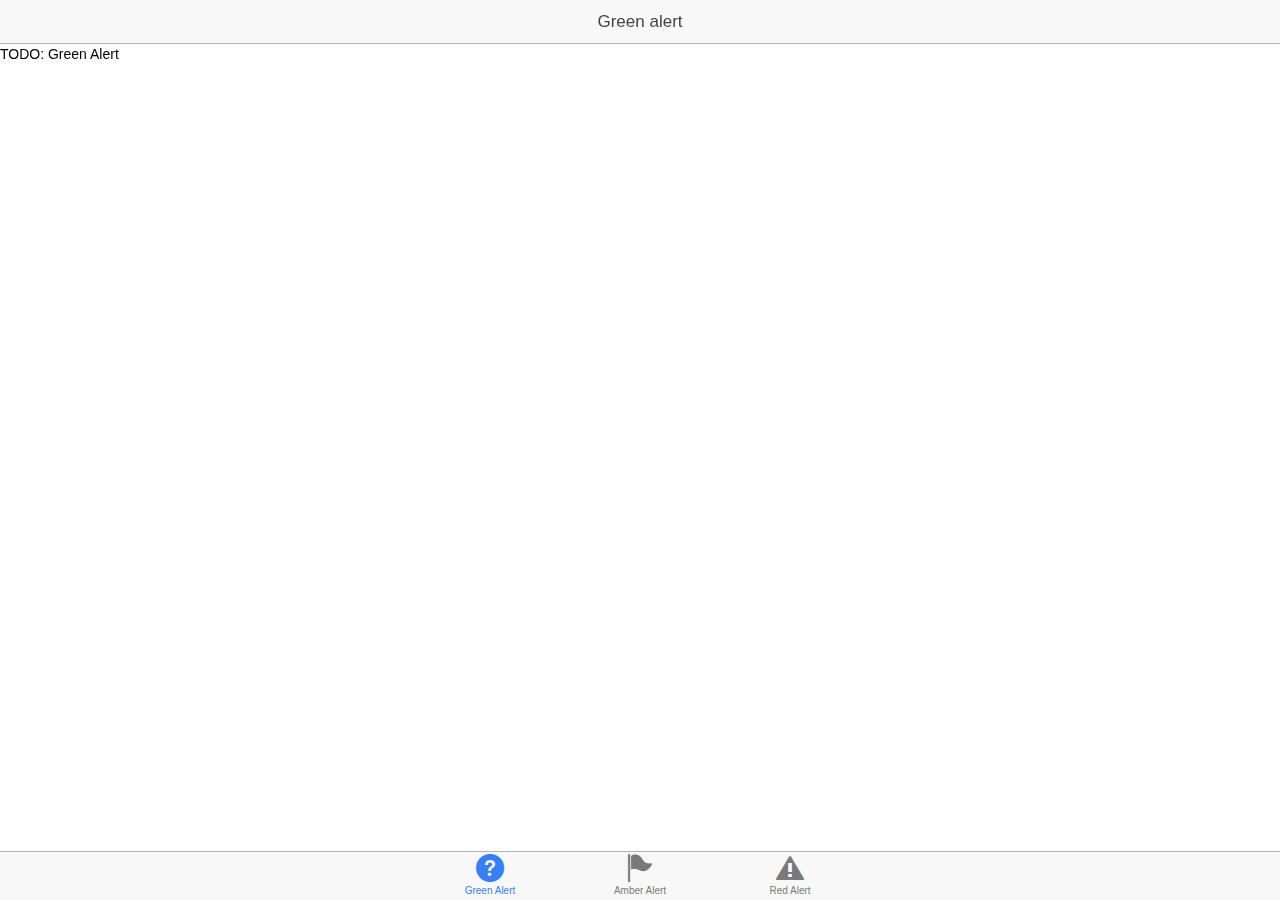
==== app/www/index.html @ bfc2c906 "Ionic tab app, with some changes." ====
<!DOCTYPE html>
<html>
  <head>
    <meta charset="utf-8">
    <meta name="viewport" content="initial-scale=1, maximum-scale=1, user-scalable=no, width=device-width">
    <title></title>

    <link rel="manifest" href="manifest.json">

    <!-- un-comment this code to enable service worker
    <script>
      if ('serviceWorker' in navigator) {
        navigator.serviceWorker.register('service-worker.js')
          .then(() => console.log('service worker installed'))
          .catch(err => console.log('Error', err));
      }
    </script>-->

    <link href="lib/ionic/css/ionic.css" rel="stylesheet">
    <link href="css/style.css" rel="stylesheet">

    <!-- IF using Sass (run gulp sass first), then uncomment below and remove the CSS includes above
    <link href="css/ionic.app.css" rel="stylesheet">
    -->

    <!-- ionic/angularjs js -->
    <script src="lib/ionic/js/ionic.bundle.js"></script>

    <!-- cordova script (this will be a 404 during development) -->
    <script src="cordova.js"></script>

    <!-- your app's js -->
    <script src="js/app.js"></script>
    <script src="js/controllers.js"></script>
    <script src="js/services.js"></script>
  </head>
  <body ng-app="starter">
    <!--
      The nav bar that will be updated as we navigate between views.
    -->
    <ion-nav-bar class="bar-stable">
      <ion-nav-back-button>
      </ion-nav-back-button>
    </ion-nav-bar>
    <!--
      The views will be rendered in the <ion-nav-view> directive below
      Templates are in the /templates folder (but you could also
      have templates inline in this html file if you'd like).
    -->
    <ion-nav-view></ion-nav-view>
  </body>
</html>
---- app/www/lib/ionic/css/ionic.css ----
@charset "UTF-8";
/*!
 * Copyright 2015 Drifty Co.
 * http://drifty.com/
 *
 * Ionic, v1.3.2
 * A powerful HTML5 mobile app framework.
 * http://ionicframework.com/
 *
 * By @maxlynch, @benjsperry, @adamdbradley <3
 *
 * Licensed under the MIT license. Please see LICENSE for more information.
 *
 */
/*!
  Ionicons, v2.0.1
  Created by Ben Sperry for the Ionic Framework, http://ionicons.com/
  https://twitter.com/benjsperry  https://twitter.com/ionicframework
  MIT License: https://github.com/driftyco/ionicons

  Android-style icons originally built by Google’s
  Material Design Icons: https://github.com/google/material-design-icons
  used under CC BY http://creativecommons.org/licenses/by/4.0/
  Modified icons to fit ionicon’s grid from original.
*/
@font-face {
  font-family: "Ionicons";
  src: url("../fonts/ionicons.eot?v=2.0.1");
  src: url("../fonts/ionicons.eot?v=2.0.1#iefix") format("embedded-opentype"), url("../fonts/ionicons.ttf?v=2.0.1") format("truetype"), url("../fonts/ionicons.woff?v=2.0.1") format("woff"), url("../fonts/ionicons.woff") format("woff"), url("../fonts/ionicons.svg?v=2.0.1#Ionicons") format("svg");
  font-weight: normal;
  font-style: normal; }

.ion, .ionicons,
.ion-alert:before,
.ion-alert-circled:before,
.ion-android-add:before,
.ion-android-add-circle:before,
.ion-android-alarm-clock:before,
.ion-android-alert:before,
.ion-android-apps:before,
.ion-android-archive:before,
.ion-android-arrow-back:before,
.ion-android-arrow-down:before,
.ion-android-arrow-dropdown:before,
.ion-android-arrow-dropdown-circle:before,
.ion-android-arrow-dropleft:before,
.ion-android-arrow-dropleft-circle:before,
.ion-android-arrow-dropright:before,
.ion-android-arrow-dropright-circle:before,
.ion-android-arrow-dropup:before,
.ion-android-arrow-dropup-circle:before,
.ion-android-arrow-forward:before,
.ion-android-arrow-up:before,
.ion-android-attach:before,
.ion-android-bar:before,
.ion-android-bicycle:before,
.ion-android-boat:before,
.ion-android-bookmark:before,
.ion-android-bulb:before,
.ion-android-bus:before,
.ion-android-calendar:before,
.ion-android-call:before,
.ion-android-camera:before,
.ion-android-cancel:before,
.ion-android-car:before,
.ion-android-cart:before,
.ion-android-chat:before,
.ion-android-checkbox:before,
.ion-android-checkbox-blank:before,
.ion-android-checkbox-outline:before,
.ion-android-checkbox-outline-blank:before,
.ion-android-checkmark-circle:before,
.ion-android-clipboard:before,
.ion-android-close:before,
.ion-android-cloud:before,
.ion-android-cloud-circle:before,
.ion-android-cloud-done:before,
.ion-android-cloud-outline:before,
.ion-android-color-palette:before,
.ion-android-compass:before,
.ion-android-contact:before,
.ion-android-contacts:before,
.ion-android-contract:before,
.ion-android-create:before,
.ion-android-delete:before,
.ion-android-desktop:before,
.ion-android-document:before,
.ion-android-done:before,
.ion-android-done-all:before,
.ion-android-download:before,
.ion-android-drafts:before,
.ion-android-exit:before,
.ion-android-expand:before,
.ion-android-favorite:before,
.ion-android-favorite-outline:before,
.ion-android-film:before,
.ion-android-folder:before,
.ion-android-folder-open:before,
.ion-android-funnel:before,
.ion-android-globe:before,
.ion-android-hand:before,
.ion-android-hangout:before,
.ion-android-happy:before,
.ion-android-home:before,
.ion-android-image:before,
.ion-android-laptop:before,
.ion-android-list:before,
.ion-android-locate:before,
.ion-android-lock:before,
.ion-android-mail:before,
.ion-android-map:before,
.ion-android-menu:before,
.ion-android-microphone:before,
.ion-android-microphone-off:before,
.ion-android-more-horizontal:before,
.ion-android-more-vertical:before,
.ion-android-navigate:before,
.ion-android-notifications:before,
.ion-android-notifications-none:before,
.ion-android-notifications-off:before,
.ion-android-open:before,
.ion-android-options:before,
.ion-android-people:before,
.ion-android-person:before,
.ion-android-person-add:before,
.ion-android-phone-landscape:before,
.ion-android-phone-portrait:before,
.ion-android-pin:before,
.ion-android-plane:before,
.ion-android-playstore:before,
.ion-android-print:before,
.ion-android-radio-button-off:before,
.ion-android-radio-button-on:before,
.ion-android-refresh:before,
.ion-android-remove:before,
.ion-android-remove-circle:before,
.ion-android-restaurant:before,
.ion-android-sad:before,
.ion-android-search:before,
.ion-android-send:before,
.ion-android-settings:before,
.ion-android-share:before,
.ion-android-share-alt:before,
.ion-android-star:before,
.ion-android-star-half:before,
.ion-android-star-outline:before,
.ion-android-stopwatch:before,
.ion-android-subway:before,
.ion-android-sunny:before,
.ion-android-sync:before,
.ion-android-textsms:before,
.ion-android-time:before,
.ion-android-train:before,
.ion-android-unlock:before,
.ion-android-upload:before,
.ion-android-volume-down:before,
.ion-android-volume-mute:before,
.ion-android-volume-off:before,
.ion-android-volume-up:before,
.ion-android-walk:before,
.ion-android-warning:before,
.ion-android-watch:before,
.ion-android-wifi:before,
.ion-aperture:before,
.ion-archive:before,
.ion-arrow-down-a:before,
.ion-arrow-down-b:before,
.ion-arrow-down-c:before,
.ion-arrow-expand:before,
.ion-arrow-graph-down-left:before,
.ion-arrow-graph-down-right:before,
.ion-arrow-graph-up-left:before,
.ion-arrow-graph-up-right:before,
.ion-arrow-left-a:before,
.ion-arrow-left-b:before,
.ion-arrow-left-c:before,
.ion-arrow-move:before,
.ion-arrow-resize:before,
.ion-arrow-return-left:before,
.ion-arrow-return-right:before,
.ion-arrow-right-a:before,
.ion-arrow-right-b:before,
.ion-arrow-right-c:before,
.ion-arrow-shrink:before,
.ion-arrow-swap:before,
.ion-arrow-up-a:before,
.ion-arrow-up-b:before,
.ion-arrow-up-c:before,
.ion-asterisk:before,
.ion-at:before,
.ion-backspace:before,
.ion-backspace-outline:before,
.ion-bag:before,
.ion-battery-charging:before,
.ion-battery-empty:before,
.ion-battery-full:before,
.ion-battery-half:before,
.ion-battery-low:before,
.ion-beaker:before,
.ion-beer:before,
.ion-bluetooth:before,
.ion-bonfire:before,
.ion-bookmark:before,
.ion-bowtie:before,
.ion-briefcase:before,
.ion-bug:before,
.ion-calculator:before,
.ion-calendar:before,
.ion-camera:before,
.ion-card:before,
.ion-cash:before,
.ion-chatbox:before,
.ion-chatbox-working:before,
.ion-chatboxes:before,
.ion-chatbubble:before,
.ion-chatbubble-working:before,
.ion-chatbubbles:before,
.ion-checkmark:before,
.ion-checkmark-circled:before,
.ion-checkmark-round:before,
.ion-chevron-down:before,
.ion-chevron-left:before,
.ion-chevron-right:before,
.ion-chevron-up:before,
.ion-clipboard:before,
.ion-clock:before,
.ion-close:before,
.ion-close-circled:before,
.ion-close-round:before,
.ion-closed-captioning:before,
.ion-cloud:before,
.ion-code:before,
.ion-code-download:before,
.ion-code-working:before,
.ion-coffee:before,
.ion-compass:before,
.ion-compose:before,
.ion-connection-bars:before,
.ion-contrast:before,
.ion-crop:before,
.ion-cube:before,
.ion-disc:before,
.ion-document:before,
.ion-document-text:before,
.ion-drag:before,
.ion-earth:before,
.ion-easel:before,
.ion-edit:before,
.ion-egg:before,
.ion-eject:before,
.ion-email:before,
.ion-email-unread:before,
.ion-erlenmeyer-flask:before,
.ion-erlenmeyer-flask-bubbles:before,
.ion-eye:before,
.ion-eye-disabled:before,
.ion-female:before,
.ion-filing:before,
.ion-film-marker:before,
.ion-fireball:before,
.ion-flag:before,
.ion-flame:before,
.ion-flash:before,
.ion-flash-off:before,
.ion-folder:before,
.ion-fork:before,
.ion-fork-repo:before,
.ion-forward:before,
.ion-funnel:before,
.ion-gear-a:before,
.ion-gear-b:before,
.ion-grid:before,
.ion-hammer:before,
.ion-happy:before,
.ion-happy-outline:before,
.ion-headphone:before,
.ion-heart:before,
.ion-heart-broken:before,
.ion-help:before,
.ion-help-buoy:before,
.ion-help-circled:before,
.ion-home:before,
.ion-icecream:before,
.ion-image:before,
.ion-images:before,
.ion-information:before,
.ion-information-circled:before,
.ion-ionic:before,
.ion-ios-alarm:before,
.ion-ios-alarm-outline:before,
.ion-ios-albums:before,
.ion-ios-albums-outline:before,
.ion-ios-americanfootball:before,
.ion-ios-americanfootball-outline:before,
.ion-ios-analytics:before,
.ion-ios-analytics-outline:before,
.ion-ios-arrow-back:before,
.ion-ios-arrow-down:before,
.ion-ios-arrow-forward:before,
.ion-ios-arrow-left:before,
.ion-ios-arrow-right:before,
.ion-ios-arrow-thin-down:before,
.ion-ios-arrow-thin-left:before,
.ion-ios-arrow-thin-right:before,
.ion-ios-arrow-thin-up:before,
.ion-ios-arrow-up:before,
.ion-ios-at:before,
.ion-ios-at-outline:before,
.ion-ios-barcode:before,
.ion-ios-barcode-outline:before,
.ion-ios-baseball:before,
.ion-ios-baseball-outline:before,
.ion-ios-basketball:before,
.ion-ios-basketball-outline:before,
.ion-ios-bell:before,
.ion-ios-bell-outline:before,
.ion-ios-body:before,
.ion-ios-body-outline:before,
.ion-ios-bolt:before,
.ion-ios-bolt-outline:before,
.ion-ios-book:before,
.ion-ios-book-outline:before,
.ion-ios-bookmarks:before,
.ion-ios-bookmarks-outline:before,
.ion-ios-box:before,
.ion-ios-box-outline:before,
.ion-ios-briefcase:before,
.ion-ios-briefcase-outline:before,
.ion-ios-browsers:before,
.ion-ios-browsers-outline:before,
.ion-ios-calculator:before,
.ion-ios-calculator-outline:before,
.ion-ios-calendar:before,
.ion-ios-calendar-outline:before,
.ion-ios-camera:before,
.ion-ios-camera-outline:before,
.ion-ios-cart:before,
.ion-ios-cart-outline:before,
.ion-ios-chatboxes:before,
.ion-ios-chatboxes-outline:before,
.ion-ios-chatbubble:before,
.ion-ios-chatbubble-outline:before,
.ion-ios-checkmark:before,
.ion-ios-checkmark-empty:before,
.ion-ios-checkmark-outline:before,
.ion-ios-circle-filled:before,
.ion-ios-circle-outline:before,
.ion-ios-clock:before,
.ion-ios-clock-outline:before,
.ion-ios-close:before,
.ion-ios-close-empty:before,
.ion-ios-close-outline:before,
.ion-ios-cloud:before,
.ion-ios-cloud-download:before,
.ion-ios-cloud-download-outline:before,
.ion-ios-cloud-outline:before,
.ion-ios-cloud-upload:before,
.ion-ios-cloud-upload-outline:before,
.ion-ios-cloudy:before,
.ion-ios-cloudy-night:before,
.ion-ios-cloudy-night-outline:before,
.ion-ios-cloudy-outline:before,
.ion-ios-cog:before,
.ion-ios-cog-outline:before,
.ion-ios-color-filter:before,
.ion-ios-color-filter-outline:before,
.ion-ios-color-wand:before,
.ion-ios-color-wand-outline:before,
.ion-ios-compose:before,
.ion-ios-compose-outline:before,
.ion-ios-contact:before,
.ion-ios-contact-outline:before,
.ion-ios-copy:before,
.ion-ios-copy-outline:before,
.ion-ios-crop:before,
.ion-ios-crop-strong:before,
.ion-ios-download:before,
.ion-ios-download-outline:before,
.ion-ios-drag:before,
.ion-ios-email:before,
.ion-ios-email-outline:before,
.ion-ios-eye:before,
.ion-ios-eye-outline:before,
.ion-ios-fastforward:before,
.ion-ios-fastforward-outline:before,
.ion-ios-filing:before,
.ion-ios-filing-outline:before,
.ion-ios-film:before,
.ion-ios-film-outline:before,
.ion-ios-flag:before,
.ion-ios-flag-outline:before,
.ion-ios-flame:before,
.ion-ios-flame-outline:before,
.ion-ios-flask:before,
.ion-ios-flask-outline:before,
.ion-ios-flower:before,
.ion-ios-flower-outline:before,
.ion-ios-folder:before,
.ion-ios-folder-outline:before,
.ion-ios-football:before,
.ion-ios-football-outline:before,
.ion-ios-game-controller-a:before,
.ion-ios-game-controller-a-outline:before,
.ion-ios-game-controller-b:before,
.ion-ios-game-controller-b-outline:before,
.ion-ios-gear:before,
.ion-ios-gear-outline:before,
.ion-ios-glasses:before,
.ion-ios-glasses-outline:before,
.ion-ios-grid-view:before,
.ion-ios-grid-view-outline:before,
.ion-ios-heart:before,
.ion-ios-heart-outline:before,
.ion-ios-help:before,
.ion-ios-help-empty:before,
.ion-ios-help-outline:before,
.ion-ios-home:before,
.ion-ios-home-outline:before,
.ion-ios-infinite:before,
.ion-ios-infinite-outline:before,
.ion-ios-information:before,
.ion-ios-information-empty:before,
.ion-ios-information-outline:before,
.ion-ios-ionic-outline:before,
.ion-ios-keypad:before,
.ion-ios-keypad-outline:before,
.ion-ios-lightbulb:before,
.ion-ios-lightbulb-outline:before,
.ion-ios-list:before,
.ion-ios-list-outline:before,
.ion-ios-location:before,
.ion-ios-location-outline:before,
.ion-ios-locked:before,
.ion-ios-locked-outline:before,
.ion-ios-loop:before,
.ion-ios-loop-strong:before,
.ion-ios-medical:before,
.ion-ios-medical-outline:before,
.ion-ios-medkit:before,
.ion-ios-medkit-outline:before,
.ion-ios-mic:before,
.ion-ios-mic-off:before,
.ion-ios-mic-outline:before,
.ion-ios-minus:before,
.ion-ios-minus-empty:before,
.ion-ios-minus-outline:before,
.ion-ios-monitor:before,
.ion-ios-monitor-outline:before,
.ion-ios-moon:before,
.ion-ios-moon-outline:before,
.ion-ios-more:before,
.ion-ios-more-outline:before,
.ion-ios-musical-note:before,
.ion-ios-musical-notes:before,
.ion-ios-navigate:before,
.ion-ios-navigate-outline:before,
.ion-ios-nutrition:before,
.ion-ios-nutrition-outline:before,
.ion-ios-paper:before,
.ion-ios-paper-outline:before,
.ion-ios-paperplane:before,
.ion-ios-paperplane-outline:before,
.ion-ios-partlysunny:before,
.ion-ios-partlysunny-outline:before,
.ion-ios-pause:before,
.ion-ios-pause-outline:before,
.ion-ios-paw:before,
.ion-ios-paw-outline:before,
.ion-ios-people:before,
.ion-ios-people-outline:before,
.ion-ios-person:before,
.ion-ios-person-outline:before,
.ion-ios-personadd:before,
.ion-ios-personadd-outline:before,
.ion-ios-photos:before,
.ion-ios-photos-outline:before,
.ion-ios-pie:before,
.ion-ios-pie-outline:before,
.ion-ios-pint:before,
.ion-ios-pint-outline:before,
.ion-ios-play:before,
.ion-ios-play-outline:before,
.ion-ios-plus:before,
.ion-ios-plus-empty:before,
.ion-ios-plus-outline:before,
.ion-ios-pricetag:before,
.ion-ios-pricetag-outline:before,
.ion-ios-pricetags:before,
.ion-ios-pricetags-outline:before,
.ion-ios-printer:before,
.ion-ios-printer-outline:before,
.ion-ios-pulse:before,
.ion-ios-pulse-strong:before,
.ion-ios-rainy:before,
.ion-ios-rainy-outline:before,
.ion-ios-recording:before,
.ion-ios-recording-outline:before,
.ion-ios-redo:before,
.ion-ios-redo-outline:before,
.ion-ios-refresh:before,
.ion-ios-refresh-empty:before,
.ion-ios-refresh-outline:before,
.ion-ios-reload:before,
.ion-ios-reverse-camera:before,
.ion-ios-reverse-camera-outline:before,
.ion-ios-rewind:before,
.ion-ios-rewind-outline:before,
.ion-ios-rose:before,
.ion-ios-rose-outline:before,
.ion-ios-search:before,
.ion-ios-search-strong:before,
.ion-ios-settings:before,
.ion-ios-settings-strong:before,
.ion-ios-shuffle:before,
.ion-ios-shuffle-strong:before,
.ion-ios-skipbackward:before,
.ion-ios-skipbackward-outline:before,
.ion-ios-skipforward:before,
.ion-ios-skipforward-outline:before,
.ion-ios-snowy:before,
.ion-ios-speedometer:before,
.ion-ios-speedometer-outline:before,
.ion-ios-star:before,
.ion-ios-star-half:before,
.ion-ios-star-outline:before,
.ion-ios-stopwatch:before,
.ion-ios-stopwatch-outline:before,
.ion-ios-sunny:before,
.ion-ios-sunny-outline:before,
.ion-ios-telephone:before,
.ion-ios-telephone-outline:before,
.ion-ios-tennisball:before,
.ion-ios-tennisball-outline:before,
.ion-ios-thunderstorm:before,
.ion-ios-thunderstorm-outline:before,
.ion-ios-time:before,
.ion-ios-time-outline:before,
.ion-ios-timer:before,
.ion-ios-timer-outline:before,
.ion-ios-toggle:before,
.ion-ios-toggle-outline:before,
.ion-ios-trash:before,
.ion-ios-trash-outline:before,
.ion-ios-undo:before,
.ion-ios-undo-outline:before,
.ion-ios-unlocked:before,
.ion-ios-unlocked-outline:before,
.ion-ios-upload:before,
.ion-ios-upload-outline:before,
.ion-ios-videocam:before,
.ion-ios-videocam-outline:before,
.ion-ios-volume-high:before,
.ion-ios-volume-low:before,
.ion-ios-wineglass:before,
.ion-ios-wineglass-outline:before,
.ion-ios-world:before,
.ion-ios-world-outline:before,
.ion-ipad:before,
.ion-iphone:before,
.ion-ipod:before,
.ion-jet:before,
.ion-key:before,
.ion-knife:before,
.ion-laptop:before,
.ion-leaf:before,
.ion-levels:before,
.ion-lightbulb:before,
.ion-link:before,
.ion-load-a:before,
.ion-load-b:before,
.ion-load-c:before,
.ion-load-d:before,
.ion-location:before,
.ion-lock-combination:before,
.ion-locked:before,
.ion-log-in:before,
.ion-log-out:before,
.ion-loop:before,
.ion-magnet:before,
.ion-male:before,
.ion-man:before,
.ion-map:before,
.ion-medkit:before,
.ion-merge:before,
.ion-mic-a:before,
.ion-mic-b:before,
.ion-mic-c:before,
.ion-minus:before,
.ion-minus-circled:before,
.ion-minus-round:before,
.ion-model-s:before,
.ion-monitor:before,
.ion-more:before,
.ion-mouse:before,
.ion-music-note:before,
.ion-navicon:before,
.ion-navicon-round:before,
.ion-navigate:before,
.ion-network:before,
.ion-no-smoking:before,
.ion-nuclear:before,
.ion-outlet:before,
.ion-paintbrush:before,
.ion-paintbucket:before,
.ion-paper-airplane:before,
.ion-paperclip:before,
.ion-pause:before,
.ion-person:before,
.ion-person-add:before,
.ion-person-stalker:before,
.ion-pie-graph:before,
.ion-pin:before,
.ion-pinpoint:before,
.ion-pizza:before,
.ion-plane:before,
.ion-planet:before,
.ion-play:before,
.ion-playstation:before,
.ion-plus:before,
.ion-plus-circled:before,
.ion-plus-round:before,
.ion-podium:before,
.ion-pound:before,
.ion-power:before,
.ion-pricetag:before,
.ion-pricetags:before,
.ion-printer:before,
.ion-pull-request:before,
.ion-qr-scanner:before,
.ion-quote:before,
.ion-radio-waves:before,
.ion-record:before,
.ion-refresh:before,
.ion-reply:before,
.ion-reply-all:before,
.ion-ribbon-a:before,
.ion-ribbon-b:before,
.ion-sad:before,
.ion-sad-outline:before,
.ion-scissors:before,
.ion-search:before,
.ion-settings:before,
.ion-share:before,
.ion-shuffle:before,
.ion-skip-backward:before,
.ion-skip-forward:before,
.ion-social-android:before,
.ion-social-android-outline:before,
.ion-social-angular:before,
.ion-social-angular-outline:before,
.ion-social-apple:before,
.ion-social-apple-outline:before,
.ion-social-bitcoin:before,
.ion-social-bitcoin-outline:before,
.ion-social-buffer:before,
.ion-social-buffer-outline:before,
.ion-social-chrome:before,
.ion-social-chrome-outline:before,
.ion-social-codepen:before,
.ion-social-codepen-outline:before,
.ion-social-css3:before,
.ion-social-css3-outline:before,
.ion-social-designernews:before,
.ion-social-designernews-outline:before,
.ion-social-dribbble:before,
.ion-social-dribbble-outline:before,
.ion-social-dropbox:before,
.ion-social-dropbox-outline:before,
.ion-social-euro:before,
.ion-social-euro-outline:before,
.ion-social-facebook:before,
.ion-social-facebook-outline:before,
.ion-social-foursquare:before,
.ion-social-foursquare-outline:before,
.ion-social-freebsd-devil:before,
.ion-social-github:before,
.ion-social-github-outline:before,
.ion-social-google:before,
.ion-social-google-outline:before,
.ion-social-googleplus:before,
.ion-social-googleplus-outline:before,
.ion-social-hackernews:before,
.ion-social-hackernews-outline:before,
.ion-social-html5:before,
.ion-social-html5-outline:before,
.ion-social-instagram:before,
.ion-social-instagram-outline:before,
.ion-social-javascript:before,
.ion-social-javascript-outline:before,
.ion-social-linkedin:before,
.ion-social-linkedin-outline:before,
.ion-social-markdown:before,
.ion-social-nodejs:before,
.ion-social-octocat:before,
.ion-social-pinterest:before,
.ion-social-pinterest-outline:before,
.ion-social-python:before,
.ion-social-reddit:before,
.ion-social-reddit-outline:before,
.ion-social-rss:before,
.ion-social-rss-outline:before,
.ion-social-sass:before,
.ion-social-skype:before,
.ion-social-skype-outline:before,
.ion-social-snapchat:before,
.ion-social-snapchat-outline:before,
.ion-social-tumblr:before,
.ion-social-tumblr-outline:before,
.ion-social-tux:before,
.ion-social-twitch:before,
.ion-social-twitch-outline:before,
.ion-social-twitter:before,
.ion-social-twitter-outline:before,
.ion-social-usd:before,
.ion-social-usd-outline:before,
.ion-social-vimeo:before,
.ion-social-vimeo-outline:before,
.ion-social-whatsapp:before,
.ion-social-whatsapp-outline:before,
.ion-social-windows:before,
.ion-social-windows-outline:before,
.ion-social-wordpress:before,
.ion-social-wordpress-outline:before,
.ion-social-yahoo:before,
.ion-social-yahoo-outline:before,
.ion-social-yen:before,
.ion-social-yen-outline:before,
.ion-social-youtube:before,
.ion-social-youtube-outline:before,
.ion-soup-can:before,
.ion-soup-can-outline:before,
.ion-speakerphone:before,
.ion-speedometer:before,
.ion-spoon:before,
.ion-star:before,
.ion-stats-bars:before,
.ion-steam:before,
.ion-stop:before,
.ion-thermometer:before,
.ion-thumbsdown:before,
.ion-thumbsup:before,
.ion-toggle:before,
.ion-toggle-filled:before,
.ion-transgender:before,
.ion-trash-a:before,
.ion-trash-b:before,
.ion-trophy:before,
.ion-tshirt:before,
.ion-tshirt-outline:before,
.ion-umbrella:before,
.ion-university:before,
.ion-unlocked:before,
.ion-upload:before,
.ion-usb:before,
.ion-videocamera:before,
.ion-volume-high:before,
.ion-volume-low:before,
.ion-volume-medium:before,
.ion-volume-mute:before,
.ion-wand:before,
.ion-waterdrop:before,
.ion-wifi:before,
.ion-wineglass:before,
.ion-woman:before,
.ion-wrench:before,
.ion-xbox:before {
  display: inline-block;
  font-family: "Ionicons";
  speak: none;
  font-style: normal;
  font-weight: normal;
  font-variant: normal;
  text-transform: none;
  text-rendering: auto;
  line-height: 1;
  -webkit-font-smoothing: antialiased;
  -moz-osx-font-smoothing: grayscale; }

.ion-alert:before {
  content: ""; }

.ion-alert-circled:before {
  content: ""; }

.ion-android-add:before {
  content: ""; }

.ion-android-add-circle:before {
  content: ""; }

.ion-android-alarm-clock:before {
  content: ""; }

.ion-android-alert:before {
  content: ""; }

.ion-android-apps:before {
  content: ""; }

.ion-android-archive:before {
  content: ""; }

.ion-android-arrow-back:before {
  content: ""; }

.ion-android-arrow-down:before {
  content: ""; }

.ion-android-arrow-dropdown:before {
  content: ""; }

.ion-android-arrow-dropdown-circle:before {
  content: ""; }

.ion-android-arrow-dropleft:before {
  content: ""; }

.ion-android-arrow-dropleft-circle:before {
  content: ""; }

.ion-android-arrow-dropright:before {
  content: ""; }

.ion-android-arrow-dropright-circle:before {
  content: ""; }

.ion-android-arrow-dropup:before {
  content: ""; }

.ion-android-arrow-dropup-circle:before {
  content: ""; }

.ion-android-arrow-forward:before {
  content: ""; }

.ion-android-arrow-up:before {
  content: ""; }

.ion-android-attach:before {
  content: ""; }

.ion-android-bar:before {
  content: ""; }

.ion-android-bicycle:before {
  content: ""; }

.ion-android-boat:before {
  content: ""; }

.ion-android-bookmark:before {
  content: ""; }

.ion-android-bulb:before {
  content: ""; }

.ion-android-bus:before {
  content: ""; }

.ion-android-calendar:before {
  content: ""; }

.ion-android-call:before {
  content: ""; }

.ion-android-camera:before {
  content: ""; }

.ion-android-cancel:before {
  content: ""; }

.ion-android-car:before {
  content: ""; }

.ion-android-cart:before {
  content: ""; }

.ion-android-chat:before {
  content: ""; }

.ion-android-checkbox:before {
  content: ""; }

.ion-android-checkbox-blank:before {
  content: ""; }

.ion-android-checkbox-outline:before {
  content: ""; }

.ion-android-checkbox-outline-blank:before {
  content: ""; }

.ion-android-checkmark-circle:before {
  content: ""; }

.ion-android-clipboard:before {
  content: ""; }

.ion-android-close:before {
  content: ""; }

.ion-android-cloud:before {
  content: ""; }

.ion-android-cloud-circle:before {
  content: ""; }

.ion-android-cloud-done:before {
  content: ""; }

.ion-android-cloud-outline:before {
  content: ""; }

.ion-android-color-palette:before {
  content: ""; }

.ion-android-compass:before {
  content: ""; }

.ion-android-contact:before {
  content: ""; }

.ion-android-contacts:before {
  content: ""; }

.ion-android-contract:before {
  content: ""; }

.ion-android-create:before {
  content: ""; }

.ion-android-delete:before {
  content: ""; }

.ion-android-desktop:before {
  content: ""; }

.ion-android-document:before {
  content: ""; }

.ion-android-done:before {
  content: ""; }

.ion-android-done-all:before {
  content: ""; }

.ion-android-download:before {
  content: ""; }

.ion-android-drafts:before {
  content: ""; }

.ion-android-exit:before {
  content: ""; }

.ion-android-expand:before {
  content: ""; }

.ion-android-favorite:before {
  content: ""; }

.ion-android-favorite-outline:before {
  content: ""; }

.ion-android-film:before {
  content: ""; }

.ion-android-folder:before {
  content: ""; }

.ion-android-folder-open:before {
  content: ""; }

.ion-android-funnel:before {
  content: ""; }

.ion-android-globe:before {
  content: ""; }

.ion-android-hand:before {
  content: ""; }

.ion-android-hangout:before {
  content: ""; }

.ion-android-happy:before {
  content: ""; }

.ion-android-home:before {
  content: ""; }

.ion-android-image:before {
  content: ""; }

.ion-android-laptop:before {
  content: ""; }

.ion-android-list:before {
  content: ""; }

.ion-android-locate:before {
  content: ""; }

.ion-android-lock:before {
  content: ""; }

.ion-android-mail:before {
  content: ""; }

.ion-android-map:before {
  content: ""; }

.ion-android-menu:before {
  content: ""; }

.ion-android-microphone:before {
  content: ""; }

.ion-android-microphone-off:before {
  content: ""; }

.ion-android-more-horizontal:before {
  content: ""; }

.ion-android-more-vertical:before {
  content: ""; }

.ion-android-navigate:before {
  content: ""; }

.ion-android-notifications:before {
  content: ""; }

.ion-android-notifications-none:before {
  content: ""; }

.ion-android-notifications-off:before {
  content: ""; }

.ion-android-open:before {
  content: ""; }

.ion-android-options:before {
  content: ""; }

.ion-android-people:before {
  content: ""; }

.ion-android-person:before {
  content: ""; }

.ion-android-person-add:before {
  content: ""; }

.ion-android-phone-landscape:before {
  content: ""; }

.ion-android-phone-portrait:before {
  content: ""; }

.ion-android-pin:before {
  content: ""; }

.ion-android-plane:before {
  content: ""; }

.ion-android-playstore:before {
  content: ""; }

.ion-android-print:before {
  content: ""; }

.ion-android-radio-button-off:before {
  content: ""; }

.ion-android-radio-button-on:before {
  content: ""; }

.ion-android-refresh:before {
  content: ""; }

.ion-android-remove:before {
  content: ""; }

.ion-android-remove-circle:before {
  content: ""; }

.ion-android-restaurant:before {
  content: ""; }

.ion-android-sad:before {
  content: ""; }

.ion-android-search:before {
  content: ""; }

.ion-android-send:before {
  content: ""; }

.ion-android-settings:before {
  content: ""; }

.ion-android-share:before {
  content: ""; }

.ion-android-share-alt:before {
  content: ""; }

.ion-android-star:before {
  content: ""; }

.ion-android-star-half:before {
  content: ""; }

.ion-android-star-outline:before {
  content: ""; }

.ion-android-stopwatch:before {
  content: ""; }

.ion-android-subway:before {
  content: ""; }

.ion-android-sunny:before {
  content: ""; }

.ion-android-sync:before {
  content: ""; }

.ion-android-textsms:before {
  content: ""; }

.ion-android-time:before {
  content: ""; }

.ion-android-train:before {
  content: ""; }

.ion-android-unlock:before {
  content: ""; }

.ion-android-upload:before {
  content: ""; }

.ion-android-volume-down:before {
  content: ""; }

.ion-android-volume-mute:before {
  content: ""; }

.ion-android-volume-off:before {
  content: ""; }

.ion-android-volume-up:before {
  content: ""; }

.ion-android-walk:before {
  content: ""; }

.ion-android-warning:before {
  content: ""; }

.ion-android-watch:before {
  content: ""; }

.ion-android-wifi:before {
  content: ""; }

.ion-aperture:before {
  content: ""; }

.ion-archive:before {
  content: ""; }

.ion-arrow-down-a:before {
  content: ""; }

.ion-arrow-down-b:before {
  content: ""; }

.ion-arrow-down-c:before {
  content: ""; }

.ion-arrow-expand:before {
  content: ""; }

.ion-arrow-graph-down-left:before {
  content: ""; }

.ion-arrow-graph-down-right:before {
  content: ""; }

.ion-arrow-graph-up-left:before {
  content: ""; }

.ion-arrow-graph-up-right:before {
  content: ""; }

.ion-arrow-left-a:before {
  content: ""; }

.ion-arrow-left-b:before {
  content: ""; }

.ion-arrow-left-c:before {
  content: ""; }

.ion-arrow-move:before {
  content: ""; }

.ion-arrow-resize:before {
  content: ""; }

.ion-arrow-return-left:before {
  content: ""; }

.ion-arrow-return-right:before {
  content: ""; }

.ion-arrow-right-a:before {
  content: ""; }

.ion-arrow-right-b:before {
  content: ""; }

.ion-arrow-right-c:before {
  content: ""; }

.ion-arrow-shrink:before {
  content: ""; }

.ion-arrow-swap:before {
  content: ""; }

.ion-arrow-up-a:before {
  content: ""; }

.ion-arrow-up-b:before {
  content: ""; }

.ion-arrow-up-c:before {
  content: ""; }

.ion-asterisk:before {
  content: ""; }

.ion-at:before {
  content: ""; }

.ion-backspace:before {
  content: ""; }

.ion-backspace-outline:before {
  content: ""; }

.ion-bag:before {
  content: ""; }

.ion-battery-charging:before {
  content: ""; }

.ion-battery-empty:before {
  content: ""; }

.ion-battery-full:before {
  content: ""; }

.ion-battery-half:before {
  content: ""; }

.ion-battery-low:before {
  content: ""; }

.ion-beaker:before {
  content: ""; }

.ion-beer:before {
  content: ""; }

.ion-bluetooth:before {
  content: ""; }

.ion-bonfire:before {
  content: ""; }

.ion-bookmark:before {
  content: ""; }

.ion-bowtie:before {
  content: ""; }

.ion-briefcase:before {
  content: ""; }

.ion-bug:before {
  content: ""; }

.ion-calculator:before {
  content: ""; }

.ion-calendar:before {
  content: ""; }

.ion-camera:before {
  content: ""; }

.ion-card:before {
  content: ""; }

.ion-cash:before {
  content: ""; }

.ion-chatbox:before {
  content: ""; }

.ion-chatbox-working:before {
  content: ""; }

.ion-chatboxes:before {
  content: ""; }

.ion-chatbubble:before {
  content: ""; }

.ion-chatbubble-working:before {
  content: ""; }

.ion-chatbubbles:before {
  content: ""; }

.ion-checkmark:before {
  content: ""; }

.ion-checkmark-circled:before {
  content: ""; }

.ion-checkmark-round:before {
  content: ""; }

.ion-chevron-down:before {
  content: ""; }

.ion-chevron-left:before {
  content: ""; }

.ion-chevron-right:before {
  content: ""; }

.ion-chevron-up:before {
  content: ""; }

.ion-clipboard:before {
  content: ""; }

.ion-clock:before {
  content: ""; }

.ion-close:before {
  content: ""; }

.ion-close-circled:before {
  content: ""; }

.ion-close-round:before {
  content: ""; }

.ion-closed-captioning:before {
  content: ""; }

.ion-cloud:before {
  content: ""; }

.ion-code:before {
  content: ""; }

.ion-code-download:before {
  content: ""; }

.ion-code-working:before {
  content: ""; }

.ion-coffee:before {
  content: ""; }

.ion-compass:before {
  content: ""; }

.ion-compose:before {
  content: ""; }

.ion-connection-bars:before {
  content: ""; }

.ion-contrast:before {
  content: ""; }

.ion-crop:before {
  content: ""; }

.ion-cube:before {
  content: ""; }

.ion-disc:before {
  content: ""; }

.ion-document:before {
  content: ""; }

.ion-document-text:before {
  content: ""; }

.ion-drag:before {
  content: ""; }

.ion-earth:before {
  content: ""; }

.ion-easel:before {
  content: ""; }

.ion-edit:before {
  content: ""; }

.ion-egg:before {
  content: ""; }

.ion-eject:before {
  content: ""; }

.ion-email:before {
  content: ""; }

.ion-email-unread:before {
  content: ""; }

.ion-erlenmeyer-flask:before {
  content: ""; }

.ion-erlenmeyer-flask-bubbles:before {
  content: ""; }

.ion-eye:before {
  content: ""; }

.ion-eye-disabled:before {
  content: ""; }

.ion-female:before {
  content: ""; }

.ion-filing:before {
  content: ""; }

.ion-film-marker:before {
  content: ""; }

.ion-fireball:before {
  content: ""; }

.ion-flag:before {
  content: ""; }

.ion-flame:before {
  content: ""; }

.ion-flash:before {
  content: ""; }

.ion-flash-off:before {
  content: ""; }

.ion-folder:before {
  content: ""; }

.ion-fork:before {
  content: ""; }

.ion-fork-repo:before {
  content: ""; }

.ion-forward:before {
  content: ""; }

.ion-funnel:before {
  content: ""; }

.ion-gear-a:before {
  content: ""; }

.ion-gear-b:before {
  content: ""; }

.ion-grid:before {
  content: ""; }

.ion-hammer:before {
  content: ""; }

.ion-happy:before {
  content: ""; }

.ion-happy-outline:before {
  content: ""; }

.ion-headphone:before {
  content: ""; }

.ion-heart:before {
  content: ""; }

.ion-heart-broken:before {
  content: ""; }

.ion-help:before {
  content: ""; }

.ion-help-buoy:before {
  content: ""; }

.ion-help-circled:before {
  content: ""; }

.ion-home:before {
  content: ""; }

.ion-icecream:before {
  content: ""; }

.ion-image:before {
  content: ""; }

.ion-images:before {
  content: ""; }

.ion-information:before {
  content: ""; }

.ion-information-circled:before {
  content: ""; }

.ion-ionic:before {
  content: ""; }

.ion-ios-alarm:before {
  content: ""; }

.ion-ios-alarm-outline:before {
  content: ""; }

.ion-ios-albums:before {
  content: ""; }

.ion-ios-albums-outline:before {
  content: ""; }

.ion-ios-americanfootball:before {
  content: ""; }

.ion-ios-americanfootball-outline:before {
  content: ""; }

.ion-ios-analytics:before {
  content: ""; }

.ion-ios-analytics-outline:before {
  content: ""; }

.ion-ios-arrow-back:before {
  content: ""; }

.ion-ios-arrow-down:before {
  content: ""; }

.ion-ios-arrow-forward:before {
  content: ""; }

.ion-ios-arrow-left:before {
  content: ""; }

.ion-ios-arrow-right:before {
  content: ""; }

.ion-ios-arrow-thin-down:before {
  content: ""; }

.ion-ios-arrow-thin-left:before {
  content: ""; }

.ion-ios-arrow-thin-right:before {
  content: ""; }

.ion-ios-arrow-thin-up:before {
  content: ""; }

.ion-ios-arrow-up:before {
  content: ""; }

.ion-ios-at:before {
  content: ""; }

.ion-ios-at-outline:before {
  content: ""; }

.ion-ios-barcode:before {
  content: ""; }

.ion-ios-barcode-outline:before {
  content: ""; }

.ion-ios-baseball:before {
  content: ""; }

.ion-ios-baseball-outline:before {
  content: ""; }

.ion-ios-basketball:before {
  content: ""; }

.ion-ios-basketball-outline:before {
  content: ""; }

.ion-ios-bell:before {
  content: ""; }

.ion-ios-bell-outline:before {
  content: ""; }

.ion-ios-body:before {
  content: ""; }

.ion-ios-body-outline:before {
  content: ""; }

.ion-ios-bolt:before {
  content: ""; }

.ion-ios-bolt-outline:before {
  content: ""; }

.ion-ios-book:before {
  content: ""; }

.ion-ios-book-outline:before {
  content: ""; }

.ion-ios-bookmarks:before {
  content: ""; }

.ion-ios-bookmarks-outline:before {
  content: ""; }

.ion-ios-box:before {
  content: ""; }

.ion-ios-box-outline:before {
  content: ""; }

.ion-ios-briefcase:before {
  content: ""; }

.ion-ios-briefcase-outline:before {
  content: ""; }

.ion-ios-browsers:before {
  content: ""; }

.ion-ios-browsers-outline:before {
  content: ""; }

.ion-ios-calculator:before {
  content: ""; }

.ion-ios-calculator-outline:before {
  content: ""; }

.ion-ios-calendar:before {
  content: ""; }

.ion-ios-calendar-outline:before {
  content: ""; }

.ion-ios-camera:before {
  content: ""; }

.ion-ios-camera-outline:before {
  content: ""; }

.ion-ios-cart:before {
  content: ""; }

.ion-ios-cart-outline:before {
  content: ""; }

.ion-ios-chatboxes:before {
  content: ""; }

.ion-ios-chatboxes-outline:before {
  content: ""; }

.ion-ios-chatbubble:before {
  content: ""; }

.ion-ios-chatbubble-outline:before {
  content: ""; }

.ion-ios-checkmark:before {
  content: ""; }

.ion-ios-checkmark-empty:before {
  content: ""; }

.ion-ios-checkmark-outline:before {
  content: ""; }

.ion-ios-circle-filled:before {
  content: ""; }

.ion-ios-circle-outline:before {
  content: ""; }

.ion-ios-clock:before {
  content: ""; }

.ion-ios-clock-outline:before {
  content: ""; }

.ion-ios-close:before {
  content: ""; }

.ion-ios-close-empty:before {
  content: ""; }

.ion-ios-close-outline:before {
  content: ""; }

.ion-ios-cloud:before {
  content: ""; }

.ion-ios-cloud-download:before {
  content: ""; }

.ion-ios-cloud-download-outline:before {
  content: ""; }

.ion-ios-cloud-outline:before {
  content: ""; }

.ion-ios-cloud-upload:before {
  content: ""; }

.ion-ios-cloud-upload-outline:before {
  content: ""; }

.ion-ios-cloudy:before {
  content: ""; }

.ion-ios-cloudy-night:before {
  content: ""; }

.ion-ios-cloudy-night-outline:before {
  content: ""; }

.ion-ios-cloudy-outline:before {
  content: ""; }

.ion-ios-cog:before {
  content: ""; }

.ion-ios-cog-outline:before {
  content: ""; }

.ion-ios-color-filter:before {
  content: ""; }

.ion-ios-color-filter-outline:before {
  content: ""; }

.ion-ios-color-wand:before {
  content: ""; }

.ion-ios-color-wand-outline:before {
  content: ""; }

.ion-ios-compose:before {
  content: ""; }

.ion-ios-compose-outline:before {
  content: ""; }

.ion-ios-contact:before {
  content: ""; }

.ion-ios-contact-outline:before {
  content: ""; }

.ion-ios-copy:before {
  content: ""; }

.ion-ios-copy-outline:before {
  content: ""; }

.ion-ios-crop:before {
  content: ""; }

.ion-ios-crop-strong:before {
  content: ""; }

.ion-ios-download:before {
  content: ""; }

.ion-ios-download-outline:before {
  content: ""; }

.ion-ios-drag:before {
  content: ""; }

.ion-ios-email:before {
  content: ""; }

.ion-ios-email-outline:before {
  content: ""; }

.ion-ios-eye:before {
  content: ""; }

.ion-ios-eye-outline:before {
  content: ""; }

.ion-ios-fastforward:before {
  content: ""; }

.ion-ios-fastforward-outline:before {
  content: ""; }

.ion-ios-filing:before {
  content: ""; }

.ion-ios-filing-outline:before {
  content: ""; }

.ion-ios-film:before {
  content: ""; }

.ion-ios-film-outline:before {
  content: ""; }

.ion-ios-flag:before {
  content: ""; }

.ion-ios-flag-outline:before {
  content: ""; }

.ion-ios-flame:before {
  content: ""; }

.ion-ios-flame-outline:before {
  content: ""; }

.ion-ios-flask:before {
  content: ""; }

.ion-ios-flask-outline:before {
  content: ""; }

.ion-ios-flower:before {
  content: ""; }

.ion-ios-flower-outline:before {
  content: ""; }

.ion-ios-folder:before {
  content: ""; }

.ion-ios-folder-outline:before {
  content: ""; }

.ion-ios-football:before {
  content: ""; }

.ion-ios-football-outline:before {
  content: ""; }

.ion-ios-game-controller-a:before {
  content: ""; }

.ion-ios-game-controller-a-outline:before {
  content: ""; }

.ion-ios-game-controller-b:before {
  content: ""; }

.ion-ios-game-controller-b-outline:before {
  content: ""; }

.ion-ios-gear:before {
  content: ""; }

.ion-ios-gear-outline:before {
  content: ""; }

.ion-ios-glasses:before {
  content: ""; }

.ion-ios-glasses-outline:before {
  content: ""; }

.ion-ios-grid-view:before {
  content: ""; }

.ion-ios-grid-view-outline:before {
  content: ""; }

.ion-ios-heart:before {
  content: ""; }

.ion-ios-heart-outline:before {
  content: ""; }

.ion-ios-help:before {
  content: ""; }

.ion-ios-help-empty:before {
  content: ""; }

.ion-ios-help-outline:before {
  content: ""; }

.ion-ios-home:before {
  content: ""; }

.ion-ios-home-outline:before {
  content: ""; }

.ion-ios-infinite:before {
  content: ""; }

.ion-ios-infinite-outline:before {
  content: ""; }

.ion-ios-information:before {
  content: ""; }

.ion-ios-information-empty:before {
  content: ""; }

.ion-ios-information-outline:before {
  content: ""; }

.ion-ios-ionic-outline:before {
  content: ""; }

.ion-ios-keypad:before {
  content: ""; }

.ion-ios-keypad-outline:before {
  content: ""; }

.ion-ios-lightbulb:before {
  content: ""; }

.ion-ios-lightbulb-outline:before {
  content: ""; }

.ion-ios-list:before {
  content: ""; }

.ion-ios-list-outline:before {
  content: ""; }

.ion-ios-location:before {
  content: ""; }

.ion-ios-location-outline:before {
  content: ""; }

.ion-ios-locked:before {
  content: ""; }

.ion-ios-locked-outline:before {
  content: ""; }

.ion-ios-loop:before {
  content: ""; }

.ion-ios-loop-strong:before {
  content: ""; }

.ion-ios-medical:before {
  content: ""; }

.ion-ios-medical-outline:before {
  content: ""; }

.ion-ios-medkit:before {
  content: ""; }

.ion-ios-medkit-outline:before {
  content: ""; }

.ion-ios-mic:before {
  content: ""; }

.ion-ios-mic-off:before {
  content: ""; }

.ion-ios-mic-outline:before {
  content: ""; }

.ion-ios-minus:before {
  content: ""; }

.ion-ios-minus-empty:before {
  content: ""; }

.ion-ios-minus-outline:before {
  content: ""; }

.ion-ios-monitor:before {
  content: ""; }

.ion-ios-monitor-outline:before {
  content: ""; }

.ion-ios-moon:before {
  content: ""; }

.ion-ios-moon-outline:before {
  content: ""; }

.ion-ios-more:before {
  content: ""; }

.ion-ios-more-outline:before {
  content: ""; }

.ion-ios-musical-note:before {
  content: ""; }

.ion-ios-musical-notes:before {
  content: ""; }

.ion-ios-navigate:before {
  content: ""; }

.ion-ios-navigate-outline:before {
  content: ""; }

.ion-ios-nutrition:before {
  content: ""; }

.ion-ios-nutrition-outline:before {
  content: ""; }

.ion-ios-paper:before {
  content: ""; }

.ion-ios-paper-outline:before {
  content: ""; }

.ion-ios-paperplane:before {
  content: ""; }

.ion-ios-paperplane-outline:before {
  content: ""; }

.ion-ios-partlysunny:before {
  content: ""; }

.ion-ios-partlysunny-outline:before {
  content: ""; }

.ion-ios-pause:before {
  content: ""; }

.ion-ios-pause-outline:before {
  content: ""; }

.ion-ios-paw:before {
  content: ""; }

.ion-ios-paw-outline:before {
  content: ""; }

.ion-ios-people:before {
  content: ""; }

.ion-ios-people-outline:before {
  content: ""; }

.ion-ios-person:before {
  content: ""; }

.ion-ios-person-outline:before {
  content: ""; }

.ion-ios-personadd:before {
  content: ""; }

.ion-ios-personadd-outline:before {
  content: ""; }

.ion-ios-photos:before {
  content: ""; }

.ion-ios-photos-outline:before {
  content: ""; }

.ion-ios-pie:before {
  content: ""; }

.ion-ios-pie-outline:before {
  content: ""; }

.ion-ios-pint:before {
  content: ""; }

.ion-ios-pint-outline:before {
  content: ""; }

.ion-ios-play:before {
  content: ""; }

.ion-ios-play-outline:before {
  content: ""; }

.ion-ios-plus:before {
  content: ""; }

.ion-ios-plus-empty:before {
  content: ""; }

.ion-ios-plus-outline:before {
  content: ""; }

.ion-ios-pricetag:before {
  content: ""; }

.ion-ios-pricetag-outline:before {
  content: ""; }

.ion-ios-pricetags:before {
  content: ""; }

.ion-ios-pricetags-outline:before {
  content: ""; }

.ion-ios-printer:before {
  content: ""; }

.ion-ios-printer-outline:before {
  content: ""; }

.ion-ios-pulse:before {
  content: ""; }

.ion-ios-pulse-strong:before {
  content: ""; }

.ion-ios-rainy:before {
  content: ""; }

.ion-ios-rainy-outline:before {
  content: ""; }

.ion-ios-recording:before {
  content: ""; }

.ion-ios-recording-outline:before {
  content: ""; }

.ion-ios-redo:before {
  content: ""; }

.ion-ios-redo-outline:before {
  content: ""; }

.ion-ios-refresh:before {
  content: ""; }

.ion-ios-refresh-empty:before {
  content: ""; }

.ion-ios-refresh-outline:before {
  content: ""; }

.ion-ios-reload:before {
  content: ""; }

.ion-ios-reverse-camera:before {
  content: ""; }

.ion-ios-reverse-camera-outline:before {
  content: ""; }

.ion-ios-rewind:before {
  content: ""; }

.ion-ios-rewind-outline:before {
  content: ""; }

.ion-ios-rose:before {
  content: ""; }

.ion-ios-rose-outline:before {
  content: ""; }

.ion-ios-search:before {
  content: ""; }

.ion-ios-search-strong:before {
  content: ""; }

.ion-ios-settings:before {
  content: ""; }

.ion-ios-settings-strong:before {
  content: ""; }

.ion-ios-shuffle:before {
  content: ""; }

.ion-ios-shuffle-strong:before {
  content: ""; }

.ion-ios-skipbackward:before {
  content: ""; }

.ion-ios-skipbackward-outline:before {
  content: ""; }

.ion-ios-skipforward:before {
  content: ""; }

.ion-ios-skipforward-outline:before {
  content: ""; }

.ion-ios-snowy:before {
  content: ""; }

.ion-ios-speedometer:before {
  content: ""; }

.ion-ios-speedometer-outline:before {
  content: ""; }

.ion-ios-star:before {
  content: ""; }

.ion-ios-star-half:before {
  content: ""; }

.ion-ios-star-outline:before {
  content: ""; }

.ion-ios-stopwatch:before {
  content: ""; }

.ion-ios-stopwatch-outline:before {
  content: ""; }

.ion-ios-sunny:before {
  content: ""; }

.ion-ios-sunny-outline:before {
  content: ""; }

.ion-ios-telephone:before {
  content: ""; }

.ion-ios-telephone-outline:before {
  content: ""; }

.ion-ios-tennisball:before {
  content: ""; }

.ion-ios-tennisball-outline:before {
  content: ""; }

.ion-ios-thunderstorm:before {
  content: ""; }

.ion-ios-thunderstorm-outline:before {
  content: ""; }

.ion-ios-time:before {
  content: ""; }

.ion-ios-time-outline:before {
  content: ""; }

.ion-ios-timer:before {
  content: ""; }

.ion-ios-timer-outline:before {
  content: ""; }

.ion-ios-toggle:before {
  content: ""; }

.ion-ios-toggle-outline:before {
  content: ""; }

.ion-ios-trash:before {
  content: ""; }

.ion-ios-trash-outline:before {
  content: ""; }

.ion-ios-undo:before {
  content: ""; }

.ion-ios-undo-outline:before {
  content: ""; }

.ion-ios-unlocked:before {
  content: ""; }

.ion-ios-unlocked-outline:before {
  content: ""; }

.ion-ios-upload:before {
  content: ""; }

.ion-ios-upload-outline:before {
  content: ""; }

.ion-ios-videocam:before {
  content: ""; }

.ion-ios-videocam-outline:before {
  content: ""; }

.ion-ios-volume-high:before {
  content: ""; }

.ion-ios-volume-low:before {
  content: ""; }

.ion-ios-wineglass:before {
  content: ""; }

.ion-ios-wineglass-outline:before {
  content: ""; }

.ion-ios-world:before {
  content: ""; }

.ion-ios-world-outline:before {
  content: ""; }

.ion-ipad:before {
  content: ""; }

.ion-iphone:before {
  content: ""; }

.ion-ipod:before {
  content: ""; }

.ion-jet:before {
  content: ""; }

.ion-key:before {
  content: ""; }

.ion-knife:before {
  content: ""; }

.ion-laptop:before {
  content: ""; }

.ion-leaf:before {
  content: ""; }

.ion-levels:before {
  content: ""; }

.ion-lightbulb:before {
  content: ""; }

.ion-link:before {
  content: ""; }

.ion-load-a:before {
  content: ""; }

.ion-load-b:before {
  content: ""; }

.ion-load-c:before {
  content: ""; }

.ion-load-d:before {
  content: ""; }

.ion-location:before {
  content: ""; }

.ion-lock-combination:before {
  content: ""; }

.ion-locked:before {
  content: ""; }

.ion-log-in:before {
  content: ""; }

.ion-log-out:before {
  content: ""; }

.ion-loop:before {
  content: ""; }

.ion-magnet:before {
  content: ""; }

.ion-male:before {
  content: ""; }

.ion-man:before {
  content: ""; }

.ion-map:before {
  content: ""; }

.ion-medkit:before {
  content: ""; }

.ion-merge:before {
  content: ""; }

.ion-mic-a:before {
  content: ""; }

.ion-mic-b:before {
  content: ""; }

.ion-mic-c:before {
  content: ""; }

.ion-minus:before {
  content: ""; }

.ion-minus-circled:before {
  content: ""; }

.ion-minus-round:before {
  content: ""; }

.ion-model-s:before {
  content: ""; }

.ion-monitor:before {
  content: ""; }

.ion-more:before {
  content: ""; }

.ion-mouse:before {
  content: ""; }

.ion-music-note:before {
  content: ""; }

.ion-navicon:before {
  content: ""; }

.ion-navicon-round:before {
  content: ""; }

.ion-navigate:before {
  content: ""; }

.ion-network:before {
  content: ""; }

.ion-no-smoking:before {
  content: ""; }

.ion-nuclear:before {
  content: ""; }

.ion-outlet:before {
  content: ""; }

.ion-paintbrush:before {
  content: ""; }

.ion-paintbucket:before {
  content: ""; }

.ion-paper-airplane:before {
  content: ""; }

.ion-paperclip:before {
  content: ""; }

.ion-pause:before {
  content: ""; }

.ion-person:before {
  content: ""; }

.ion-person-add:before {
  content: ""; }

.ion-person-stalker:before {
  content: ""; }

.ion-pie-graph:before {
  content: ""; }

.ion-pin:before {
  content: ""; }

.ion-pinpoint:before {
  content: ""; }

.ion-pizza:before {
  content: ""; }

.ion-plane:before {
  content: ""; }

.ion-planet:before {
  content: ""; }

.ion-play:before {
  content: ""; }

.ion-playstation:before {
  content: ""; }

.ion-plus:before {
  content: ""; }

.ion-plus-circled:before {
  content: ""; }

.ion-plus-round:before {
  content: ""; }

.ion-podium:before {
  content: ""; }

.ion-pound:before {
  content: ""; }

.ion-power:before {
  content: ""; }

.ion-pricetag:before {
  content: ""; }

.ion-pricetags:before {
  content: ""; }

.ion-printer:before {
  content: ""; }

.ion-pull-request:before {
  content: ""; }

.ion-qr-scanner:before {
  content: ""; }

.ion-quote:before {
  content: ""; }

.ion-radio-waves:before {
  content: ""; }

.ion-record:before {
  content: ""; }

.ion-refresh:before {
  content: ""; }

.ion-reply:before {
  content: ""; }

.ion-reply-all:before {
  content: ""; }

.ion-ribbon-a:before {
  content: ""; }

.ion-ribbon-b:before {
  content: ""; }

.ion-sad:before {
  content: ""; }

.ion-sad-outline:before {
  content: ""; }

.ion-scissors:before {
  content: ""; }

.ion-search:before {
  content: ""; }

.ion-settings:before {
  content: ""; }

.ion-share:before {
  content: ""; }

.ion-shuffle:before {
  content: ""; }

.ion-skip-backward:before {
  content: ""; }

.ion-skip-forward:before {
  content: ""; }

.ion-social-android:before {
  content: ""; }

.ion-social-android-outline:before {
  content: ""; }

.ion-social-angular:before {
  content: ""; }

.ion-social-angular-outline:before {
  content: ""; }

.ion-social-apple:before {
  content: ""; }

.ion-social-apple-outline:before {
  content: ""; }

.ion-social-bitcoin:before {
  content: ""; }

.ion-social-bitcoin-outline:before {
  content: ""; }

.ion-social-buffer:before {
  content: ""; }

.ion-social-buffer-outline:before {
  content: ""; }

.ion-social-chrome:before {
  content: ""; }

.ion-social-chrome-outline:before {
  content: ""; }

.ion-social-codepen:before {
  content: ""; }

.ion-social-codepen-outline:before {
  content: ""; }

.ion-social-css3:before {
  content: ""; }

.ion-social-css3-outline:before {
  content: ""; }

.ion-social-designernews:before {
  content: ""; }

.ion-social-designernews-outline:before {
  content: ""; }

.ion-social-dribbble:before {
  content: ""; }

.ion-social-dribbble-outline:before {
  content: ""; }

.ion-social-dropbox:before {
  content: ""; }

.ion-social-dropbox-outline:before {
  content: ""; }

.ion-social-euro:before {
  content: ""; }

.ion-social-euro-outline:before {
  content: ""; }

.ion-social-facebook:before {
  content: ""; }

.ion-social-facebook-outline:before {
  content: ""; }

.ion-social-foursquare:before {
  content: ""; }

.ion-social-foursquare-outline:before {
  content: ""; }

.ion-social-freebsd-devil:before {
  content: ""; }

.ion-social-github:before {
  content: ""; }

.ion-social-github-outline:before {
  content: ""; }

.ion-social-google:before {
  content: ""; }

.ion-social-google-outline:before {
  content: ""; }

.ion-social-googleplus:before {
  content: ""; }

.ion-social-googleplus-outline:before {
  content: ""; }

.ion-social-hackernews:before {
  content: ""; }

.ion-social-hackernews-outline:before {
  content: ""; }

.ion-social-html5:before {
  content: ""; }

.ion-social-html5-outline:before {
  content: ""; }

.ion-social-instagram:before {
  content: ""; }

.ion-social-instagram-outline:before {
  content: ""; }

.ion-social-javascript:before {
  content: ""; }

.ion-social-javascript-outline:before {
  content: ""; }

.ion-social-linkedin:before {
  content: ""; }

.ion-social-linkedin-outline:before {
  content: ""; }

.ion-social-markdown:before {
  content: ""; }

.ion-social-nodejs:before {
  content: ""; }

.ion-social-octocat:before {
  content: ""; }

.ion-social-pinterest:before {
  content: ""; }

.ion-social-pinterest-outline:before {
  content: ""; }

.ion-social-python:before {
  content: ""; }

.ion-social-reddit:before {
  content: ""; }

.ion-social-reddit-outline:before {
  content: ""; }

.ion-social-rss:before {
  content: ""; }

.ion-social-rss-outline:before {
  content: ""; }

.ion-social-sass:before {
  content: ""; }

.ion-social-skype:before {
  content: ""; }

.ion-social-skype-outline:before {
  content: ""; }

.ion-social-snapchat:before {
  content: ""; }

.ion-social-snapchat-outline:before {
  content: ""; }

.ion-social-tumblr:before {
  content: ""; }

.ion-social-tumblr-outline:before {
  content: ""; }

.ion-social-tux:before {
  content: ""; }

.ion-social-twitch:before {
  content: ""; }

.ion-social-twitch-outline:before {
  content: ""; }

.ion-social-twitter:before {
  content: ""; }

.ion-social-twitter-outline:before {
  content: ""; }

.ion-social-usd:before {
  content: ""; }

.ion-social-usd-outline:before {
  content: ""; }

.ion-social-vimeo:before {
  content: ""; }

.ion-social-vimeo-outline:before {
  content: ""; }

.ion-social-whatsapp:before {
  content: ""; }

.ion-social-whatsapp-outline:before {
  content: ""; }

.ion-social-windows:before {
  content: ""; }

.ion-social-windows-outline:before {
  content: ""; }

.ion-social-wordpress:before {
  content: ""; }

.ion-social-wordpress-outline:before {
  content: ""; }

.ion-social-yahoo:before {
  content: ""; }

.ion-social-yahoo-outline:before {
  content: ""; }

.ion-social-yen:before {
  content: ""; }

.ion-social-yen-outline:before {
  content: ""; }

.ion-social-youtube:before {
  content: ""; }

.ion-social-youtube-outline:before {
  content: ""; }

.ion-soup-can:before {
  content: ""; }

.ion-soup-can-outline:before {
  content: ""; }

.ion-speakerphone:before {
  content: ""; }

.ion-speedometer:before {
  content: ""; }

.ion-spoon:before {
  content: ""; }

.ion-star:before {
  content: ""; }

.ion-stats-bars:before {
  content: ""; }

.ion-steam:before {
  content: ""; }

.ion-stop:before {
  content: ""; }

.ion-thermometer:before {
  content: ""; }

.ion-thumbsdown:before {
  content: ""; }

.ion-thumbsup:before {
  content: ""; }

.ion-toggle:before {
  content: ""; }

.ion-toggle-filled:before {
  content: ""; }

.ion-transgender:before {
  content: ""; }

.ion-trash-a:before {
  content: ""; }

.ion-trash-b:before {
  content: ""; }

.ion-trophy:before {
  content: ""; }

.ion-tshirt:before {
  content: ""; }

.ion-tshirt-outline:before {
  content: ""; }

.ion-umbrella:before {
  content: ""; }

.ion-university:before {
  content: ""; }

.ion-unlocked:before {
  content: ""; }

.ion-upload:before {
  content: ""; }

.ion-usb:before {
  content: ""; }

.ion-videocamera:before {
  content: ""; }

.ion-volume-high:before {
  content: ""; }

.ion-volume-low:before {
  content: ""; }

.ion-volume-medium:before {
  content: ""; }

.ion-volume-mute:before {
  content: ""; }

.ion-wand:before {
  content: ""; }

.ion-waterdrop:before {
  content: ""; }

.ion-wifi:before {
  content: ""; }

.ion-wineglass:before {
  content: ""; }

.ion-woman:before {
  content: ""; }

.ion-wrench:before {
  content: ""; }

.ion-xbox:before {
  content: ""; }

/**
 * Resets
 * --------------------------------------------------
 * Adapted from normalize.css and some reset.css. We don't care even one
 * bit about old IE, so we don't need any hacks for that in here.
 *
 * There are probably other things we could remove here, as well.
 *
 * normalize.css v2.1.2 | MIT License | git.io/normalize

 * Eric Meyer's Reset CSS v2.0 (http://meyerweb.com/eric/tools/css/reset/)
 * http://cssreset.com
 */
html, body, div, span, applet, object, iframe,
h1, h2, h3, h4, h5, h6, p, blockquote, pre,
a, abbr, acronym, address, big, cite, code,
del, dfn, em, img, ins, kbd, q, s, samp,
small, strike, strong, sub, sup, tt, var,
b, i, u, center,
dl, dt, dd, ol, ul, li,
fieldset, form, label, legend,
table, caption, tbody, tfoot, thead, tr, th, td,
article, aside, canvas, details, embed, fieldset,
figure, figcaption, footer, header, hgroup,
menu, nav, output, ruby, section, summary,
time, mark, audio, video {
  margin: 0;
  padding: 0;
  border: 0;
  vertical-align: baseline;
  font: inherit;
  font-size: 100%; }

ol, ul {
  list-style: none; }

blockquote, q {
  quotes: none; }

blockquote:before, blockquote:after,
q:before, q:after {
  content: '';
  content: none; }

/**
 * Prevent modern browsers from displaying `audio` without controls.
 * Remove excess height in iOS 5 devices.
 */
audio:not([controls]) {
  display: none;
  height: 0; }

/**
 * Hide the `template` element in IE, Safari, and Firefox < 22.
 */
[hidden],
template {
  display: none; }

script {
  display: none !important; }

/* ==========================================================================
   Base
   ========================================================================== */
/**
 * 1. Set default font family to sans-serif.
 * 2. Prevent iOS text size adjust after orientation change, without disabling
 *  user zoom.
 */
html {
  -webkit-user-select: none;
  -moz-user-select: none;
  -ms-user-select: none;
  user-select: none;
  font-family: sans-serif;
  /* 1 */
  -webkit-text-size-adjust: 100%;
  -ms-text-size-adjust: 100%;
  /* 2 */
  -webkit-text-size-adjust: 100%;
  /* 2 */ }

/**
 * Remove default margin.
 */
body {
  margin: 0;
  line-height: 1; }

/**
 * Remove default outlines.
 */
a,
button,
:focus,
a:focus,
button:focus,
a:active,
a:hover {
  outline: 0; }

/* *
 * Remove tap highlight color
 */
a {
  -webkit-user-drag: none;
  -webkit-tap-highlight-color: transparent;
  -webkit-tap-highlight-color: transparent; }
  a[href]:hover {
    cursor: pointer; }

/* ==========================================================================
   Typography
   ========================================================================== */
/**
 * Address style set to `bolder` in Firefox 4+, Safari 5, and Chrome.
 */
b,
strong {
  font-weight: bold; }

/**
 * Address styling not present in Safari 5 and Chrome.
 */
dfn {
  font-style: italic; }

/**
 * Address differences between Firefox and other browsers.
 */
hr {
  -moz-box-sizing: content-box;
  box-sizing: content-box;
  height: 0; }

/**
 * Correct font family set oddly in Safari 5 and Chrome.
 */
code,
kbd,
pre,
samp {
  font-size: 1em;
  font-family: monospace, serif; }

/**
 * Improve readability of pre-formatted text in all browsers.
 */
pre {
  white-space: pre-wrap; }

/**
 * Set consistent quote types.
 */
q {
  quotes: "\201C" "\201D" "\2018" "\2019"; }

/**
 * Address inconsistent and variable font size in all browsers.
 */
small {
  font-size: 80%; }

/**
 * Prevent `sub` and `sup` affecting `line-height` in all browsers.
 */
sub,
sup {
  position: relative;
  vertical-align: baseline;
  font-size: 75%;
  line-height: 0; }

sup {
  top: -0.5em; }

sub {
  bottom: -0.25em; }

/**
 * Define consistent border, margin, and padding.
 */
fieldset {
  margin: 0 2px;
  padding: 0.35em 0.625em 0.75em;
  border: 1px solid #c0c0c0; }

/**
 * 1. Correct `color` not being inherited in IE 8/9.
 * 2. Remove padding so people aren't caught out if they zero out fieldsets.
 */
legend {
  padding: 0;
  /* 2 */
  border: 0;
  /* 1 */ }

/**
 * 1. Correct font family not being inherited in all browsers.
 * 2. Correct font size not being inherited in all browsers.
 * 3. Address margins set differently in Firefox 4+, Safari 5, and Chrome.
 * 4. Remove any default :focus styles
 * 5. Make sure webkit font smoothing is being inherited
 * 6. Remove default gradient in Android Firefox / FirefoxOS
 */
button,
input,
select,
textarea {
  margin: 0;
  /* 3 */
  font-size: 100%;
  /* 2 */
  font-family: inherit;
  /* 1 */
  outline-offset: 0;
  /* 4 */
  outline-style: none;
  /* 4 */
  outline-width: 0;
  /* 4 */
  -webkit-font-smoothing: inherit;
  /* 5 */
  background-image: none;
  /* 6 */ }

/**
 * Address Firefox 4+ setting `line-height` on `input` using `importnt` in
 * the UA stylesheet.
 */
button,
input {
  line-height: normal; }

/**
 * Address inconsistent `text-transform` inheritance for `button` and `select`.
 * All other form control elements do not inherit `text-transform` values.
 * Correct `button` style inheritance in Chrome, Safari 5+, and IE 8+.
 * Correct `select` style inheritance in Firefox 4+ and Opera.
 */
button,
select {
  text-transform: none; }

/**
 * 1. Avoid the WebKit bug in Android 4.0.* where (2) destroys native `audio`
 *  and `video` controls.
 * 2. Correct inability to style clickable `input` types in iOS.
 * 3. Improve usability and consistency of cursor style between image-type
 *  `input` and others.
 */
button,
html input[type="button"],
input[type="reset"],
input[type="submit"] {
  cursor: pointer;
  /* 3 */
  -webkit-appearance: button;
  /* 2 */ }

/**
 * Re-set default cursor for disabled elements.
 */
button[disabled],
html input[disabled] {
  cursor: default; }

/**
 * 1. Address `appearance` set to `searchfield` in Safari 5 and Chrome.
 * 2. Address `box-sizing` set to `border-box` in Safari 5 and Chrome
 *  (include `-moz` to future-proof).
 */
input[type="search"] {
  -webkit-box-sizing: content-box;
  /* 2 */
  -moz-box-sizing: content-box;
  box-sizing: content-box;
  -webkit-appearance: textfield;
  /* 1 */ }

/**
 * Remove inner padding and search cancel button in Safari 5 and Chrome
 * on OS X.
 */
input[type="search"]::-webkit-search-cancel-button,
input[type="search"]::-webkit-search-decoration {
  -webkit-appearance: none; }

/**
 * Remove inner padding and border in Firefox 4+.
 */
button::-moz-focus-inner,
input::-moz-focus-inner {
  padding: 0;
  border: 0; }

/**
 * 1. Remove default vertical scrollbar in IE 8/9.
 * 2. Improve readability and alignment in all browsers.
 */
textarea {
  overflow: auto;
  /* 1 */
  vertical-align: top;
  /* 2 */ }

img {
  -webkit-user-drag: none; }

/* ==========================================================================
   Tables
   ========================================================================== */
/**
 * Remove most spacing between table cells.
 */
table {
  border-spacing: 0;
  border-collapse: collapse; }

/**
 * Scaffolding
 * --------------------------------------------------
 */
*,
*:before,
*:after {
  -webkit-box-sizing: border-box;
  -moz-box-sizing: border-box;
  box-sizing: border-box; }

html {
  overflow: hidden;
  -ms-touch-action: pan-y;
  touch-action: pan-y; }

body,
.ionic-body {
  -webkit-touch-callout: none;
  -webkit-font-smoothing: antialiased;
  font-smoothing: antialiased;
  -webkit-text-size-adjust: none;
  -moz-text-size-adjust: none;
  text-size-adjust: none;
  -webkit-tap-highlight-color: transparent;
  -webkit-tap-highlight-color: transparent;
  -webkit-user-select: none;
  -moz-user-select: none;
  -ms-user-select: none;
  user-select: none;
  top: 0;
  right: 0;
  bottom: 0;
  left: 0;
  overflow: hidden;
  margin: 0;
  padding: 0;
  color: #000;
  word-wrap: break-word;
  font-size: 14px;
  font-family: -apple-system;
  font-family: "-apple-system", "Helvetica Neue", "Roboto", "Segoe UI", sans-serif;
  line-height: 20px;
  text-rendering: optimizeLegibility;
  -webkit-backface-visibility: hidden;
  -webkit-user-drag: none;
  -ms-content-zooming: none; }

body.grade-b,
body.grade-c {
  text-rendering: auto; }

.content {
  position: relative; }

.scroll-content {
  position: absolute;
  top: 0;
  right: 0;
  bottom: 0;
  left: 0;
  overflow: hidden;
  margin-top: -1px;
  padding-top: 1px;
  margin-bottom: -1px;
  width: auto;
  height: auto; }

.menu .scroll-content.scroll-content-false {
  z-index: 11; }

.scroll-view {
  position: relative;
  display: block;
  overflow: hidden;
  margin-top: -1px; }
  .scroll-view.overflow-scroll {
    position: relative; }
  .scroll-view.scroll-x {
    overflow-x: scroll;
    overflow-y: hidden; }
  .scroll-view.scroll-y {
    overflow-x: hidden;
    overflow-y: scroll; }
  .scroll-view.scroll-xy {
    overflow-x: scroll;
    overflow-y: scroll; }

/**
 * Scroll is the scroll view component available for complex and custom
 * scroll view functionality.
 */
.scroll {
  -webkit-user-select: none;
  -moz-user-select: none;
  -ms-user-select: none;
  user-select: none;
  -webkit-touch-callout: none;
  -webkit-text-size-adjust: none;
  -moz-text-size-adjust: none;
  text-size-adjust: none;
  -webkit-transform-origin: left top;
  transform-origin: left top; }

/**
 * Set ms-viewport to prevent MS "page squish" and allow fluid scrolling
 * https://msdn.microsoft.com/en-us/library/ie/hh869615(v=vs.85).aspx
 */
@-ms-viewport {
  width: device-width; }

.scroll-bar {
  position: absolute;
  z-index: 9999; }

.ng-animate .scroll-bar {
  visibility: hidden; }

.scroll-bar-h {
  right: 2px;
  bottom: 3px;
  left: 2px;
  height: 3px; }
  .scroll-bar-h .scroll-bar-indicator {
    height: 100%; }

.scroll-bar-v {
  top: 2px;
  right: 3px;
  bottom: 2px;
  width: 3px; }
  .scroll-bar-v .scroll-bar-indicator {
    width: 100%; }

.scroll-bar-indicator {
  position: absolute;
  border-radius: 4px;
  background: rgba(0, 0, 0, 0.3);
  opacity: 1;
  -webkit-transition: opacity 0.3s linear;
  transition: opacity 0.3s linear; }
  .scroll-bar-indicator.scroll-bar-fade-out {
    opacity: 0; }

.platform-android .scroll-bar-indicator {
  border-radius: 0; }

.grade-b .scroll-bar-indicator,
.grade-c .scroll-bar-indicator {
  background: #aaa; }
  .grade-b .scroll-bar-indicator.scroll-bar-fade-out,
  .grade-c .scroll-bar-indicator.scroll-bar-fade-out {
    -webkit-transition: none;
    transition: none; }

ion-infinite-scroll {
  height: 60px;
  width: 100%;
  display: block;
  display: -webkit-box;
  display: -webkit-flex;
  display: -moz-box;
  display: -moz-flex;
  display: -ms-flexbox;
  display: flex;
  -webkit-box-direction: normal;
  -webkit-box-orient: horizontal;
  -webkit-flex-direction: row;
  -moz-flex-direction: row;
  -ms-flex-direction: row;
  flex-direction: row;
  -webkit-box-pack: center;
  -ms-flex-pack: center;
  -webkit-justify-content: center;
  -moz-justify-content: center;
  justify-content: center;
  -webkit-box-align: center;
  -ms-flex-align: center;
  -webkit-align-items: center;
  -moz-align-items: center;
  align-items: center; }
  ion-infinite-scroll .icon {
    color: #666666;
    font-size: 30px;
    color: #666666; }
  ion-infinite-scroll:not(.active) .spinner,
  ion-infinite-scroll:not(.active) .icon:before {
    display: none; }

.overflow-scroll {
  overflow-x: hidden;
  overflow-y: scroll;
  -webkit-overflow-scrolling: touch;
  -ms-overflow-style: -ms-autohiding-scrollbar;
  top: 0;
  right: 0;
  bottom: 0;
  left: 0;
  position: absolute; }
  .overflow-scroll.pane {
    overflow-x: hidden;
    overflow-y: scroll; }
  .overflow-scroll .scroll {
    position: static;
    height: 100%;
    -webkit-transform: translate3d(0, 0, 0); }

/* If you change these, change platform.scss as well */
.has-header {
  top: 44px; }

.no-header {
  top: 0; }

.has-subheader {
  top: 88px; }

.has-tabs-top {
  top: 93px; }

.has-header.has-subheader.has-tabs-top {
  top: 137px; }

.has-footer {
  bottom: 44px; }

.has-subfooter {
  bottom: 88px; }

.has-tabs,
.bar-footer.has-tabs {
  bottom: 49px; }
  .has-tabs.pane,
  .bar-footer.has-tabs.pane {
    bottom: 49px;
    height: auto; }

.bar-subfooter.has-tabs {
  bottom: 93px; }

.has-footer.has-tabs {
  bottom: 93px; }

.pane {
  -webkit-transform: translate3d(0, 0, 0);
  transform: translate3d(0, 0, 0);
  -webkit-transition-duration: 0;
  transition-duration: 0;
  z-index: 1; }

.view {
  z-index: 1; }

.pane,
.view {
  position: absolute;
  top: 0;
  right: 0;
  bottom: 0;
  left: 0;
  width: 100%;
  height: 100%;
  background-color: #fff;
  overflow: hidden; }

.view-container {
  position: absolute;
  display: block;
  width: 100%;
  height: 100%; }

/**
 * Typography
 * --------------------------------------------------
 */
p {
  margin: 0 0 10px; }

small {
  font-size: 85%; }

cite {
  font-style: normal; }

.text-left {
  text-align: left; }

.text-right {
  text-align: right; }

.text-center {
  text-align: center; }

h1, h2, h3, h4, h5, h6,
.h1, .h2, .h3, .h4, .h5, .h6 {
  color: #000;
  font-weight: 500;
  font-family: "-apple-system", "Helvetica Neue", "Roboto", "Segoe UI", sans-serif;
  line-height: 1.2; }
  h1 small, h2 small, h3 small, h4 small, h5 small, h6 small,
  .h1 small, .h2 small, .h3 small, .h4 small, .h5 small, .h6 small {
    font-weight: normal;
    line-height: 1; }

h1, .h1,
h2, .h2,
h3, .h3 {
  margin-top: 20px;
  margin-bottom: 10px; }
  h1:first-child, .h1:first-child,
  h2:first-child, .h2:first-child,
  h3:first-child, .h3:first-child {
    margin-top: 0; }
  h1 + h1, h1 + .h1,
  h1 + h2, h1 + .h2,
  h1 + h3, h1 + .h3, .h1 + h1, .h1 + .h1,
  .h1 + h2, .h1 + .h2,
  .h1 + h3, .h1 + .h3,
  h2 + h1,
  h2 + .h1,
  h2 + h2,
  h2 + .h2,
  h2 + h3,
  h2 + .h3, .h2 + h1, .h2 + .h1,
  .h2 + h2, .h2 + .h2,
  .h2 + h3, .h2 + .h3,
  h3 + h1,
  h3 + .h1,
  h3 + h2,
  h3 + .h2,
  h3 + h3,
  h3 + .h3, .h3 + h1, .h3 + .h1,
  .h3 + h2, .h3 + .h2,
  .h3 + h3, .h3 + .h3 {
    margin-top: 10px; }

h4, .h4,
h5, .h5,
h6, .h6 {
  margin-top: 10px;
  margin-bottom: 10px; }

h1, .h1 {
  font-size: 36px; }

h2, .h2 {
  font-size: 30px; }

h3, .h3 {
  font-size: 24px; }

h4, .h4 {
  font-size: 18px; }

h5, .h5 {
  font-size: 14px; }

h6, .h6 {
  font-size: 12px; }

h1 small, .h1 small {
  font-size: 24px; }

h2 small, .h2 small {
  font-size: 18px; }

h3 small, .h3 small,
h4 small, .h4 small {
  font-size: 14px; }

dl {
  margin-bottom: 20px; }

dt,
dd {
  line-height: 1.42857; }

dt {
  font-weight: bold; }

blockquote {
  margin: 0 0 20px;
  padding: 10px 20px;
  border-left: 5px solid gray; }
  blockquote p {
    font-weight: 300;
    font-size: 17.5px;
    line-height: 1.25; }
  blockquote p:last-child {
    margin-bottom: 0; }
  blockquote small {
    display: block;
    line-height: 1.42857; }
    blockquote small:before {
      content: '\2014 \00A0'; }

q:before,
q:after,
blockquote:before,
blockquote:after {
  content: ""; }

address {
  display: block;
  margin-bottom: 20px;
  font-style: normal;
  line-height: 1.42857; }

a {
  color: #387ef5; }

a.subdued {
  padding-right: 10px;
  color: #888;
  text-decoration: none; }
  a.subdued:hover {
    text-decoration: none; }
  a.subdued:last-child {
    padding-right: 0; }

/**
 * Action Sheets
 * --------------------------------------------------
 */
.action-sheet-backdrop {
  -webkit-transition: background-color 150ms ease-in-out;
  transition: background-color 150ms ease-in-out;
  position: fixed;
  top: 0;
  left: 0;
  z-index: 11;
  width: 100%;
  height: 100%;
  background-color: transparent; }
  .action-sheet-backdrop.active {
    background-color: rgba(0, 0, 0, 0.4); }

.action-sheet-wrapper {
  -webkit-transform: translate3d(0, 100%, 0);
  transform: translate3d(0, 100%, 0);
  -webkit-transition: all cubic-bezier(0.36, 0.66, 0.04, 1) 500ms;
  transition: all cubic-bezier(0.36, 0.66, 0.04, 1) 500ms;
  position: absolute;
  bottom: 0;
  left: 0;
  right: 0;
  width: 100%;
  max-width: 500px;
  margin: auto; }

.action-sheet-up {
  -webkit-transform: translate3d(0, 0, 0);
  transform: translate3d(0, 0, 0); }

.action-sheet {
  margin-left: 8px;
  margin-right: 8px;
  width: auto;
  z-index: 11;
  overflow: hidden; }
  .action-sheet .button {
    display: block;
    padding: 1px;
    width: 100%;
    border-radius: 0;
    border-color: #d1d3d6;
    background-color: transparent;
    color: #007aff;
    font-size: 21px; }
    .action-sheet .button:hover {
      color: #007aff; }
    .action-sheet .button.destructive {
      color: #ff3b30; }
      .action-sheet .button.destructive:hover {
        color: #ff3b30; }
  .action-sheet .button.active, .action-sheet .button.activated {
    box-shadow: none;
    border-color: #d1d3d6;
    color: #007aff;
    background: #e4e5e7; }

.action-sheet-has-icons .icon {
  position: absolute;
  left: 16px; }

.action-sheet-title {
  padding: 16px;
  color: #8f8f8f;
  text-align: center;
  font-size: 13px; }

.action-sheet-group {
  margin-bottom: 8px;
  border-radius: 4px;
  background-color: #fff;
  overflow: hidden; }
  .action-sheet-group .button {
    border-width: 1px 0px 0px 0px; }
  .action-sheet-group .button:first-child:last-child {
    border-width: 0; }

.action-sheet-options {
  background: #f1f2f3; }

.action-sheet-cancel .button {
  font-weight: 500; }

.action-sheet-open {
  pointer-events: none; }
  .action-sheet-open.modal-open .modal {
    pointer-events: none; }
  .action-sheet-open .action-sheet-backdrop {
    pointer-events: auto; }

.platform-android .action-sheet-backdrop.active {
  background-color: rgba(0, 0, 0, 0.2); }

.platform-android .action-sheet {
  margin: 0; }
  .platform-android .action-sheet .action-sheet-title,
  .platform-android .action-sheet .button {
    text-align: left;
    border-color: transparent;
    font-size: 16px;
    color: inherit; }
  .platform-android .action-sheet .action-sheet-title {
    font-size: 14px;
    padding: 16px;
    color: #666; }
  .platform-android .action-sheet .button.active,
  .platform-android .action-sheet .button.activated {
    background: #e8e8e8; }

.platform-android .action-sheet-group {
  margin: 0;
  border-radius: 0;
  background-color: #fafafa; }

.platform-android .action-sheet-cancel {
  display: none; }

.platform-android .action-sheet-has-icons .button {
  padding-left: 56px; }

.backdrop {
  position: fixed;
  top: 0;
  left: 0;
  z-index: 11;
  width: 100%;
  height: 100%;
  background-color: rgba(0, 0, 0, 0.4);
  visibility: hidden;
  opacity: 0;
  -webkit-transition: 0.1s opacity linear;
  transition: 0.1s opacity linear; }
  .backdrop.visible {
    visibility: visible; }
  .backdrop.active {
    opacity: 1; }

/**
 * Bar (Headers and Footers)
 * --------------------------------------------------
 */
.bar {
  display: -webkit-box;
  display: -webkit-flex;
  display: -moz-box;
  display: -moz-flex;
  display: -ms-flexbox;
  display: flex;
  -webkit-transform: translate3d(0, 0, 0);
  transform: translate3d(0, 0, 0);
  -webkit-user-select: none;
  -moz-user-select: none;
  -ms-user-select: none;
  user-select: none;
  position: absolute;
  right: 0;
  left: 0;
  z-index: 9;
  -webkit-box-sizing: border-box;
  -moz-box-sizing: border-box;
  box-sizing: border-box;
  padding: 5px;
  width: 100%;
  height: 44px;
  border-width: 0;
  border-style: solid;
  border-top: 1px solid transparent;
  border-bottom: 1px solid #ddd;
  background-color: white;
  /* border-width: 1px will actually create 2 device pixels on retina */
  /* this nifty trick sets an actual 1px border on hi-res displays */
  background-size: 0; }
  @media (min--moz-device-pixel-ratio: 1.5), (-webkit-min-device-pixel-ratio: 1.5), (min-device-pixel-ratio: 1.5), (min-resolution: 144dpi), (min-resolution: 1.5dppx) {
    .bar {
      border: none;
      background-image: linear-gradient(0deg, #ddd, #ddd 50%, transparent 50%);
      background-position: bottom;
      background-size: 100% 1px;
      background-repeat: no-repeat; } }
  .bar.bar-clear {
    border: none;
    background: none;
    color: #fff; }
    .bar.bar-clear .button {
      color: #fff; }
    .bar.bar-clear .title {
      color: #fff; }
  .bar.item-input-inset .item-input-wrapper {
    margin-top: -1px; }
    .bar.item-input-inset .item-input-wrapper input {
      padding-left: 8px;
      width: 94%;
      height: 28px;
      background: transparent; }
  .bar.bar-light {
    border-color: #ddd;
    background-color: white;
    background-image: linear-gradient(0deg, #ddd, #ddd 50%, transparent 50%);
    color: #444; }
    .bar.bar-light .title {
      color: #444; }
    .bar.bar-light.bar-footer {
      background-image: linear-gradient(180deg, #ddd, #ddd 50%, transparent 50%); }
  .bar.bar-stable {
    border-color: #b2b2b2;
    background-color: #f8f8f8;
    background-image: linear-gradient(0deg, #b2b2b2, #b2b2b2 50%, transparent 50%);
    color: #444; }
    .bar.bar-stable .title {
      color: #444; }
    .bar.bar-stable.bar-footer {
      background-image: linear-gradient(180deg, #b2b2b2, #b2b2b2 50%, transparent 50%); }
  .bar.bar-positive {
    border-color: #0c60ee;
    background-color: #387ef5;
    background-image: linear-gradient(0deg, #0c60ee, #0c60ee 50%, transparent 50%);
    color: #fff; }
    .bar.bar-positive .title {
      color: #fff; }
    .bar.bar-positive.bar-footer {
      background-image: linear-gradient(180deg, #0c60ee, #0c60ee 50%, transparent 50%); }
  .bar.bar-calm {
    border-color: #0a9dc7;
    background-color: #11c1f3;
    background-image: linear-gradient(0deg, #0a9dc7, #0a9dc7 50%, transparent 50%);
    color: #fff; }
    .bar.bar-calm .title {
      color: #fff; }
    .bar.bar-calm.bar-footer {
      background-image: linear-gradient(180deg, #0a9dc7, #0a9dc7 50%, transparent 50%); }
  .bar.bar-assertive {
    border-color: #e42112;
    background-color: #ef473a;
    background-image: linear-gradient(0deg, #e42112, #e42112 50%, transparent 50%);
    color: #fff; }
    .bar.bar-assertive .title {
      color: #fff; }
    .bar.bar-assertive.bar-footer {
      background-image: linear-gradient(180deg, #e42112, #e42112 50%, transparent 50%); }
  .bar.bar-balanced {
    border-color: #28a54c;
    background-color: #33cd5f;
    background-image: linear-gradient(0deg, #28a54c, #28a54c 50%, transparent 50%);
    color: #fff; }
    .bar.bar-balanced .title {
      color: #fff; }
    .bar.bar-balanced.bar-footer {
      background-image: linear-gradient(180deg, #28a54c, #28a54c 50%, transparent 50%); }
  .bar.bar-energized {
    border-color: #e6b500;
    background-color: #ffc900;
    background-image: linear-gradient(0deg, #e6b500, #e6b500 50%, transparent 50%);
    color: #fff; }
    .bar.bar-energized .title {
      color: #fff; }
    .bar.bar-energized.bar-footer {
      background-image: linear-gradient(180deg, #e6b500, #e6b500 50%, transparent 50%); }
  .bar.bar-royal {
    border-color: #6b46e5;
    background-color: #886aea;
    background-image: linear-gradient(0deg, #6b46e5, #6b46e5 50%, transparent 50%);
    color: #fff; }
    .bar.bar-royal .title {
      color: #fff; }
    .bar.bar-royal.bar-footer {
      background-image: linear-gradient(180deg, #6b46e5, #6b46e5 50%, transparent 50%); }
  .bar.bar-dark {
    border-color: #111;
    background-color: #444444;
    background-image: linear-gradient(0deg, #111, #111 50%, transparent 50%);
    color: #fff; }
    .bar.bar-dark .title {
      color: #fff; }
    .bar.bar-dark.bar-footer {
      background-image: linear-gradient(180deg, #111, #111 50%, transparent 50%); }
  .bar .title {
    display: block;
    position: absolute;
    top: 0;
    right: 0;
    left: 0;
    z-index: 0;
    overflow: hidden;
    margin: 0 10px;
    min-width: 30px;
    height: 43px;
    text-align: center;
    text-overflow: ellipsis;
    white-space: nowrap;
    font-size: 17px;
    font-weight: 500;
    line-height: 44px; }
    .bar .title.title-left {
      text-align: left; }
    .bar .title.title-right {
      text-align: right; }
  .bar .title a {
    color: inherit; }
  .bar .button, .bar button {
    z-index: 1;
    padding: 0 8px;
    min-width: initial;
    min-height: 31px;
    font-weight: 400;
    font-size: 13px;
    line-height: 32px; }
    .bar .button.button-icon:before,
    .bar .button .icon:before, .bar .button.icon:before, .bar .button.icon-left:before, .bar .button.icon-right:before, .bar button.button-icon:before,
    .bar button .icon:before, .bar button.icon:before, .bar button.icon-left:before, .bar button.icon-right:before {
      padding-right: 2px;
      padding-left: 2px;
      font-size: 20px;
      line-height: 32px; }
    .bar .button.button-icon, .bar button.button-icon {
      font-size: 17px; }
      .bar .button.button-icon .icon:before, .bar .button.button-icon:before, .bar .button.button-icon.icon-left:before, .bar .button.button-icon.icon-right:before, .bar button.button-icon .icon:before, .bar button.button-icon:before, .bar button.button-icon.icon-left:before, .bar button.button-icon.icon-right:before {
        vertical-align: top;
        font-size: 32px;
        line-height: 32px; }
    .bar .button.button-clear, .bar button.button-clear {
      padding-right: 2px;
      padding-left: 2px;
      font-weight: 300;
      font-size: 17px; }
      .bar .button.button-clear .icon:before, .bar .button.button-clear.icon:before, .bar .button.button-clear.icon-left:before, .bar .button.button-clear.icon-right:before, .bar button.button-clear .icon:before, .bar button.button-clear.icon:before, .bar button.button-clear.icon-left:before, .bar button.button-clear.icon-right:before {
        font-size: 32px;
        line-height: 32px; }
    .bar .button.back-button, .bar button.back-button {
      display: block;
      margin-right: 5px;
      padding: 0;
      white-space: nowrap;
      font-weight: 400; }
    .bar .button.back-button.active, .bar .button.back-button.activated, .bar button.back-button.active, .bar button.back-button.activated {
      opacity: 0.2; }
  .bar .button-bar > .button,
  .bar .buttons > .button {
    min-height: 31px;
    line-height: 32px; }
  .bar .button-bar + .button,
  .bar .button + .button-bar {
    margin-left: 5px; }
  .bar .buttons,
  .bar .buttons.primary-buttons,
  .bar .buttons.secondary-buttons {
    display: inherit; }
  .bar .buttons span {
    display: inline-block; }
  .bar .buttons-left span {
    margin-right: 5px;
    display: inherit; }
  .bar .buttons-right span {
    margin-left: 5px;
    display: inherit; }
  .bar .title + .button:last-child,
  .bar > .button + .button:last-child,
  .bar > .button.pull-right,
  .bar .buttons.pull-right,
  .bar .title + .buttons {
    position: absolute;
    top: 5px;
    right: 5px;
    bottom: 5px; }

.platform-android .nav-bar-has-subheader .bar {
  background-image: none; }

.platform-android .bar .back-button .icon:before {
  font-size: 24px; }

.platform-android .bar .title {
  font-size: 19px;
  line-height: 44px; }

.bar-light .button {
  border-color: #ddd;
  background-color: white;
  color: #444; }
  .bar-light .button:hover {
    color: #444;
    text-decoration: none; }
  .bar-light .button.active, .bar-light .button.activated {
    border-color: #ccc;
    background-color: #fafafa; }
  .bar-light .button.button-clear {
    border-color: transparent;
    background: none;
    box-shadow: none;
    color: #444;
    font-size: 17px; }
  .bar-light .button.button-icon {
    border-color: transparent;
    background: none; }

.bar-stable .button {
  border-color: #b2b2b2;
  background-color: #f8f8f8;
  color: #444; }
  .bar-stable .button:hover {
    color: #444;
    text-decoration: none; }
  .bar-stable .button.active, .bar-stable .button.activated {
    border-color: #a2a2a2;
    background-color: #e5e5e5; }
  .bar-stable .button.button-clear {
    border-color: transparent;
    background: none;
    box-shadow: none;
    color: #444;
    font-size: 17px; }
  .bar-stable .button.button-icon {
    border-color: transparent;
    background: none; }

.bar-positive .button {
  border-color: #0c60ee;
  background-color: #387ef5;
  color: #fff; }
  .bar-positive .button:hover {
    color: #fff;
    text-decoration: none; }
  .bar-positive .button.active, .bar-positive .button.activated {
    border-color: #0c60ee;
    background-color: #0c60ee; }
  .bar-positive .button.button-clear {
    border-color: transparent;
    background: none;
    box-shadow: none;
    color: #fff;
    font-size: 17px; }
  .bar-positive .button.button-icon {
    border-color: transparent;
    background: none; }

.bar-calm .button {
  border-color: #0a9dc7;
  background-color: #11c1f3;
  color: #fff; }
  .bar-calm .button:hover {
    color: #fff;
    text-decoration: none; }
  .bar-calm .button.active, .bar-calm .button.activated {
    border-color: #0a9dc7;
    background-color: #0a9dc7; }
  .bar-calm .button.button-clear {
    border-color: transparent;
    background: none;
    box-shadow: none;
    color: #fff;
    font-size: 17px; }
  .bar-calm .button.button-icon {
    border-color: transparent;
    background: none; }

.bar-assertive .button {
  border-color: #e42112;
  background-color: #ef473a;
  color: #fff; }
  .bar-assertive .button:hover {
    color: #fff;
    text-decoration: none; }
  .bar-assertive .button.active, .bar-assertive .button.activated {
    border-color: #e42112;
    background-color: #e42112; }
  .bar-assertive .button.button-clear {
    border-color: transparent;
    background: none;
    box-shadow: none;
    color: #fff;
    font-size: 17px; }
  .bar-assertive .button.button-icon {
    border-color: transparent;
    background: none; }

.bar-balanced .button {
  border-color: #28a54c;
  background-color: #33cd5f;
  color: #fff; }
  .bar-balanced .button:hover {
    color: #fff;
    text-decoration: none; }
  .bar-balanced .button.active, .bar-balanced .button.activated {
    border-color: #28a54c;
    background-color: #28a54c; }
  .bar-balanced .button.button-clear {
    border-color: transparent;
    background: none;
    box-shadow: none;
    color: #fff;
    font-size: 17px; }
  .bar-balanced .button.button-icon {
    border-color: transparent;
    background: none; }

.bar-energized .button {
  border-color: #e6b500;
  background-color: #ffc900;
  color: #fff; }
  .bar-energized .button:hover {
    color: #fff;
    text-decoration: none; }
  .bar-energized .button.active, .bar-energized .button.activated {
    border-color: #e6b500;
    background-color: #e6b500; }
  .bar-energized .button.button-clear {
    border-color: transparent;
    background: none;
    box-shadow: none;
    color: #fff;
    font-size: 17px; }
  .bar-energized .button.button-icon {
    border-color: transparent;
    background: none; }

.bar-royal .button {
  border-color: #6b46e5;
  background-color: #886aea;
  color: #fff; }
  .bar-royal .button:hover {
    color: #fff;
    text-decoration: none; }
  .bar-royal .button.active, .bar-royal .button.activated {
    border-color: #6b46e5;
    background-color: #6b46e5; }
  .bar-royal .button.button-clear {
    border-color: transparent;
    background: none;
    box-shadow: none;
    color: #fff;
    font-size: 17px; }
  .bar-royal .button.button-icon {
    border-color: transparent;
    background: none; }

.bar-dark .button {
  border-color: #111;
  background-color: #444444;
  color: #fff; }
  .bar-dark .button:hover {
    color: #fff;
    text-decoration: none; }
  .bar-dark .button.active, .bar-dark .button.activated {
    border-color: #000;
    background-color: #262626; }
  .bar-dark .button.button-clear {
    border-color: transparent;
    background: none;
    box-shadow: none;
    color: #fff;
    font-size: 17px; }
  .bar-dark .button.button-icon {
    border-color: transparent;
    background: none; }

.bar-header {
  top: 0;
  border-top-width: 0;
  border-bottom-width: 1px; }
  .bar-header.has-tabs-top {
    border-bottom-width: 0px;
    background-image: none; }

.tabs-top .bar-header {
  border-bottom-width: 0px;
  background-image: none; }

.bar-footer {
  bottom: 0;
  border-top-width: 1px;
  border-bottom-width: 0;
  background-position: top;
  height: 44px; }
  .bar-footer.item-input-inset {
    position: absolute; }
  .bar-footer .title {
    height: 43px;
    line-height: 44px; }

.bar-tabs {
  padding: 0; }

.bar-subheader {
  top: 44px;
  height: 44px; }
  .bar-subheader .title {
    height: 43px;
    line-height: 44px; }

.bar-subfooter {
  bottom: 44px;
  height: 44px; }
  .bar-subfooter .title {
    height: 43px;
    line-height: 44px; }

.nav-bar-block {
  position: absolute;
  top: 0;
  right: 0;
  left: 0;
  z-index: 9; }

.bar .back-button.hide,
.bar .buttons .hide {
  display: none; }

.nav-bar-tabs-top .bar {
  background-image: none; }

/**
 * Tabs
 * --------------------------------------------------
 * A navigation bar with any number of tab items supported.
 */
.tabs {
  display: -webkit-box;
  display: -webkit-flex;
  display: -moz-box;
  display: -moz-flex;
  display: -ms-flexbox;
  display: flex;
  -webkit-box-direction: normal;
  -webkit-box-orient: horizontal;
  -webkit-flex-direction: horizontal;
  -moz-flex-direction: horizontal;
  -ms-flex-direction: horizontal;
  flex-direction: horizontal;
  -webkit-box-pack: center;
  -ms-flex-pack: center;
  -webkit-justify-content: center;
  -moz-justify-content: center;
  justify-content: center;
  -webkit-transform: translate3d(0, 0, 0);
  transform: translate3d(0, 0, 0);
  border-color: #b2b2b2;
  background-color: #f8f8f8;
  background-image: linear-gradient(0deg, #b2b2b2, #b2b2b2 50%, transparent 50%);
  color: #444;
  position: absolute;
  bottom: 0;
  z-index: 5;
  width: 100%;
  height: 49px;
  border-style: solid;
  border-top-width: 1px;
  background-size: 0;
  line-height: 49px; }
  .tabs .tab-item .badge {
    background-color: #444;
    color: #f8f8f8; }
  @media (min--moz-device-pixel-ratio: 1.5), (-webkit-min-device-pixel-ratio: 1.5), (min-device-pixel-ratio: 1.5), (min-resolution: 144dpi), (min-resolution: 1.5dppx) {
    .tabs {
      padding-top: 2px;
      border-top: none !important;
      border-bottom: none;
      background-position: top;
      background-size: 100% 1px;
      background-repeat: no-repeat; } }

/* Allow parent element of tabs to define color, or just the tab itself */
.tabs-light > .tabs,
.tabs.tabs-light {
  border-color: #ddd;
  background-color: #fff;
  background-image: linear-gradient(0deg, #ddd, #ddd 50%, transparent 50%);
  color: #444; }
  .tabs-light > .tabs .tab-item .badge,
  .tabs.tabs-light .tab-item .badge {
    background-color: #444;
    color: #fff; }

.tabs-stable > .tabs,
.tabs.tabs-stable {
  border-color: #b2b2b2;
  background-color: #f8f8f8;
  background-image: linear-gradient(0deg, #b2b2b2, #b2b2b2 50%, transparent 50%);
  color: #444; }
  .tabs-stable > .tabs .tab-item .badge,
  .tabs.tabs-stable .tab-item .badge {
    background-color: #444;
    color: #f8f8f8; }

.tabs-positive > .tabs,
.tabs.tabs-positive {
  border-color: #0c60ee;
  background-color: #387ef5;
  background-image: linear-gradient(0deg, #0c60ee, #0c60ee 50%, transparent 50%);
  color: #fff; }
  .tabs-positive > .tabs .tab-item .badge,
  .tabs.tabs-positive .tab-item .badge {
    background-color: #fff;
    color: #387ef5; }

.tabs-calm > .tabs,
.tabs.tabs-calm {
  border-color: #0a9dc7;
  background-color: #11c1f3;
  background-image: linear-gradient(0deg, #0a9dc7, #0a9dc7 50%, transparent 50%);
  color: #fff; }
  .tabs-calm > .tabs .tab-item .badge,
  .tabs.tabs-calm .tab-item .badge {
    background-color: #fff;
    color: #11c1f3; }

.tabs-assertive > .tabs,
.tabs.tabs-assertive {
  border-color: #e42112;
  background-color: #ef473a;
  background-image: linear-gradient(0deg, #e42112, #e42112 50%, transparent 50%);
  color: #fff; }
  .tabs-assertive > .tabs .tab-item .badge,
  .tabs.tabs-assertive .tab-item .badge {
    background-color: #fff;
    color: #ef473a; }

.tabs-balanced > .tabs,
.tabs.tabs-balanced {
  border-color: #28a54c;
  background-color: #33cd5f;
  background-image: linear-gradient(0deg, #28a54c, #28a54c 50%, transparent 50%);
  color: #fff; }
  .tabs-balanced > .tabs .tab-item .badge,
  .tabs.tabs-balanced .tab-item .badge {
    background-color: #fff;
    color: #33cd5f; }

.tabs-energized > .tabs,
.tabs.tabs-energized {
  border-color: #e6b500;
  background-color: #ffc900;
  background-image: linear-gradient(0deg, #e6b500, #e6b500 50%, transparent 50%);
  color: #fff; }
  .tabs-energized > .tabs .tab-item .badge,
  .tabs.tabs-energized .tab-item .badge {
    background-color: #fff;
    color: #ffc900; }

.tabs-royal > .tabs,
.tabs.tabs-royal {
  border-color: #6b46e5;
  background-color: #886aea;
  background-image: linear-gradient(0deg, #6b46e5, #6b46e5 50%, transparent 50%);
  color: #fff; }
  .tabs-royal > .tabs .tab-item .badge,
  .tabs.tabs-royal .tab-item .badge {
    background-color: #fff;
    color: #886aea; }

.tabs-dark > .tabs,
.tabs.tabs-dark {
  border-color: #111;
  background-color: #444;
  background-image: linear-gradient(0deg, #111, #111 50%, transparent 50%);
  color: #fff; }
  .tabs-dark > .tabs .tab-item .badge,
  .tabs.tabs-dark .tab-item .badge {
    background-color: #fff;
    color: #444; }

.tabs-striped .tabs {
  background-color: white;
  background-image: none;
  border: none;
  border-bottom: 1px solid #ddd;
  padding-top: 2px; }

.tabs-striped .tab-item.tab-item-active, .tabs-striped .tab-item.active, .tabs-striped .tab-item.activated {
  margin-top: -2px;
  border-style: solid;
  border-width: 2px 0 0 0;
  border-color: #444; }
  .tabs-striped .tab-item.tab-item-active .badge, .tabs-striped .tab-item.active .badge, .tabs-striped .tab-item.activated .badge {
    top: 2px;
    opacity: 1; }

.tabs-striped.tabs-light .tabs {
  background-color: #fff; }

.tabs-striped.tabs-light .tab-item {
  color: rgba(68, 68, 68, 0.4);
  opacity: 1; }
  .tabs-striped.tabs-light .tab-item .badge {
    opacity: 0.4; }
  .tabs-striped.tabs-light .tab-item.tab-item-active, .tabs-striped.tabs-light .tab-item.active, .tabs-striped.tabs-light .tab-item.activated {
    margin-top: -2px;
    color: #444;
    border-style: solid;
    border-width: 2px 0 0 0;
    border-color: #444; }

.tabs-striped.tabs-top .tab-item.tab-item-active .badge, .tabs-striped.tabs-top .tab-item.active .badge, .tabs-striped.tabs-top .tab-item.activated .badge {
  top: 4%; }

.tabs-striped.tabs-stable .tabs {
  background-color: #f8f8f8; }

.tabs-striped.tabs-stable .tab-item {
  color: rgba(68, 68, 68, 0.4);
  opacity: 1; }
  .tabs-striped.tabs-stable .tab-item .badge {
    opacity: 0.4; }
  .tabs-striped.tabs-stable .tab-item.tab-item-active, .tabs-striped.tabs-stable .tab-item.active, .tabs-striped.tabs-stable .tab-item.activated {
    margin-top: -2px;
    color: #444;
    border-style: solid;
    border-width: 2px 0 0 0;
    border-color: #444; }

.tabs-striped.tabs-top .tab-item.tab-item-active .badge, .tabs-striped.tabs-top .tab-item.active .badge, .tabs-striped.tabs-top .tab-item.activated .badge {
  top: 4%; }

.tabs-striped.tabs-positive .tabs {
  background-color: #387ef5; }

.tabs-striped.tabs-positive .tab-item {
  color: rgba(255, 255, 255, 0.4);
  opacity: 1; }
  .tabs-striped.tabs-positive .tab-item .badge {
    opacity: 0.4; }
  .tabs-striped.tabs-positive .tab-item.tab-item-active, .tabs-striped.tabs-positive .tab-item.active, .tabs-striped.tabs-positive .tab-item.activated {
    margin-top: -2px;
    color: #fff;
    border-style: solid;
    border-width: 2px 0 0 0;
    border-color: #fff; }

.tabs-striped.tabs-top .tab-item.tab-item-active .badge, .tabs-striped.tabs-top .tab-item.active .badge, .tabs-striped.tabs-top .tab-item.activated .badge {
  top: 4%; }

.tabs-striped.tabs-calm .tabs {
  background-color: #11c1f3; }

.tabs-striped.tabs-calm .tab-item {
  color: rgba(255, 255, 255, 0.4);
  opacity: 1; }
  .tabs-striped.tabs-calm .tab-item .badge {
    opacity: 0.4; }
  .tabs-striped.tabs-calm .tab-item.tab-item-active, .tabs-striped.tabs-calm .tab-item.active, .tabs-striped.tabs-calm .tab-item.activated {
    margin-top: -2px;
    color: #fff;
    border-style: solid;
    border-width: 2px 0 0 0;
    border-color: #fff; }

.tabs-striped.tabs-top .tab-item.tab-item-active .badge, .tabs-striped.tabs-top .tab-item.active .badge, .tabs-striped.tabs-top .tab-item.activated .badge {
  top: 4%; }

.tabs-striped.tabs-assertive .tabs {
  background-color: #ef473a; }

.tabs-striped.tabs-assertive .tab-item {
  color: rgba(255, 255, 255, 0.4);
  opacity: 1; }
  .tabs-striped.tabs-assertive .tab-item .badge {
    opacity: 0.4; }
  .tabs-striped.tabs-assertive .tab-item.tab-item-active, .tabs-striped.tabs-assertive .tab-item.active, .tabs-striped.tabs-assertive .tab-item.activated {
    margin-top: -2px;
    color: #fff;
    border-style: solid;
    border-width: 2px 0 0 0;
    border-color: #fff; }

.tabs-striped.tabs-top .tab-item.tab-item-active .badge, .tabs-striped.tabs-top .tab-item.active .badge, .tabs-striped.tabs-top .tab-item.activated .badge {
  top: 4%; }

.tabs-striped.tabs-balanced .tabs {
  background-color: #33cd5f; }

.tabs-striped.tabs-balanced .tab-item {
  color: rgba(255, 255, 255, 0.4);
  opacity: 1; }
  .tabs-striped.tabs-balanced .tab-item .badge {
    opacity: 0.4; }
  .tabs-striped.tabs-balanced .tab-item.tab-item-active, .tabs-striped.tabs-balanced .tab-item.active, .tabs-striped.tabs-balanced .tab-item.activated {
    margin-top: -2px;
    color: #fff;
    border-style: solid;
    border-width: 2px 0 0 0;
    border-color: #fff; }

.tabs-striped.tabs-top .tab-item.tab-item-active .badge, .tabs-striped.tabs-top .tab-item.active .badge, .tabs-striped.tabs-top .tab-item.activated .badge {
  top: 4%; }

.tabs-striped.tabs-energized .tabs {
  background-color: #ffc900; }

.tabs-striped.tabs-energized .tab-item {
  color: rgba(255, 255, 255, 0.4);
  opacity: 1; }
  .tabs-striped.tabs-energized .tab-item .badge {
    opacity: 0.4; }
  .tabs-striped.tabs-energized .tab-item.tab-item-active, .tabs-striped.tabs-energized .tab-item.active, .tabs-striped.tabs-energized .tab-item.activated {
    margin-top: -2px;
    color: #fff;
    border-style: solid;
    border-width: 2px 0 0 0;
    border-color: #fff; }

.tabs-striped.tabs-top .tab-item.tab-item-active .badge, .tabs-striped.tabs-top .tab-item.active .badge, .tabs-striped.tabs-top .tab-item.activated .badge {
  top: 4%; }

.tabs-striped.tabs-royal .tabs {
  background-color: #886aea; }

.tabs-striped.tabs-royal .tab-item {
  color: rgba(255, 255, 255, 0.4);
  opacity: 1; }
  .tabs-striped.tabs-royal .tab-item .badge {
    opacity: 0.4; }
  .tabs-striped.tabs-royal .tab-item.tab-item-active, .tabs-striped.tabs-royal .tab-item.active, .tabs-striped.tabs-royal .tab-item.activated {
    margin-top: -2px;
    color: #fff;
    border-style: solid;
    border-width: 2px 0 0 0;
    border-color: #fff; }

.tabs-striped.tabs-top .tab-item.tab-item-active .badge, .tabs-striped.tabs-top .tab-item.active .badge, .tabs-striped.tabs-top .tab-item.activated .badge {
  top: 4%; }

.tabs-striped.tabs-dark .tabs {
  background-color: #444; }

.tabs-striped.tabs-dark .tab-item {
  color: rgba(255, 255, 255, 0.4);
  opacity: 1; }
  .tabs-striped.tabs-dark .tab-item .badge {
    opacity: 0.4; }
  .tabs-striped.tabs-dark .tab-item.tab-item-active, .tabs-striped.tabs-dark .tab-item.active, .tabs-striped.tabs-dark .tab-item.activated {
    margin-top: -2px;
    color: #fff;
    border-style: solid;
    border-width: 2px 0 0 0;
    border-color: #fff; }

.tabs-striped.tabs-top .tab-item.tab-item-active .badge, .tabs-striped.tabs-top .tab-item.active .badge, .tabs-striped.tabs-top .tab-item.activated .badge {
  top: 4%; }

.tabs-striped.tabs-background-light .tabs {
  background-color: #fff;
  background-image: none; }

.tabs-striped.tabs-background-stable .tabs {
  background-color: #f8f8f8;
  background-image: none; }

.tabs-striped.tabs-background-positive .tabs {
  background-color: #387ef5;
  background-image: none; }

.tabs-striped.tabs-background-calm .tabs {
  background-color: #11c1f3;
  background-image: none; }

.tabs-striped.tabs-background-assertive .tabs {
  background-color: #ef473a;
  background-image: none; }

.tabs-striped.tabs-background-balanced .tabs {
  background-color: #33cd5f;
  background-image: none; }

.tabs-striped.tabs-background-energized .tabs {
  background-color: #ffc900;
  background-image: none; }

.tabs-striped.tabs-background-royal .tabs {
  background-color: #886aea;
  background-image: none; }

.tabs-striped.tabs-background-dark .tabs {
  background-color: #444;
  background-image: none; }

.tabs-striped.tabs-color-light .tab-item {
  color: rgba(255, 255, 255, 0.4);
  opacity: 1; }
  .tabs-striped.tabs-color-light .tab-item .badge {
    opacity: 0.4; }
  .tabs-striped.tabs-color-light .tab-item.tab-item-active, .tabs-striped.tabs-color-light .tab-item.active, .tabs-striped.tabs-color-light .tab-item.activated {
    margin-top: -2px;
    color: #fff;
    border: 0 solid #fff;
    border-top-width: 2px; }
    .tabs-striped.tabs-color-light .tab-item.tab-item-active .badge, .tabs-striped.tabs-color-light .tab-item.active .badge, .tabs-striped.tabs-color-light .tab-item.activated .badge {
      top: 2px;
      opacity: 1; }

.tabs-striped.tabs-color-stable .tab-item {
  color: rgba(248, 248, 248, 0.4);
  opacity: 1; }
  .tabs-striped.tabs-color-stable .tab-item .badge {
    opacity: 0.4; }
  .tabs-striped.tabs-color-stable .tab-item.tab-item-active, .tabs-striped.tabs-color-stable .tab-item.active, .tabs-striped.tabs-color-stable .tab-item.activated {
    margin-top: -2px;
    color: #f8f8f8;
    border: 0 solid #f8f8f8;
    border-top-width: 2px; }
    .tabs-striped.tabs-color-stable .tab-item.tab-item-active .badge, .tabs-striped.tabs-color-stable .tab-item.active .badge, .tabs-striped.tabs-color-stable .tab-item.activated .badge {
      top: 2px;
      opacity: 1; }

.tabs-striped.tabs-color-positive .tab-item {
  color: rgba(56, 126, 245, 0.4);
  opacity: 1; }
  .tabs-striped.tabs-color-positive .tab-item .badge {
    opacity: 0.4; }
  .tabs-striped.tabs-color-positive .tab-item.tab-item-active, .tabs-striped.tabs-color-positive .tab-item.active, .tabs-striped.tabs-color-positive .tab-item.activated {
    margin-top: -2px;
    color: #387ef5;
    border: 0 solid #387ef5;
    border-top-width: 2px; }
    .tabs-striped.tabs-color-positive .tab-item.tab-item-active .badge, .tabs-striped.tabs-color-positive .tab-item.active .badge, .tabs-striped.tabs-color-positive .tab-item.activated .badge {
      top: 2px;
      opacity: 1; }

.tabs-striped.tabs-color-calm .tab-item {
  color: rgba(17, 193, 243, 0.4);
  opacity: 1; }
  .tabs-striped.tabs-color-calm .tab-item .badge {
    opacity: 0.4; }
  .tabs-striped.tabs-color-calm .tab-item.tab-item-active, .tabs-striped.tabs-color-calm .tab-item.active, .tabs-striped.tabs-color-calm .tab-item.activated {
    margin-top: -2px;
    color: #11c1f3;
    border: 0 solid #11c1f3;
    border-top-width: 2px; }
    .tabs-striped.tabs-color-calm .tab-item.tab-item-active .badge, .tabs-striped.tabs-color-calm .tab-item.active .badge, .tabs-striped.tabs-color-calm .tab-item.activated .badge {
      top: 2px;
      opacity: 1; }

.tabs-striped.tabs-color-assertive .tab-item {
  color: rgba(239, 71, 58, 0.4);
  opacity: 1; }
  .tabs-striped.tabs-color-assertive .tab-item .badge {
    opacity: 0.4; }
  .tabs-striped.tabs-color-assertive .tab-item.tab-item-active, .tabs-striped.tabs-color-assertive .tab-item.active, .tabs-striped.tabs-color-assertive .tab-item.activated {
    margin-top: -2px;
    color: #ef473a;
    border: 0 solid #ef473a;
    border-top-width: 2px; }
    .tabs-striped.tabs-color-assertive .tab-item.tab-item-active .badge, .tabs-striped.tabs-color-assertive .tab-item.active .badge, .tabs-striped.tabs-color-assertive .tab-item.activated .badge {
      top: 2px;
      opacity: 1; }

.tabs-striped.tabs-color-balanced .tab-item {
  color: rgba(51, 205, 95, 0.4);
  opacity: 1; }
  .tabs-striped.tabs-color-balanced .tab-item .badge {
    opacity: 0.4; }
  .tabs-striped.tabs-color-balanced .tab-item.tab-item-active, .tabs-striped.tabs-color-balanced .tab-item.active, .tabs-striped.tabs-color-balanced .tab-item.activated {
    margin-top: -2px;
    color: #33cd5f;
    border: 0 solid #33cd5f;
    border-top-width: 2px; }
    .tabs-striped.tabs-color-balanced .tab-item.tab-item-active .badge, .tabs-striped.tabs-color-balanced .tab-item.active .badge, .tabs-striped.tabs-color-balanced .tab-item.activated .badge {
      top: 2px;
      opacity: 1; }

.tabs-striped.tabs-color-energized .tab-item {
  color: rgba(255, 201, 0, 0.4);
  opacity: 1; }
  .tabs-striped.tabs-color-energized .tab-item .badge {
    opacity: 0.4; }
  .tabs-striped.tabs-color-energized .tab-item.tab-item-active, .tabs-striped.tabs-color-energized .tab-item.active, .tabs-striped.tabs-color-energized .tab-item.activated {
    margin-top: -2px;
    color: #ffc900;
    border: 0 solid #ffc900;
    border-top-width: 2px; }
    .tabs-striped.tabs-color-energized .tab-item.tab-item-active .badge, .tabs-striped.tabs-color-energized .tab-item.active .badge, .tabs-striped.tabs-color-energized .tab-item.activated .badge {
      top: 2px;
      opacity: 1; }

.tabs-striped.tabs-color-royal .tab-item {
  color: rgba(136, 106, 234, 0.4);
  opacity: 1; }
  .tabs-striped.tabs-color-royal .tab-item .badge {
    opacity: 0.4; }
  .tabs-striped.tabs-color-royal .tab-item.tab-item-active, .tabs-striped.tabs-color-royal .tab-item.active, .tabs-striped.tabs-color-royal .tab-item.activated {
    margin-top: -2px;
    color: #886aea;
    border: 0 solid #886aea;
    border-top-width: 2px; }
    .tabs-striped.tabs-color-royal .tab-item.tab-item-active .badge, .tabs-striped.tabs-color-royal .tab-item.active .badge, .tabs-striped.tabs-color-royal .tab-item.activated .badge {
      top: 2px;
      opacity: 1; }

.tabs-striped.tabs-color-dark .tab-item {
  color: rgba(68, 68, 68, 0.4);
  opacity: 1; }
  .tabs-striped.tabs-color-dark .tab-item .badge {
    opacity: 0.4; }
  .tabs-striped.tabs-color-dark .tab-item.tab-item-active, .tabs-striped.tabs-color-dark .tab-item.active, .tabs-striped.tabs-color-dark .tab-item.activated {
    margin-top: -2px;
    color: #444;
    border: 0 solid #444;
    border-top-width: 2px; }
    .tabs-striped.tabs-color-dark .tab-item.tab-item-active .badge, .tabs-striped.tabs-color-dark .tab-item.active .badge, .tabs-striped.tabs-color-dark .tab-item.activated .badge {
      top: 2px;
      opacity: 1; }

.tabs-background-light .tabs,
.tabs-background-light > .tabs {
  background-color: #fff;
  background-image: linear-gradient(0deg, #ddd, #ddd 50%, transparent 50%);
  border-color: #ddd; }

.tabs-background-stable .tabs,
.tabs-background-stable > .tabs {
  background-color: #f8f8f8;
  background-image: linear-gradient(0deg, #b2b2b2, #b2b2b2 50%, transparent 50%);
  border-color: #b2b2b2; }

.tabs-background-positive .tabs,
.tabs-background-positive > .tabs {
  background-color: #387ef5;
  background-image: linear-gradient(0deg, #0c60ee, #0c60ee 50%, transparent 50%);
  border-color: #0c60ee; }

.tabs-background-calm .tabs,
.tabs-background-calm > .tabs {
  background-color: #11c1f3;
  background-image: linear-gradient(0deg, #0a9dc7, #0a9dc7 50%, transparent 50%);
  border-color: #0a9dc7; }

.tabs-background-assertive .tabs,
.tabs-background-assertive > .tabs {
  background-color: #ef473a;
  background-image: linear-gradient(0deg, #e42112, #e42112 50%, transparent 50%);
  border-color: #e42112; }

.tabs-background-balanced .tabs,
.tabs-background-balanced > .tabs {
  background-color: #33cd5f;
  background-image: linear-gradient(0deg, #28a54c, #28a54c 50%, transparent 50%);
  border-color: #28a54c; }

.tabs-background-energized .tabs,
.tabs-background-energized > .tabs {
  background-color: #ffc900;
  background-image: linear-gradient(0deg, #e6b500, #e6b500 50%, transparent 50%);
  border-color: #e6b500; }

.tabs-background-royal .tabs,
.tabs-background-royal > .tabs {
  background-color: #886aea;
  background-image: linear-gradient(0deg, #6b46e5, #6b46e5 50%, transparent 50%);
  border-color: #6b46e5; }

.tabs-background-dark .tabs,
.tabs-background-dark > .tabs {
  background-color: #444;
  background-image: linear-gradient(0deg, #111, #111 50%, transparent 50%);
  border-color: #111; }

.tabs-color-light .tab-item {
  color: rgba(255, 255, 255, 0.4);
  opacity: 1; }
  .tabs-color-light .tab-item .badge {
    opacity: 0.4; }
  .tabs-color-light .tab-item.tab-item-active, .tabs-color-light .tab-item.active, .tabs-color-light .tab-item.activated {
    color: #fff;
    border: 0 solid #fff; }
    .tabs-color-light .tab-item.tab-item-active .badge, .tabs-color-light .tab-item.active .badge, .tabs-color-light .tab-item.activated .badge {
      opacity: 1; }

.tabs-color-stable .tab-item {
  color: rgba(248, 248, 248, 0.4);
  opacity: 1; }
  .tabs-color-stable .tab-item .badge {
    opacity: 0.4; }
  .tabs-color-stable .tab-item.tab-item-active, .tabs-color-stable .tab-item.active, .tabs-color-stable .tab-item.activated {
    color: #f8f8f8;
    border: 0 solid #f8f8f8; }
    .tabs-color-stable .tab-item.tab-item-active .badge, .tabs-color-stable .tab-item.active .badge, .tabs-color-stable .tab-item.activated .badge {
      opacity: 1; }

.tabs-color-positive .tab-item {
  color: rgba(56, 126, 245, 0.4);
  opacity: 1; }
  .tabs-color-positive .tab-item .badge {
    opacity: 0.4; }
  .tabs-color-positive .tab-item.tab-item-active, .tabs-color-positive .tab-item.active, .tabs-color-positive .tab-item.activated {
    color: #387ef5;
    border: 0 solid #387ef5; }
    .tabs-color-positive .tab-item.tab-item-active .badge, .tabs-color-positive .tab-item.active .badge, .tabs-color-positive .tab-item.activated .badge {
      opacity: 1; }

.tabs-color-calm .tab-item {
  color: rgba(17, 193, 243, 0.4);
  opacity: 1; }
  .tabs-color-calm .tab-item .badge {
    opacity: 0.4; }
  .tabs-color-calm .tab-item.tab-item-active, .tabs-color-calm .tab-item.active, .tabs-color-calm .tab-item.activated {
    color: #11c1f3;
    border: 0 solid #11c1f3; }
    .tabs-color-calm .tab-item.tab-item-active .badge, .tabs-color-calm .tab-item.active .badge, .tabs-color-calm .tab-item.activated .badge {
      opacity: 1; }

.tabs-color-assertive .tab-item {
  color: rgba(239, 71, 58, 0.4);
  opacity: 1; }
  .tabs-color-assertive .tab-item .badge {
    opacity: 0.4; }
  .tabs-color-assertive .tab-item.tab-item-active, .tabs-color-assertive .tab-item.active, .tabs-color-assertive .tab-item.activated {
    color: #ef473a;
    border: 0 solid #ef473a; }
    .tabs-color-assertive .tab-item.tab-item-active .badge, .tabs-color-assertive .tab-item.active .badge, .tabs-color-assertive .tab-item.activated .badge {
      opacity: 1; }

.tabs-color-balanced .tab-item {
  color: rgba(51, 205, 95, 0.4);
  opacity: 1; }
  .tabs-color-balanced .tab-item .badge {
    opacity: 0.4; }
  .tabs-color-balanced .tab-item.tab-item-active, .tabs-color-balanced .tab-item.active, .tabs-color-balanced .tab-item.activated {
    color: #33cd5f;
    border: 0 solid #33cd5f; }
    .tabs-color-balanced .tab-item.tab-item-active .badge, .tabs-color-balanced .tab-item.active .badge, .tabs-color-balanced .tab-item.activated .badge {
      opacity: 1; }

.tabs-color-energized .tab-item {
  color: rgba(255, 201, 0, 0.4);
  opacity: 1; }
  .tabs-color-energized .tab-item .badge {
    opacity: 0.4; }
  .tabs-color-energized .tab-item.tab-item-active, .tabs-color-energized .tab-item.active, .tabs-color-energized .tab-item.activated {
    color: #ffc900;
    border: 0 solid #ffc900; }
    .tabs-color-energized .tab-item.tab-item-active .badge, .tabs-color-energized .tab-item.active .badge, .tabs-color-energized .tab-item.activated .badge {
      opacity: 1; }

.tabs-color-royal .tab-item {
  color: rgba(136, 106, 234, 0.4);
  opacity: 1; }
  .tabs-color-royal .tab-item .badge {
    opacity: 0.4; }
  .tabs-color-royal .tab-item.tab-item-active, .tabs-color-royal .tab-item.active, .tabs-color-royal .tab-item.activated {
    color: #886aea;
    border: 0 solid #886aea; }
    .tabs-color-royal .tab-item.tab-item-active .badge, .tabs-color-royal .tab-item.active .badge, .tabs-color-royal .tab-item.activated .badge {
      opacity: 1; }

.tabs-color-dark .tab-item {
  color: rgba(68, 68, 68, 0.4);
  opacity: 1; }
  .tabs-color-dark .tab-item .badge {
    opacity: 0.4; }
  .tabs-color-dark .tab-item.tab-item-active, .tabs-color-dark .tab-item.active, .tabs-color-dark .tab-item.activated {
    color: #444;
    border: 0 solid #444; }
    .tabs-color-dark .tab-item.tab-item-active .badge, .tabs-color-dark .tab-item.active .badge, .tabs-color-dark .tab-item.activated .badge {
      opacity: 1; }

ion-tabs.tabs-color-active-light .tab-item {
  color: #444; }
  ion-tabs.tabs-color-active-light .tab-item.tab-item-active, ion-tabs.tabs-color-active-light .tab-item.active, ion-tabs.tabs-color-active-light .tab-item.activated {
    color: #fff; }

ion-tabs.tabs-striped.tabs-color-active-light .tab-item.tab-item-active, ion-tabs.tabs-striped.tabs-color-active-light .tab-item.active, ion-tabs.tabs-striped.tabs-color-active-light .tab-item.activated {
  border-color: #fff;
  color: #fff; }

ion-tabs.tabs-color-active-stable .tab-item {
  color: #444; }
  ion-tabs.tabs-color-active-stable .tab-item.tab-item-active, ion-tabs.tabs-color-active-stable .tab-item.active, ion-tabs.tabs-color-active-stable .tab-item.activated {
    color: #f8f8f8; }

ion-tabs.tabs-striped.tabs-color-active-stable .tab-item.tab-item-active, ion-tabs.tabs-striped.tabs-color-active-stable .tab-item.active, ion-tabs.tabs-striped.tabs-color-active-stable .tab-item.activated {
  border-color: #f8f8f8;
  color: #f8f8f8; }

ion-tabs.tabs-color-active-positive .tab-item {
  color: #444; }
  ion-tabs.tabs-color-active-positive .tab-item.tab-item-active, ion-tabs.tabs-color-active-positive .tab-item.active, ion-tabs.tabs-color-active-positive .tab-item.activated {
    color: #387ef5; }

ion-tabs.tabs-striped.tabs-color-active-positive .tab-item.tab-item-active, ion-tabs.tabs-striped.tabs-color-active-positive .tab-item.active, ion-tabs.tabs-striped.tabs-color-active-positive .tab-item.activated {
  border-color: #387ef5;
  color: #387ef5; }

ion-tabs.tabs-color-active-calm .tab-item {
  color: #444; }
  ion-tabs.tabs-color-active-calm .tab-item.tab-item-active, ion-tabs.tabs-color-active-calm .tab-item.active, ion-tabs.tabs-color-active-calm .tab-item.activated {
    color: #11c1f3; }

ion-tabs.tabs-striped.tabs-color-active-calm .tab-item.tab-item-active, ion-tabs.tabs-striped.tabs-color-active-calm .tab-item.active, ion-tabs.tabs-striped.tabs-color-active-calm .tab-item.activated {
  border-color: #11c1f3;
  color: #11c1f3; }

ion-tabs.tabs-color-active-assertive .tab-item {
  color: #444; }
  ion-tabs.tabs-color-active-assertive .tab-item.tab-item-active, ion-tabs.tabs-color-active-assertive .tab-item.active, ion-tabs.tabs-color-active-assertive .tab-item.activated {
    color: #ef473a; }

ion-tabs.tabs-striped.tabs-color-active-assertive .tab-item.tab-item-active, ion-tabs.tabs-striped.tabs-color-active-assertive .tab-item.active, ion-tabs.tabs-striped.tabs-color-active-assertive .tab-item.activated {
  border-color: #ef473a;
  color: #ef473a; }

ion-tabs.tabs-color-active-balanced .tab-item {
  color: #444; }
  ion-tabs.tabs-color-active-balanced .tab-item.tab-item-active, ion-tabs.tabs-color-active-balanced .tab-item.active, ion-tabs.tabs-color-active-balanced .tab-item.activated {
    color: #33cd5f; }

ion-tabs.tabs-striped.tabs-color-active-balanced .tab-item.tab-item-active, ion-tabs.tabs-striped.tabs-color-active-balanced .tab-item.active, ion-tabs.tabs-striped.tabs-color-active-balanced .tab-item.activated {
  border-color: #33cd5f;
  color: #33cd5f; }

ion-tabs.tabs-color-active-energized .tab-item {
  color: #444; }
  ion-tabs.tabs-color-active-energized .tab-item.tab-item-active, ion-tabs.tabs-color-active-energized .tab-item.active, ion-tabs.tabs-color-active-energized .tab-item.activated {
    color: #ffc900; }

ion-tabs.tabs-striped.tabs-color-active-energized .tab-item.tab-item-active, ion-tabs.tabs-striped.tabs-color-active-energized .tab-item.active, ion-tabs.tabs-striped.tabs-color-active-energized .tab-item.activated {
  border-color: #ffc900;
  color: #ffc900; }

ion-tabs.tabs-color-active-royal .tab-item {
  color: #444; }
  ion-tabs.tabs-color-active-royal .tab-item.tab-item-active, ion-tabs.tabs-color-active-royal .tab-item.active, ion-tabs.tabs-color-active-royal .tab-item.activated {
    color: #886aea; }

ion-tabs.tabs-striped.tabs-color-active-royal .tab-item.tab-item-active, ion-tabs.tabs-striped.tabs-color-active-royal .tab-item.active, ion-tabs.tabs-striped.tabs-color-active-royal .tab-item.activated {
  border-color: #886aea;
  color: #886aea; }

ion-tabs.tabs-color-active-dark .tab-item {
  color: #fff; }
  ion-tabs.tabs-color-active-dark .tab-item.tab-item-active, ion-tabs.tabs-color-active-dark .tab-item.active, ion-tabs.tabs-color-active-dark .tab-item.activated {
    color: #444; }

ion-tabs.tabs-striped.tabs-color-active-dark .tab-item.tab-item-active, ion-tabs.tabs-striped.tabs-color-active-dark .tab-item.active, ion-tabs.tabs-striped.tabs-color-active-dark .tab-item.activated {
  border-color: #444;
  color: #444; }

.tabs-top.tabs-striped {
  padding-bottom: 0; }
  .tabs-top.tabs-striped .tab-item {
    background: transparent;
    -webkit-transition: color .1s ease;
    -moz-transition: color .1s ease;
    -ms-transition: color .1s ease;
    -o-transition: color .1s ease;
    transition: color .1s ease; }
    .tabs-top.tabs-striped .tab-item.tab-item-active, .tabs-top.tabs-striped .tab-item.active, .tabs-top.tabs-striped .tab-item.activated {
      margin-top: 1px;
      border-width: 0px 0px 2px 0px !important;
      border-style: solid; }
      .tabs-top.tabs-striped .tab-item.tab-item-active > .badge, .tabs-top.tabs-striped .tab-item.tab-item-active > i, .tabs-top.tabs-striped .tab-item.active > .badge, .tabs-top.tabs-striped .tab-item.active > i, .tabs-top.tabs-striped .tab-item.activated > .badge, .tabs-top.tabs-striped .tab-item.activated > i {
        margin-top: -1px; }
    .tabs-top.tabs-striped .tab-item .badge {
      -webkit-transition: color .2s ease;
      -moz-transition: color .2s ease;
      -ms-transition: color .2s ease;
      -o-transition: color .2s ease;
      transition: color .2s ease; }
  .tabs-top.tabs-striped:not(.tabs-icon-left):not(.tabs-icon-top) .tab-item.tab-item-active .tab-title, .tabs-top.tabs-striped:not(.tabs-icon-left):not(.tabs-icon-top) .tab-item.tab-item-active i, .tabs-top.tabs-striped:not(.tabs-icon-left):not(.tabs-icon-top) .tab-item.active .tab-title, .tabs-top.tabs-striped:not(.tabs-icon-left):not(.tabs-icon-top) .tab-item.active i, .tabs-top.tabs-striped:not(.tabs-icon-left):not(.tabs-icon-top) .tab-item.activated .tab-title, .tabs-top.tabs-striped:not(.tabs-icon-left):not(.tabs-icon-top) .tab-item.activated i {
    display: block;
    margin-top: -1px; }
  .tabs-top.tabs-striped.tabs-icon-left .tab-item {
    margin-top: 1px; }
    .tabs-top.tabs-striped.tabs-icon-left .tab-item.tab-item-active .tab-title, .tabs-top.tabs-striped.tabs-icon-left .tab-item.tab-item-active i, .tabs-top.tabs-striped.tabs-icon-left .tab-item.active .tab-title, .tabs-top.tabs-striped.tabs-icon-left .tab-item.active i, .tabs-top.tabs-striped.tabs-icon-left .tab-item.activated .tab-title, .tabs-top.tabs-striped.tabs-icon-left .tab-item.activated i {
      margin-top: -0.1em; }

/* Allow parent element to have tabs-top */
/* If you change this, change platform.scss as well */
.tabs-top > .tabs,
.tabs.tabs-top {
  top: 44px;
  padding-top: 0;
  background-position: bottom;
  border-top-width: 0;
  border-bottom-width: 1px; }
  .tabs-top > .tabs .tab-item.tab-item-active .badge, .tabs-top > .tabs .tab-item.active .badge, .tabs-top > .tabs .tab-item.activated .badge,
  .tabs.tabs-top .tab-item.tab-item-active .badge,
  .tabs.tabs-top .tab-item.active .badge,
  .tabs.tabs-top .tab-item.activated .badge {
    top: 4%; }

.tabs-top ~ .bar-header {
  border-bottom-width: 0; }

.tab-item {
  -webkit-box-flex: 1;
  -webkit-flex: 1;
  -moz-box-flex: 1;
  -moz-flex: 1;
  -ms-flex: 1;
  flex: 1;
  display: block;
  overflow: hidden;
  max-width: 150px;
  height: 100%;
  color: inherit;
  text-align: center;
  text-decoration: none;
  text-overflow: ellipsis;
  white-space: nowrap;
  font-weight: 400;
  font-size: 14px;
  font-family: "-apple-system", "Helvetica Neue", "Roboto", "Segoe UI", sans-serif;
  opacity: 0.7; }
  .tab-item:hover {
    cursor: pointer; }
  .tab-item.tab-hidden {
    display: none; }

.tabs-item-hide > .tabs,
.tabs.tabs-item-hide {
  display: none; }

.tabs-icon-top > .tabs .tab-item,
.tabs-icon-top.tabs .tab-item,
.tabs-icon-bottom > .tabs .tab-item,
.tabs-icon-bottom.tabs .tab-item {
  font-size: 10px;
  line-height: 14px; }

.tab-item .icon {
  display: block;
  margin: 0 auto;
  height: 32px;
  font-size: 32px; }

.tabs-icon-left.tabs .tab-item,
.tabs-icon-left > .tabs .tab-item,
.tabs-icon-right.tabs .tab-item,
.tabs-icon-right > .tabs .tab-item {
  font-size: 10px; }
  .tabs-icon-left.tabs .tab-item .icon, .tabs-icon-left.tabs .tab-item .tab-title,
  .tabs-icon-left > .tabs .tab-item .icon,
  .tabs-icon-left > .tabs .tab-item .tab-title,
  .tabs-icon-right.tabs .tab-item .icon,
  .tabs-icon-right.tabs .tab-item .tab-title,
  .tabs-icon-right > .tabs .tab-item .icon,
  .tabs-icon-right > .tabs .tab-item .tab-title {
    display: inline-block;
    vertical-align: top;
    margin-top: -.1em; }
    .tabs-icon-left.tabs .tab-item .icon:before, .tabs-icon-left.tabs .tab-item .tab-title:before,
    .tabs-icon-left > .tabs .tab-item .icon:before,
    .tabs-icon-left > .tabs .tab-item .tab-title:before,
    .tabs-icon-right.tabs .tab-item .icon:before,
    .tabs-icon-right.tabs .tab-item .tab-title:before,
    .tabs-icon-right > .tabs .tab-item .icon:before,
    .tabs-icon-right > .tabs .tab-item .tab-title:before {
      font-size: 24px;
      line-height: 49px; }

.tabs-icon-left > .tabs .tab-item .icon,
.tabs-icon-left.tabs .tab-item .icon {
  padding-right: 3px; }

.tabs-icon-right > .tabs .tab-item .icon,
.tabs-icon-right.tabs .tab-item .icon {
  padding-left: 3px; }

.tabs-icon-only > .tabs .icon,
.tabs-icon-only.tabs .icon {
  line-height: inherit; }

.tab-item.has-badge {
  position: relative; }

.tab-item .badge {
  position: absolute;
  top: 4%;
  right: 33%;
  right: calc(50% - 26px);
  padding: 1px 6px;
  height: auto;
  font-size: 12px;
  line-height: 16px; }

/* Navigational tab */
/* Active state for tab */
.tab-item.tab-item-active,
.tab-item.active,
.tab-item.activated {
  opacity: 1; }
  .tab-item.tab-item-active.tab-item-light,
  .tab-item.active.tab-item-light,
  .tab-item.activated.tab-item-light {
    color: #fff; }
  .tab-item.tab-item-active.tab-item-stable,
  .tab-item.active.tab-item-stable,
  .tab-item.activated.tab-item-stable {
    color: #f8f8f8; }
  .tab-item.tab-item-active.tab-item-positive,
  .tab-item.active.tab-item-positive,
  .tab-item.activated.tab-item-positive {
    color: #387ef5; }
  .tab-item.tab-item-active.tab-item-calm,
  .tab-item.active.tab-item-calm,
  .tab-item.activated.tab-item-calm {
    color: #11c1f3; }
  .tab-item.tab-item-active.tab-item-assertive,
  .tab-item.active.tab-item-assertive,
  .tab-item.activated.tab-item-assertive {
    color: #ef473a; }
  .tab-item.tab-item-active.tab-item-balanced,
  .tab-item.active.tab-item-balanced,
  .tab-item.activated.tab-item-balanced {
    color: #33cd5f; }
  .tab-item.tab-item-active.tab-item-energized,
  .tab-item.active.tab-item-energized,
  .tab-item.activated.tab-item-energized {
    color: #ffc900; }
  .tab-item.tab-item-active.tab-item-royal,
  .tab-item.active.tab-item-royal,
  .tab-item.activated.tab-item-royal {
    color: #886aea; }
  .tab-item.tab-item-active.tab-item-dark,
  .tab-item.active.tab-item-dark,
  .tab-item.activated.tab-item-dark {
    color: #444; }

.item.tabs {
  display: -webkit-box;
  display: -webkit-flex;
  display: -moz-box;
  display: -moz-flex;
  display: -ms-flexbox;
  display: flex;
  padding: 0; }
  .item.tabs .icon:before {
    position: relative; }

.tab-item.disabled,
.tab-item[disabled] {
  opacity: .4;
  cursor: default;
  pointer-events: none; }

.nav-bar-tabs-top.hide ~ .view-container .tabs-top .tabs {
  top: 0; }

.pane[hide-nav-bar="true"] .has-tabs-top {
  top: 49px; }

/**
 * Menus
 * --------------------------------------------------
 * Side panel structure
 */
.menu {
  position: absolute;
  top: 0;
  bottom: 0;
  z-index: 0;
  overflow: hidden;
  min-height: 100%;
  max-height: 100%;
  width: 275px;
  background-color: #fff; }
  .menu .scroll-content {
    z-index: 10; }
  .menu .bar-header {
    z-index: 11; }

.menu-content {
  -webkit-transform: none;
  transform: none;
  box-shadow: -1px 0px 2px rgba(0, 0, 0, 0.2), 1px 0px 2px rgba(0, 0, 0, 0.2); }

.menu-open .menu-content .pane,
.menu-open .menu-content .scroll-content {
  pointer-events: none; }

.menu-open .menu-content .scroll-content .scroll {
  pointer-events: none; }

.menu-open .menu-content .scroll-content:not(.overflow-scroll) {
  overflow: hidden; }

.grade-b .menu-content,
.grade-c .menu-content {
  -webkit-box-sizing: content-box;
  -moz-box-sizing: content-box;
  box-sizing: content-box;
  right: -1px;
  left: -1px;
  border-right: 1px solid #ccc;
  border-left: 1px solid #ccc;
  box-shadow: none; }

.menu-left {
  left: 0; }

.menu-right {
  right: 0; }

.aside-open.aside-resizing .menu-right {
  display: none; }

.menu-animated {
  -webkit-transition: -webkit-transform 200ms ease;
  transition: transform 200ms ease; }

/**
 * Modals
 * --------------------------------------------------
 * Modals are independent windows that slide in from off-screen.
 */
.modal-backdrop,
.modal-backdrop-bg {
  position: fixed;
  top: 0;
  left: 0;
  z-index: 10;
  width: 100%;
  height: 100%; }

.modal-backdrop-bg {
  pointer-events: none; }

.modal {
  display: block;
  position: absolute;
  top: 0;
  z-index: 10;
  overflow: hidden;
  min-height: 100%;
  width: 100%;
  background-color: #fff; }

@media (min-width: 680px) {
  .modal {
    top: 20%;
    right: 20%;
    bottom: 20%;
    left: 20%;
    min-height: 240px;
    width: 60%; }
  .modal.ng-leave-active {
    bottom: 0; }
  .platform-ios.platform-cordova .modal-wrapper .modal .bar-header:not(.bar-subheader) {
    height: 44px; }
    .platform-ios.platform-cordova .modal-wrapper .modal .bar-header:not(.bar-subheader) > * {
      margin-top: 0; }
  .platform-ios.platform-cordova .modal-wrapper .modal .tabs-top > .tabs,
  .platform-ios.platform-cordova .modal-wrapper .modal .tabs.tabs-top {
    top: 44px; }
  .platform-ios.platform-cordova .modal-wrapper .modal .has-header,
  .platform-ios.platform-cordova .modal-wrapper .modal .bar-subheader {
    top: 44px; }
  .platform-ios.platform-cordova .modal-wrapper .modal .has-subheader {
    top: 88px; }
  .platform-ios.platform-cordova .modal-wrapper .modal .has-header.has-tabs-top {
    top: 93px; }
  .platform-ios.platform-cordova .modal-wrapper .modal .has-header.has-subheader.has-tabs-top {
    top: 137px; }
  .modal-backdrop-bg {
    -webkit-transition: opacity 300ms ease-in-out;
    transition: opacity 300ms ease-in-out;
    background-color: #000;
    opacity: 0; }
  .active .modal-backdrop-bg {
    opacity: 0.5; } }

.modal-open {
  pointer-events: none; }
  .modal-open .modal,
  .modal-open .modal-backdrop {
    pointer-events: auto; }
  .modal-open.loading-active .modal,
  .modal-open.loading-active .modal-backdrop {
    pointer-events: none; }

/**
 * Popovers
 * --------------------------------------------------
 * Popovers are independent views which float over content
 */
.popover-backdrop {
  position: fixed;
  top: 0;
  left: 0;
  z-index: 10;
  width: 100%;
  height: 100%;
  background-color: transparent; }
  .popover-backdrop.active {
    background-color: rgba(0, 0, 0, 0.1); }

.popover {
  position: absolute;
  top: 25%;
  left: 50%;
  z-index: 10;
  display: block;
  margin-top: 12px;
  margin-left: -110px;
  height: 280px;
  width: 220px;
  background-color: #fff;
  box-shadow: 0 1px 3px rgba(0, 0, 0, 0.4);
  opacity: 0; }
  .popover .item:first-child {
    border-top: 0; }
  .popover .item:last-child {
    border-bottom: 0; }
  .popover.popover-bottom {
    margin-top: -12px; }

.popover,
.popover .bar-header {
  border-radius: 2px; }

.popover .scroll-content {
  z-index: 1;
  margin: 2px 0; }

.popover .bar-header {
  border-bottom-right-radius: 0;
  border-bottom-left-radius: 0; }

.popover .has-header {
  border-top-right-radius: 0;
  border-top-left-radius: 0; }

.popover-arrow {
  display: none; }

.platform-ios .popover {
  box-shadow: 0 0 40px rgba(0, 0, 0, 0.08);
  border-radius: 10px; }

.platform-ios .popover .bar-header {
  -webkit-border-top-right-radius: 10px;
  border-top-right-radius: 10px;
  -webkit-border-top-left-radius: 10px;
  border-top-left-radius: 10px; }

.platform-ios .popover .scroll-content {
  margin: 8px 0;
  border-radius: 10px; }

.platform-ios .popover .scroll-content.has-header {
  margin-top: 0; }

.platform-ios .popover-arrow {
  position: absolute;
  display: block;
  top: -17px;
  width: 30px;
  height: 19px;
  overflow: hidden; }
  .platform-ios .popover-arrow:after {
    position: absolute;
    top: 12px;
    left: 5px;
    width: 20px;
    height: 20px;
    background-color: #fff;
    border-radius: 3px;
    content: '';
    -webkit-transform: rotate(-45deg);
    transform: rotate(-45deg); }

.platform-ios .popover-bottom .popover-arrow {
  top: auto;
  bottom: -10px; }
  .platform-ios .popover-bottom .popover-arrow:after {
    top: -6px; }

.platform-android .popover {
  margin-top: -32px;
  background-color: #fafafa;
  box-shadow: 0 2px 6px rgba(0, 0, 0, 0.35); }
  .platform-android .popover .item {
    border-color: #fafafa;
    background-color: #fafafa;
    color: #4d4d4d; }
  .platform-android .popover.popover-bottom {
    margin-top: 32px; }

.platform-android .popover-backdrop,
.platform-android .popover-backdrop.active {
  background-color: transparent; }

.popover-open {
  pointer-events: none; }
  .popover-open .popover,
  .popover-open .popover-backdrop {
    pointer-events: auto; }
  .popover-open.loading-active .popover,
  .popover-open.loading-active .popover-backdrop {
    pointer-events: none; }

@media (min-width: 680px) {
  .popover {
    width: 360px;
    margin-left: -180px; } }

/**
 * Popups
 * --------------------------------------------------
 */
.popup-container {
  position: absolute;
  top: 0;
  left: 0;
  bottom: 0;
  right: 0;
  background: transparent;
  display: -webkit-box;
  display: -webkit-flex;
  display: -moz-box;
  display: -moz-flex;
  display: -ms-flexbox;
  display: flex;
  -webkit-box-pack: center;
  -ms-flex-pack: center;
  -webkit-justify-content: center;
  -moz-justify-content: center;
  justify-content: center;
  -webkit-box-align: center;
  -ms-flex-align: center;
  -webkit-align-items: center;
  -moz-align-items: center;
  align-items: center;
  z-index: 12;
  visibility: hidden; }
  .popup-container.popup-showing {
    visibility: visible; }
  .popup-container.popup-hidden .popup {
    -webkit-animation-name: scaleOut;
    animation-name: scaleOut;
    -webkit-animation-duration: 0.1s;
    animation-duration: 0.1s;
    -webkit-animation-timing-function: ease-in-out;
    animation-timing-function: ease-in-out;
    -webkit-animation-fill-mode: both;
    animation-fill-mode: both; }
  .popup-container.active .popup {
    -webkit-animation-name: superScaleIn;
    animation-name: superScaleIn;
    -webkit-animation-duration: 0.2s;
    animation-duration: 0.2s;
    -webkit-animation-timing-function: ease-in-out;
    animation-timing-function: ease-in-out;
    -webkit-animation-fill-mode: both;
    animation-fill-mode: both; }
  .popup-container .popup {
    width: 250px;
    max-width: 100%;
    max-height: 90%;
    border-radius: 0px;
    background-color: rgba(255, 255, 255, 0.9);
    display: -webkit-box;
    display: -webkit-flex;
    display: -moz-box;
    display: -moz-flex;
    display: -ms-flexbox;
    display: flex;
    -webkit-box-direction: normal;
    -webkit-box-orient: vertical;
    -webkit-flex-direction: column;
    -moz-flex-direction: column;
    -ms-flex-direction: column;
    flex-direction: column; }
  .popup-container input,
  .popup-container textarea {
    width: 100%; }

.popup-head {
  padding: 15px 10px;
  border-bottom: 1px solid #eee;
  text-align: center; }

.popup-title {
  margin: 0;
  padding: 0;
  font-size: 15px; }

.popup-sub-title {
  margin: 5px 0 0 0;
  padding: 0;
  font-weight: normal;
  font-size: 11px; }

.popup-body {
  padding: 10px;
  overflow: auto; }

.popup-buttons {
  display: -webkit-box;
  display: -webkit-flex;
  display: -moz-box;
  display: -moz-flex;
  display: -ms-flexbox;
  display: flex;
  -webkit-box-direction: normal;
  -webkit-box-orient: horizontal;
  -webkit-flex-direction: row;
  -moz-flex-direction: row;
  -ms-flex-direction: row;
  flex-direction: row;
  padding: 10px;
  min-height: 65px; }
  .popup-buttons .button {
    -webkit-box-flex: 1;
    -webkit-flex: 1;
    -moz-box-flex: 1;
    -moz-flex: 1;
    -ms-flex: 1;
    flex: 1;
    display: block;
    min-height: 45px;
    border-radius: 2px;
    line-height: 20px;
    margin-right: 5px; }
    .popup-buttons .button:last-child {
      margin-right: 0px; }

.popup-open {
  pointer-events: none; }
  .popup-open.modal-open .modal {
    pointer-events: none; }
  .popup-open .popup-backdrop, .popup-open .popup {
    pointer-events: auto; }

/**
 * Loading
 * --------------------------------------------------
 */
.loading-container {
  position: absolute;
  left: 0;
  top: 0;
  right: 0;
  bottom: 0;
  z-index: 13;
  display: -webkit-box;
  display: -webkit-flex;
  display: -moz-box;
  display: -moz-flex;
  display: -ms-flexbox;
  display: flex;
  -webkit-box-pack: center;
  -ms-flex-pack: center;
  -webkit-justify-content: center;
  -moz-justify-content: center;
  justify-content: center;
  -webkit-box-align: center;
  -ms-flex-align: center;
  -webkit-align-items: center;
  -moz-align-items: center;
  align-items: center;
  -webkit-transition: 0.2s opacity linear;
  transition: 0.2s opacity linear;
  visibility: hidden;
  opacity: 0; }
  .loading-container:not(.visible) .icon,
  .loading-container:not(.visible) .spinner {
    display: none; }
  .loading-container.visible {
    visibility: visible; }
  .loading-container.active {
    opacity: 1; }
  .loading-container .loading {
    padding: 20px;
    border-radius: 5px;
    background-color: rgba(0, 0, 0, 0.7);
    color: #fff;
    text-align: center;
    text-overflow: ellipsis;
    font-size: 15px; }
    .loading-container .loading h1, .loading-container .loading h2, .loading-container .loading h3, .loading-container .loading h4, .loading-container .loading h5, .loading-container .loading h6 {
      color: #fff; }

/**
 * Items
 * --------------------------------------------------
 */
.item {
  border-color: #ddd;
  background-color: #fff;
  color: #444;
  position: relative;
  z-index: 2;
  display: block;
  margin: -1px;
  padding: 16px;
  border-width: 1px;
  border-style: solid;
  font-size: 16px; }
  .item h2 {
    margin: 0 0 2px 0;
    font-size: 16px;
    font-weight: normal; }
  .item h3 {
    margin: 0 0 4px 0;
    font-size: 14px; }
  .item h4 {
    margin: 0 0 4px 0;
    font-size: 12px; }
  .item h5, .item h6 {
    margin: 0 0 3px 0;
    font-size: 10px; }
  .item p {
    color: #666;
    font-size: 14px;
    margin-bottom: 2px; }
  .item h1:last-child,
  .item h2:last-child,
  .item h3:last-child,
  .item h4:last-child,
  .item h5:last-child,
  .item h6:last-child,
  .item p:last-child {
    margin-bottom: 0; }
  .item .badge {
    display: -webkit-box;
    display: -webkit-flex;
    display: -moz-box;
    display: -moz-flex;
    display: -ms-flexbox;
    display: flex;
    position: absolute;
    top: 16px;
    right: 32px; }
  .item.item-button-right .badge {
    right: 67px; }
  .item.item-divider .badge {
    top: 8px; }
  .item .badge + .badge {
    margin-right: 5px; }
  .item.item-light {
    border-color: #ddd;
    background-color: #fff;
    color: #444; }
  .item.item-stable {
    border-color: #b2b2b2;
    background-color: #f8f8f8;
    color: #444; }
  .item.item-positive {
    border-color: #0c60ee;
    background-color: #387ef5;
    color: #fff; }
  .item.item-calm {
    border-color: #0a9dc7;
    background-color: #11c1f3;
    color: #fff; }
  .item.item-assertive {
    border-color: #e42112;
    background-color: #ef473a;
    color: #fff; }
  .item.item-balanced {
    border-color: #28a54c;
    background-color: #33cd5f;
    color: #fff; }
  .item.item-energized {
    border-color: #e6b500;
    background-color: #ffc900;
    color: #fff; }
  .item.item-royal {
    border-color: #6b46e5;
    background-color: #886aea;
    color: #fff; }
  .item.item-dark {
    border-color: #111;
    background-color: #444;
    color: #fff; }
  .item[ng-click]:hover {
    cursor: pointer; }

.list-borderless .item,
.item-borderless {
  border-width: 0; }

.item.active,
.item.activated,
.item-complex.active .item-content,
.item-complex.activated .item-content,
.item .item-content.active,
.item .item-content.activated {
  border-color: #ccc;
  background-color: #D9D9D9; }
  .item.active.item-complex > .item-content,
  .item.activated.item-complex > .item-content,
  .item-complex.active .item-content.item-complex > .item-content,
  .item-complex.activated .item-content.item-complex > .item-content,
  .item .item-content.active.item-complex > .item-content,
  .item .item-content.activated.item-complex > .item-content {
    border-color: #ccc;
    background-color: #D9D9D9; }
  .item.active.item-light,
  .item.activated.item-light,
  .item-complex.active .item-content.item-light,
  .item-complex.activated .item-content.item-light,
  .item .item-content.active.item-light,
  .item .item-content.activated.item-light {
    border-color: #ccc;
    background-color: #fafafa; }
    .item.active.item-light.item-complex > .item-content,
    .item.activated.item-light.item-complex > .item-content,
    .item-complex.active .item-content.item-light.item-complex > .item-content,
    .item-complex.activated .item-content.item-light.item-complex > .item-content,
    .item .item-content.active.item-light.item-complex > .item-content,
    .item .item-content.activated.item-light.item-complex > .item-content {
      border-color: #ccc;
      background-color: #fafafa; }
  .item.active.item-stable,
  .item.activated.item-stable,
  .item-complex.active .item-content.item-stable,
  .item-complex.activated .item-content.item-stable,
  .item .item-content.active.item-stable,
  .item .item-content.activated.item-stable {
    border-color: #a2a2a2;
    background-color: #e5e5e5; }
    .item.active.item-stable.item-complex > .item-content,
    .item.activated.item-stable.item-complex > .item-content,
    .item-complex.active .item-content.item-stable.item-complex > .item-content,
    .item-complex.activated .item-content.item-stable.item-complex > .item-content,
    .item .item-content.active.item-stable.item-complex > .item-content,
    .item .item-content.activated.item-stable.item-complex > .item-content {
      border-color: #a2a2a2;
      background-color: #e5e5e5; }
  .item.active.item-positive,
  .item.activated.item-positive,
  .item-complex.active .item-content.item-positive,
  .item-complex.activated .item-content.item-positive,
  .item .item-content.active.item-positive,
  .item .item-content.activated.item-positive {
    border-color: #0c60ee;
    background-color: #0c60ee; }
    .item.active.item-positive.item-complex > .item-content,
    .item.activated.item-positive.item-complex > .item-content,
    .item-complex.active .item-content.item-positive.item-complex > .item-content,
    .item-complex.activated .item-content.item-positive.item-complex > .item-content,
    .item .item-content.active.item-positive.item-complex > .item-content,
    .item .item-content.activated.item-positive.item-complex > .item-content {
      border-color: #0c60ee;
      background-color: #0c60ee; }
  .item.active.item-calm,
  .item.activated.item-calm,
  .item-complex.active .item-content.item-calm,
  .item-complex.activated .item-content.item-calm,
  .item .item-content.active.item-calm,
  .item .item-content.activated.item-calm {
    border-color: #0a9dc7;
    background-color: #0a9dc7; }
    .item.active.item-calm.item-complex > .item-content,
    .item.activated.item-calm.item-complex > .item-content,
    .item-complex.active .item-content.item-calm.item-complex > .item-content,
    .item-complex.activated .item-content.item-calm.item-complex > .item-content,
    .item .item-content.active.item-calm.item-complex > .item-content,
    .item .item-content.activated.item-calm.item-complex > .item-content {
      border-color: #0a9dc7;
      background-color: #0a9dc7; }
  .item.active.item-assertive,
  .item.activated.item-assertive,
  .item-complex.active .item-content.item-assertive,
  .item-complex.activated .item-content.item-assertive,
  .item .item-content.active.item-assertive,
  .item .item-content.activated.item-assertive {
    border-color: #e42112;
    background-color: #e42112; }
    .item.active.item-assertive.item-complex > .item-content,
    .item.activated.item-assertive.item-complex > .item-content,
    .item-complex.active .item-content.item-assertive.item-complex > .item-content,
    .item-complex.activated .item-content.item-assertive.item-complex > .item-content,
    .item .item-content.active.item-assertive.item-complex > .item-content,
    .item .item-content.activated.item-assertive.item-complex > .item-content {
      border-color: #e42112;
      background-color: #e42112; }
  .item.active.item-balanced,
  .item.activated.item-balanced,
  .item-complex.active .item-content.item-balanced,
  .item-complex.activated .item-content.item-balanced,
  .item .item-content.active.item-balanced,
  .item .item-content.activated.item-balanced {
    border-color: #28a54c;
    background-color: #28a54c; }
    .item.active.item-balanced.item-complex > .item-content,
    .item.activated.item-balanced.item-complex > .item-content,
    .item-complex.active .item-content.item-balanced.item-complex > .item-content,
    .item-complex.activated .item-content.item-balanced.item-complex > .item-content,
    .item .item-content.active.item-balanced.item-complex > .item-content,
    .item .item-content.activated.item-balanced.item-complex > .item-content {
      border-color: #28a54c;
      background-color: #28a54c; }
  .item.active.item-energized,
  .item.activated.item-energized,
  .item-complex.active .item-content.item-energized,
  .item-complex.activated .item-content.item-energized,
  .item .item-content.active.item-energized,
  .item .item-content.activated.item-energized {
    border-color: #e6b500;
    background-color: #e6b500; }
    .item.active.item-energized.item-complex > .item-content,
    .item.activated.item-energized.item-complex > .item-content,
    .item-complex.active .item-content.item-energized.item-complex > .item-content,
    .item-complex.activated .item-content.item-energized.item-complex > .item-content,
    .item .item-content.active.item-energized.item-complex > .item-content,
    .item .item-content.activated.item-energized.item-complex > .item-content {
      border-color: #e6b500;
      background-color: #e6b500; }
  .item.active.item-royal,
  .item.activated.item-royal,
  .item-complex.active .item-content.item-royal,
  .item-complex.activated .item-content.item-royal,
  .item .item-content.active.item-royal,
  .item .item-content.activated.item-royal {
    border-color: #6b46e5;
    background-color: #6b46e5; }
    .item.active.item-royal.item-complex > .item-content,
    .item.activated.item-royal.item-complex > .item-content,
    .item-complex.active .item-content.item-royal.item-complex > .item-content,
    .item-complex.activated .item-content.item-royal.item-complex > .item-content,
    .item .item-content.active.item-royal.item-complex > .item-content,
    .item .item-content.activated.item-royal.item-complex > .item-content {
      border-color: #6b46e5;
      background-color: #6b46e5; }
  .item.active.item-dark,
  .item.activated.item-dark,
  .item-complex.active .item-content.item-dark,
  .item-complex.activated .item-content.item-dark,
  .item .item-content.active.item-dark,
  .item .item-content.activated.item-dark {
    border-color: #000;
    background-color: #262626; }
    .item.active.item-dark.item-complex > .item-content,
    .item.activated.item-dark.item-complex > .item-content,
    .item-complex.active .item-content.item-dark.item-complex > .item-content,
    .item-complex.activated .item-content.item-dark.item-complex > .item-content,
    .item .item-content.active.item-dark.item-complex > .item-content,
    .item .item-content.activated.item-dark.item-complex > .item-content {
      border-color: #000;
      background-color: #262626; }

.item,
.item h1,
.item h2,
.item h3,
.item h4,
.item h5,
.item h6,
.item p,
.item-content,
.item-content h1,
.item-content h2,
.item-content h3,
.item-content h4,
.item-content h5,
.item-content h6,
.item-content p {
  overflow: hidden;
  text-overflow: ellipsis;
  white-space: nowrap; }

a.item {
  color: inherit;
  text-decoration: none; }
  a.item:hover, a.item:focus {
    text-decoration: none; }

/**
 * Complex Items
 * --------------------------------------------------
 * Adding .item-complex allows the .item to be slidable and
 * have options underneath the button, but also requires an
 * additional .item-content element inside .item.
 * Basically .item-complex removes any default settings which
 * .item added, so that .item-content looks them as just .item.
 */
.item-complex,
a.item.item-complex,
button.item.item-complex {
  padding: 0; }

.item-complex .item-content,
.item-radio .item-content {
  position: relative;
  z-index: 2;
  padding: 16px 49px 16px 16px;
  border: none;
  background-color: #fff; }

a.item-content {
  display: block;
  color: inherit;
  text-decoration: none; }

.item-text-wrap .item,
.item-text-wrap .item-content,
.item-text-wrap,
.item-text-wrap h1,
.item-text-wrap h2,
.item-text-wrap h3,
.item-text-wrap h4,
.item-text-wrap h5,
.item-text-wrap h6,
.item-text-wrap p,
.item-complex.item-text-wrap .item-content,
.item-body h1,
.item-body h2,
.item-body h3,
.item-body h4,
.item-body h5,
.item-body h6,
.item-body p {
  overflow: visible;
  white-space: normal; }

.item-complex.item-text-wrap,
.item-complex.item-text-wrap h1,
.item-complex.item-text-wrap h2,
.item-complex.item-text-wrap h3,
.item-complex.item-text-wrap h4,
.item-complex.item-text-wrap h5,
.item-complex.item-text-wrap h6,
.item-complex.item-text-wrap p {
  overflow: visible;
  white-space: normal; }

.item-complex.item-light > .item-content {
  border-color: #ddd;
  background-color: #fff;
  color: #444; }
  .item-complex.item-light > .item-content.active, .item-complex.item-light > .item-content:active {
    border-color: #ccc;
    background-color: #fafafa; }
    .item-complex.item-light > .item-content.active.item-complex > .item-content, .item-complex.item-light > .item-content:active.item-complex > .item-content {
      border-color: #ccc;
      background-color: #fafafa; }

.item-complex.item-stable > .item-content {
  border-color: #b2b2b2;
  background-color: #f8f8f8;
  color: #444; }
  .item-complex.item-stable > .item-content.active, .item-complex.item-stable > .item-content:active {
    border-color: #a2a2a2;
    background-color: #e5e5e5; }
    .item-complex.item-stable > .item-content.active.item-complex > .item-content, .item-complex.item-stable > .item-content:active.item-complex > .item-content {
      border-color: #a2a2a2;
      background-color: #e5e5e5; }

.item-complex.item-positive > .item-content {
  border-color: #0c60ee;
  background-color: #387ef5;
  color: #fff; }
  .item-complex.item-positive > .item-content.active, .item-complex.item-positive > .item-content:active {
    border-color: #0c60ee;
    background-color: #0c60ee; }
    .item-complex.item-positive > .item-content.active.item-complex > .item-content, .item-complex.item-positive > .item-content:active.item-complex > .item-content {
      border-color: #0c60ee;
      background-color: #0c60ee; }

.item-complex.item-calm > .item-content {
  border-color: #0a9dc7;
  background-color: #11c1f3;
  color: #fff; }
  .item-complex.item-calm > .item-content.active, .item-complex.item-calm > .item-content:active {
    border-color: #0a9dc7;
    background-color: #0a9dc7; }
    .item-complex.item-calm > .item-content.active.item-complex > .item-content, .item-complex.item-calm > .item-content:active.item-complex > .item-content {
      border-color: #0a9dc7;
      background-color: #0a9dc7; }

.item-complex.item-assertive > .item-content {
  border-color: #e42112;
  background-color: #ef473a;
  color: #fff; }
  .item-complex.item-assertive > .item-content.active, .item-complex.item-assertive > .item-content:active {
    border-color: #e42112;
    background-color: #e42112; }
    .item-complex.item-assertive > .item-content.active.item-complex > .item-content, .item-complex.item-assertive > .item-content:active.item-complex > .item-content {
      border-color: #e42112;
      background-color: #e42112; }

.item-complex.item-balanced > .item-content {
  border-color: #28a54c;
  background-color: #33cd5f;
  color: #fff; }
  .item-complex.item-balanced > .item-content.active, .item-complex.item-balanced > .item-content:active {
    border-color: #28a54c;
    background-color: #28a54c; }
    .item-complex.item-balanced > .item-content.active.item-complex > .item-content, .item-complex.item-balanced > .item-content:active.item-complex > .item-content {
      border-color: #28a54c;
      background-color: #28a54c; }

.item-complex.item-energized > .item-content {
  border-color: #e6b500;
  background-color: #ffc900;
  color: #fff; }
  .item-complex.item-energized > .item-content.active, .item-complex.item-energized > .item-content:active {
    border-color: #e6b500;
    background-color: #e6b500; }
    .item-complex.item-energized > .item-content.active.item-complex > .item-content, .item-complex.item-energized > .item-content:active.item-complex > .item-content {
      border-color: #e6b500;
      background-color: #e6b500; }

.item-complex.item-royal > .item-content {
  border-color: #6b46e5;
  background-color: #886aea;
  color: #fff; }
  .item-complex.item-royal > .item-content.active, .item-complex.item-royal > .item-content:active {
    border-color: #6b46e5;
    background-color: #6b46e5; }
    .item-complex.item-royal > .item-content.active.item-complex > .item-content, .item-complex.item-royal > .item-content:active.item-complex > .item-content {
      border-color: #6b46e5;
      background-color: #6b46e5; }

.item-complex.item-dark > .item-content {
  border-color: #111;
  background-color: #444;
  color: #fff; }
  .item-complex.item-dark > .item-content.active, .item-complex.item-dark > .item-content:active {
    border-color: #000;
    background-color: #262626; }
    .item-complex.item-dark > .item-content.active.item-complex > .item-content, .item-complex.item-dark > .item-content:active.item-complex > .item-content {
      border-color: #000;
      background-color: #262626; }

/**
 * Item Icons
 * --------------------------------------------------
 */
.item-icon-left .icon,
.item-icon-right .icon {
  display: -webkit-box;
  display: -webkit-flex;
  display: -moz-box;
  display: -moz-flex;
  display: -ms-flexbox;
  display: flex;
  -webkit-box-align: center;
  -ms-flex-align: center;
  -webkit-align-items: center;
  -moz-align-items: center;
  align-items: center;
  position: absolute;
  top: 0;
  height: 100%;
  font-size: 32px; }
  .item-icon-left .icon:before,
  .item-icon-right .icon:before {
    display: block;
    width: 32px;
    text-align: center; }

.item .fill-icon {
  min-width: 30px;
  min-height: 30px;
  font-size: 28px; }

.item-icon-left {
  padding-left: 54px; }
  .item-icon-left .icon {
    left: 11px; }

.item-complex.item-icon-left {
  padding-left: 0; }
  .item-complex.item-icon-left .item-content {
    padding-left: 54px; }

.item-icon-right {
  padding-right: 54px; }
  .item-icon-right .icon {
    right: 11px; }

.item-complex.item-icon-right {
  padding-right: 0; }
  .item-complex.item-icon-right .item-content {
    padding-right: 54px; }

.item-icon-left.item-icon-right .icon:first-child {
  right: auto; }

.item-icon-left.item-icon-right .icon:last-child,
.item-icon-left .item-delete .icon {
  left: auto; }

.item-icon-left .icon-accessory,
.item-icon-right .icon-accessory {
  color: #ccc;
  font-size: 16px; }

.item-icon-left .icon-accessory {
  left: 3px; }

.item-icon-right .icon-accessory {
  right: 3px; }

/**
 * Item Button
 * --------------------------------------------------
 * An item button is a child button inside an .item (not the entire .item)
 */
.item-button-left {
  padding-left: 72px; }

.item-button-left > .button,
.item-button-left .item-content > .button {
  display: -webkit-box;
  display: -webkit-flex;
  display: -moz-box;
  display: -moz-flex;
  display: -ms-flexbox;
  display: flex;
  -webkit-box-align: center;
  -ms-flex-align: center;
  -webkit-align-items: center;
  -moz-align-items: center;
  align-items: center;
  position: absolute;
  top: 8px;
  left: 11px;
  min-width: 34px;
  min-height: 34px;
  font-size: 18px;
  line-height: 32px; }
  .item-button-left > .button .icon:before,
  .item-button-left .item-content > .button .icon:before {
    position: relative;
    left: auto;
    width: auto;
    line-height: 31px; }
  .item-button-left > .button > .button,
  .item-button-left .item-content > .button > .button {
    margin: 0px 2px;
    min-height: 34px;
    font-size: 18px;
    line-height: 32px; }

.item-button-right,
a.item.item-button-right,
button.item.item-button-right {
  padding-right: 80px; }

.item-button-right > .button,
.item-button-right .item-content > .button,
.item-button-right > .buttons,
.item-button-right .item-content > .buttons {
  display: -webkit-box;
  display: -webkit-flex;
  display: -moz-box;
  display: -moz-flex;
  display: -ms-flexbox;
  display: flex;
  -webkit-box-align: center;
  -ms-flex-align: center;
  -webkit-align-items: center;
  -moz-align-items: center;
  align-items: center;
  position: absolute;
  top: 8px;
  right: 16px;
  min-width: 34px;
  min-height: 34px;
  font-size: 18px;
  line-height: 32px; }
  .item-button-right > .button .icon:before,
  .item-button-right .item-content > .button .icon:before,
  .item-button-right > .buttons .icon:before,
  .item-button-right .item-content > .buttons .icon:before {
    position: relative;
    left: auto;
    width: auto;
    line-height: 31px; }
  .item-button-right > .button > .button,
  .item-button-right .item-content > .button > .button,
  .item-button-right > .buttons > .button,
  .item-button-right .item-content > .buttons > .button {
    margin: 0px 2px;
    min-width: 34px;
    min-height: 34px;
    font-size: 18px;
    line-height: 32px; }

.item-button-left.item-button-right .button:first-child {
  right: auto; }

.item-button-left.item-button-right .button:last-child {
  left: auto; }

.item-avatar,
.item-avatar .item-content,
.item-avatar-left,
.item-avatar-left .item-content {
  padding-left: 72px;
  min-height: 72px; }
  .item-avatar > img:first-child,
  .item-avatar .item-image,
  .item-avatar .item-content > img:first-child,
  .item-avatar .item-content .item-image,
  .item-avatar-left > img:first-child,
  .item-avatar-left .item-image,
  .item-avatar-left .item-content > img:first-child,
  .item-avatar-left .item-content .item-image {
    position: absolute;
    top: 16px;
    left: 16px;
    max-width: 40px;
    max-height: 40px;
    width: 100%;
    height: 100%;
    border-radius: 50%; }

.item-avatar-right,
.item-avatar-right .item-content {
  padding-right: 72px;
  min-height: 72px; }
  .item-avatar-right > img:first-child,
  .item-avatar-right .item-image,
  .item-avatar-right .item-content > img:first-child,
  .item-avatar-right .item-content .item-image {
    position: absolute;
    top: 16px;
    right: 16px;
    max-width: 40px;
    max-height: 40px;
    width: 100%;
    height: 100%;
    border-radius: 50%; }

.item-thumbnail-left,
.item-thumbnail-left .item-content {
  padding-top: 8px;
  padding-left: 106px;
  min-height: 100px; }
  .item-thumbnail-left > img:first-child,
  .item-thumbnail-left .item-image,
  .item-thumbnail-left .item-content > img:first-child,
  .item-thumbnail-left .item-content .item-image {
    position: absolute;
    top: 10px;
    left: 10px;
    max-width: 80px;
    max-height: 80px;
    width: 100%;
    height: 100%; }

.item-avatar.item-complex,
.item-avatar-left.item-complex,
.item-thumbnail-left.item-complex {
  padding-top: 0;
  padding-left: 0; }

.item-thumbnail-right,
.item-thumbnail-right .item-content {
  padding-top: 8px;
  padding-right: 106px;
  min-height: 100px; }
  .item-thumbnail-right > img:first-child,
  .item-thumbnail-right .item-image,
  .item-thumbnail-right .item-content > img:first-child,
  .item-thumbnail-right .item-content .item-image {
    position: absolute;
    top: 10px;
    right: 10px;
    max-width: 80px;
    max-height: 80px;
    width: 100%;
    height: 100%; }

.item-avatar-right.item-complex,
.item-thumbnail-right.item-complex {
  padding-top: 0;
  padding-right: 0; }

.item-image {
  padding: 0;
  text-align: center; }
  .item-image img:first-child, .item-image .list-img {
    width: 100%;
    vertical-align: middle; }

.item-body {
  overflow: auto;
  padding: 16px;
  text-overflow: inherit;
  white-space: normal; }
  .item-body h1, .item-body h2, .item-body h3, .item-body h4, .item-body h5, .item-body h6, .item-body p {
    margin-top: 16px;
    margin-bottom: 16px; }

.item-divider {
  padding-top: 8px;
  padding-bottom: 8px;
  min-height: 30px;
  background-color: #f5f5f5;
  color: #222;
  font-weight: 500; }

.platform-ios .item-divider-platform,
.item-divider-ios {
  padding-top: 26px;
  text-transform: uppercase;
  font-weight: 300;
  font-size: 13px;
  background-color: #efeff4;
  color: #555; }

.platform-android .item-divider-platform,
.item-divider-android {
  font-weight: 300;
  font-size: 13px; }

.item-note {
  float: right;
  color: #aaa;
  font-size: 14px; }

.item-left-editable .item-content,
.item-right-editable .item-content {
  -webkit-transition-duration: 250ms;
  transition-duration: 250ms;
  -webkit-transition-timing-function: ease-in-out;
  transition-timing-function: ease-in-out;
  -webkit-transition-property: -webkit-transform;
  -moz-transition-property: -moz-transform;
  transition-property: transform; }

.list-left-editing .item-left-editable .item-content,
.item-left-editing.item-left-editable .item-content {
  -webkit-transform: translate3d(50px, 0, 0);
  transform: translate3d(50px, 0, 0); }

.item-remove-animate.ng-leave {
  -webkit-transition-duration: 300ms;
  transition-duration: 300ms; }

.item-remove-animate.ng-leave .item-content, .item-remove-animate.ng-leave:last-of-type {
  -webkit-transition-duration: 300ms;
  transition-duration: 300ms;
  -webkit-transition-timing-function: ease-in;
  transition-timing-function: ease-in;
  -webkit-transition-property: all;
  transition-property: all; }

.item-remove-animate.ng-leave.ng-leave-active .item-content {
  opacity: 0;
  -webkit-transform: translate3d(-100%, 0, 0) !important;
  transform: translate3d(-100%, 0, 0) !important; }

.item-remove-animate.ng-leave.ng-leave-active:last-of-type {
  opacity: 0; }

.item-remove-animate.ng-leave.ng-leave-active ~ ion-item:not(.ng-leave) {
  -webkit-transform: translate3d(0, -webkit-calc(-100% + 1px), 0);
  transform: translate3d(0, calc(-100% + 1px), 0);
  -webkit-transition-duration: 300ms;
  transition-duration: 300ms;
  -webkit-transition-timing-function: cubic-bezier(0.25, 0.81, 0.24, 1);
  transition-timing-function: cubic-bezier(0.25, 0.81, 0.24, 1);
  -webkit-transition-property: all;
  transition-property: all; }

.item-left-edit {
  -webkit-transition: all ease-in-out 125ms;
  transition: all ease-in-out 125ms;
  position: absolute;
  top: 0;
  left: 0;
  z-index: 0;
  width: 50px;
  height: 100%;
  line-height: 100%;
  display: none;
  opacity: 0;
  -webkit-transform: translate3d(-21px, 0, 0);
  transform: translate3d(-21px, 0, 0); }
  .item-left-edit .button {
    height: 100%; }
    .item-left-edit .button.icon {
      display: -webkit-box;
      display: -webkit-flex;
      display: -moz-box;
      display: -moz-flex;
      display: -ms-flexbox;
      display: flex;
      -webkit-box-align: center;
      -ms-flex-align: center;
      -webkit-align-items: center;
      -moz-align-items: center;
      align-items: center;
      position: absolute;
      top: 0;
      height: 100%; }
  .item-left-edit.visible {
    display: block; }
    .item-left-edit.visible.active {
      opacity: 1;
      -webkit-transform: translate3d(8px, 0, 0);
      transform: translate3d(8px, 0, 0); }

.list-left-editing .item-left-edit {
  -webkit-transition-delay: 125ms;
  transition-delay: 125ms; }

.item-delete .button.icon {
  color: #ef473a;
  font-size: 24px; }
  .item-delete .button.icon:hover {
    opacity: .7; }

.item-right-edit {
  -webkit-transition: all ease-in-out 250ms;
  transition: all ease-in-out 250ms;
  position: absolute;
  top: 0;
  right: 0;
  z-index: 3;
  width: 75px;
  height: 100%;
  background: inherit;
  padding-left: 20px;
  display: block;
  opacity: 0;
  -webkit-transform: translate3d(75px, 0, 0);
  transform: translate3d(75px, 0, 0); }
  .item-right-edit .button {
    min-width: 50px;
    height: 100%; }
    .item-right-edit .button.icon {
      display: -webkit-box;
      display: -webkit-flex;
      display: -moz-box;
      display: -moz-flex;
      display: -ms-flexbox;
      display: flex;
      -webkit-box-align: center;
      -ms-flex-align: center;
      -webkit-align-items: center;
      -moz-align-items: center;
      align-items: center;
      position: absolute;
      top: 0;
      height: 100%;
      font-size: 32px; }
  .item-right-edit.visible {
    display: block; }
    .item-right-edit.visible.active {
      opacity: 1;
      -webkit-transform: translate3d(0, 0, 0);
      transform: translate3d(0, 0, 0); }

.item-reorder .button.icon {
  color: #444;
  font-size: 32px; }

.item-reordering {
  position: absolute;
  left: 0;
  top: 0;
  z-index: 9;
  width: 100%;
  box-shadow: 0px 0px 10px 0px #aaa; }
  .item-reordering .item-reorder {
    z-index: 9; }

.item-placeholder {
  opacity: 0.7; }

/**
 * The hidden right-side buttons that can be exposed under a list item
 * with dragging.
 */
.item-options {
  position: absolute;
  top: 0;
  right: 0;
  z-index: 1;
  height: 100%; }
  .item-options .button {
    height: 100%;
    border: none;
    border-radius: 0;
    display: -webkit-inline-box;
    display: -webkit-inline-flex;
    display: -moz-inline-flex;
    display: -ms-inline-flexbox;
    display: inline-flex;
    -webkit-box-align: center;
    -ms-flex-align: center;
    -webkit-align-items: center;
    -moz-align-items: center;
    align-items: center; }
    .item-options .button:before {
      margin: 0 auto; }

/**
 * Lists
 * --------------------------------------------------
 */
.list {
  position: relative;
  padding-top: 1px;
  padding-bottom: 1px;
  padding-left: 0;
  margin-bottom: 20px; }

.list:last-child {
  margin-bottom: 0px; }
  .list:last-child.card {
    margin-bottom: 40px; }

/**
 * List Header
 * --------------------------------------------------
 */
.list-header {
  margin-top: 20px;
  padding: 5px 15px;
  background-color: transparent;
  color: #222;
  font-weight: bold; }

.card.list .list-item {
  padding-right: 1px;
  padding-left: 1px; }

/**
 * Cards and Inset Lists
 * --------------------------------------------------
 * A card and list-inset are close to the same thing, except a card as a box shadow.
 */
.card,
.list-inset {
  overflow: hidden;
  margin: 20px 10px;
  border-radius: 2px;
  background-color: #fff; }

.card {
  padding-top: 1px;
  padding-bottom: 1px;
  box-shadow: 0 1px 3px rgba(0, 0, 0, 0.3); }
  .card .item {
    border-left: 0;
    border-right: 0; }
  .card .item:first-child {
    border-top: 0; }
  .card .item:last-child {
    border-bottom: 0; }

.padding .card, .padding .list-inset {
  margin-left: 0;
  margin-right: 0; }

.card .item:first-child,
.list-inset .item:first-child,
.padding > .list .item:first-child {
  border-top-left-radius: 2px;
  border-top-right-radius: 2px; }
  .card .item:first-child .item-content,
  .list-inset .item:first-child .item-content,
  .padding > .list .item:first-child .item-content {
    border-top-left-radius: 2px;
    border-top-right-radius: 2px; }

.card .item:last-child,
.list-inset .item:last-child,
.padding > .list .item:last-child {
  border-bottom-right-radius: 2px;
  border-bottom-left-radius: 2px; }
  .card .item:last-child .item-content,
  .list-inset .item:last-child .item-content,
  .padding > .list .item:last-child .item-content {
    border-bottom-right-radius: 2px;
    border-bottom-left-radius: 2px; }

.card .item:last-child,
.list-inset .item:last-child {
  margin-bottom: -1px; }

.card .item,
.list-inset .item,
.padding > .list .item,
.padding-horizontal > .list .item {
  margin-right: 0;
  margin-left: 0; }
  .card .item.item-input input,
  .list-inset .item.item-input input,
  .padding > .list .item.item-input input,
  .padding-horizontal > .list .item.item-input input {
    padding-right: 44px; }

.padding-left > .list .item {
  margin-left: 0; }

.padding-right > .list .item {
  margin-right: 0; }

/**
 * Badges
 * --------------------------------------------------
 */
.badge {
  background-color: transparent;
  color: #AAAAAA;
  z-index: 1;
  display: inline-block;
  padding: 3px 8px;
  min-width: 10px;
  border-radius: 10px;
  vertical-align: baseline;
  text-align: center;
  white-space: nowrap;
  font-weight: bold;
  font-size: 14px;
  line-height: 16px; }
  .badge:empty {
    display: none; }

.tabs .tab-item .badge.badge-light,
.badge.badge-light {
  background-color: #fff;
  color: #444; }

.tabs .tab-item .badge.badge-stable,
.badge.badge-stable {
  background-color: #f8f8f8;
  color: #444; }

.tabs .tab-item .badge.badge-positive,
.badge.badge-positive {
  background-color: #387ef5;
  color: #fff; }

.tabs .tab-item .badge.badge-calm,
.badge.badge-calm {
  background-color: #11c1f3;
  color: #fff; }

.tabs .tab-item .badge.badge-assertive,
.badge.badge-assertive {
  background-color: #ef473a;
  color: #fff; }

.tabs .tab-item .badge.badge-balanced,
.badge.badge-balanced {
  background-color: #33cd5f;
  color: #fff; }

.tabs .tab-item .badge.badge-energized,
.badge.badge-energized {
  background-color: #ffc900;
  color: #fff; }

.tabs .tab-item .badge.badge-royal,
.badge.badge-royal {
  background-color: #886aea;
  color: #fff; }

.tabs .tab-item .badge.badge-dark,
.badge.badge-dark {
  background-color: #444;
  color: #fff; }

.button .badge {
  position: relative;
  top: -1px; }

/**
 * Slide Box
 * --------------------------------------------------
 */
.slider {
  position: relative;
  visibility: hidden;
  overflow: hidden; }

.slider-slides {
  position: relative;
  height: 100%; }

.slider-slide {
  position: relative;
  display: block;
  float: left;
  width: 100%;
  height: 100%;
  vertical-align: top; }

.slider-slide-image > img {
  width: 100%; }

.slider-pager {
  position: absolute;
  bottom: 20px;
  z-index: 1;
  width: 100%;
  height: 15px;
  text-align: center; }
  .slider-pager .slider-pager-page {
    display: inline-block;
    margin: 0px 3px;
    width: 15px;
    color: #000;
    text-decoration: none;
    opacity: 0.3; }
    .slider-pager .slider-pager-page.active {
      -webkit-transition: opacity 0.4s ease-in;
      transition: opacity 0.4s ease-in;
      opacity: 1; }

.slider-slide.ng-enter, .slider-slide.ng-leave, .slider-slide.ng-animate,
.slider-pager-page.ng-enter,
.slider-pager-page.ng-leave,
.slider-pager-page.ng-animate {
  -webkit-transition: none !important;
  transition: none !important; }

.slider-slide.ng-animate,
.slider-pager-page.ng-animate {
  -webkit-animation: none 0s;
  animation: none 0s; }

/**
 * Swiper 3.2.7
 * Most modern mobile touch slider and framework with hardware accelerated transitions
 *
 * http://www.idangero.us/swiper/
 *
 * Copyright 2015, Vladimir Kharlampidi
 * The iDangero.us
 * http://www.idangero.us/
 *
 * Licensed under MIT
 *
 * Released on: December 7, 2015
 */
.swiper-container {
  margin: 0 auto;
  position: relative;
  overflow: hidden;
  /* Fix of Webkit flickering */
  z-index: 1; }

.swiper-container-no-flexbox .swiper-slide {
  float: left; }

.swiper-container-vertical > .swiper-wrapper {
  -webkit-box-orient: vertical;
  -moz-box-orient: vertical;
  -ms-flex-direction: column;
  -webkit-flex-direction: column;
  flex-direction: column; }

.swiper-wrapper {
  position: relative;
  width: 100%;
  height: 100%;
  z-index: 1;
  display: -webkit-box;
  display: -moz-box;
  display: -ms-flexbox;
  display: -webkit-flex;
  display: flex;
  -webkit-transition-property: -webkit-transform;
  -moz-transition-property: -moz-transform;
  -o-transition-property: -o-transform;
  -ms-transition-property: -ms-transform;
  transition-property: transform;
  -webkit-box-sizing: content-box;
  -moz-box-sizing: content-box;
  box-sizing: content-box; }

.swiper-container-android .swiper-slide,
.swiper-wrapper {
  -webkit-transform: translate3d(0px, 0, 0);
  -moz-transform: translate3d(0px, 0, 0);
  -o-transform: translate(0px, 0px);
  -ms-transform: translate3d(0px, 0, 0);
  transform: translate3d(0px, 0, 0); }

.swiper-container-multirow > .swiper-wrapper {
  -webkit-box-lines: multiple;
  -moz-box-lines: multiple;
  -ms-flex-wrap: wrap;
  -webkit-flex-wrap: wrap;
  flex-wrap: wrap; }

.swiper-container-free-mode > .swiper-wrapper {
  -webkit-transition-timing-function: ease-out;
  -moz-transition-timing-function: ease-out;
  -ms-transition-timing-function: ease-out;
  -o-transition-timing-function: ease-out;
  transition-timing-function: ease-out;
  margin: 0 auto; }

.swiper-slide {
  display: block;
  -webkit-flex-shrink: 0;
  -ms-flex: 0 0 auto;
  flex-shrink: 0;
  width: 100%;
  height: 100%;
  position: relative; }

/* Auto Height */
.swiper-container-autoheight,
.swiper-container-autoheight .swiper-slide {
  height: auto; }

.swiper-container-autoheight .swiper-wrapper {
  -webkit-box-align: start;
  -ms-flex-align: start;
  -webkit-align-items: flex-start;
  align-items: flex-start;
  -webkit-transition-property: -webkit-transform, height;
  -moz-transition-property: -moz-transform;
  -o-transition-property: -o-transform;
  -ms-transition-property: -ms-transform;
  transition-property: transform, height; }

/* a11y */
.swiper-container .swiper-notification {
  position: absolute;
  left: 0;
  top: 0;
  pointer-events: none;
  opacity: 0;
  z-index: -1000; }

/* IE10 Windows Phone 8 Fixes */
.swiper-wp8-horizontal {
  -ms-touch-action: pan-y;
  touch-action: pan-y; }

.swiper-wp8-vertical {
  -ms-touch-action: pan-x;
  touch-action: pan-x; }

/* Arrows */
.swiper-button-prev,
.swiper-button-next {
  position: absolute;
  top: 50%;
  width: 27px;
  height: 44px;
  margin-top: -22px;
  z-index: 10;
  cursor: pointer;
  -moz-background-size: 27px 44px;
  -webkit-background-size: 27px 44px;
  background-size: 27px 44px;
  background-position: center;
  background-repeat: no-repeat; }

.swiper-button-prev.swiper-button-disabled,
.swiper-button-next.swiper-button-disabled {
  opacity: 0.35;
  cursor: auto;
  pointer-events: none; }

.swiper-button-prev,
.swiper-container-rtl .swiper-button-next {
  background-image: url("data:image/svg+xml;charset=utf-8,%3Csvg%20xmlns%3D'http%3A%2F%2Fwww.w3.org%2F2000%2Fsvg'%20viewBox%3D'0%200%2027%2044'%3E%3Cpath%20d%3D'M0%2C22L22%2C0l2.1%2C2.1L4.2%2C22l19.9%2C19.9L22%2C44L0%2C22L0%2C22L0%2C22z'%20fill%3D'%23007aff'%2F%3E%3C%2Fsvg%3E");
  left: 10px;
  right: auto; }

.swiper-button-prev.swiper-button-black,
.swiper-container-rtl .swiper-button-next.swiper-button-black {
  background-image: url("data:image/svg+xml;charset=utf-8,%3Csvg%20xmlns%3D'http%3A%2F%2Fwww.w3.org%2F2000%2Fsvg'%20viewBox%3D'0%200%2027%2044'%3E%3Cpath%20d%3D'M0%2C22L22%2C0l2.1%2C2.1L4.2%2C22l19.9%2C19.9L22%2C44L0%2C22L0%2C22L0%2C22z'%20fill%3D'%23000000'%2F%3E%3C%2Fsvg%3E"); }

.swiper-button-prev.swiper-button-white,
.swiper-container-rtl .swiper-button-next.swiper-button-white {
  background-image: url("data:image/svg+xml;charset=utf-8,%3Csvg%20xmlns%3D'http%3A%2F%2Fwww.w3.org%2F2000%2Fsvg'%20viewBox%3D'0%200%2027%2044'%3E%3Cpath%20d%3D'M0%2C22L22%2C0l2.1%2C2.1L4.2%2C22l19.9%2C19.9L22%2C44L0%2C22L0%2C22L0%2C22z'%20fill%3D'%23ffffff'%2F%3E%3C%2Fsvg%3E"); }

.swiper-button-next,
.swiper-container-rtl .swiper-button-prev {
  background-image: url("data:image/svg+xml;charset=utf-8,%3Csvg%20xmlns%3D'http%3A%2F%2Fwww.w3.org%2F2000%2Fsvg'%20viewBox%3D'0%200%2027%2044'%3E%3Cpath%20d%3D'M27%2C22L27%2C22L5%2C44l-2.1-2.1L22.8%2C22L2.9%2C2.1L5%2C0L27%2C22L27%2C22z'%20fill%3D'%23007aff'%2F%3E%3C%2Fsvg%3E");
  right: 10px;
  left: auto; }

.swiper-button-next.swiper-button-black,
.swiper-container-rtl .swiper-button-prev.swiper-button-black {
  background-image: url("data:image/svg+xml;charset=utf-8,%3Csvg%20xmlns%3D'http%3A%2F%2Fwww.w3.org%2F2000%2Fsvg'%20viewBox%3D'0%200%2027%2044'%3E%3Cpath%20d%3D'M27%2C22L27%2C22L5%2C44l-2.1-2.1L22.8%2C22L2.9%2C2.1L5%2C0L27%2C22L27%2C22z'%20fill%3D'%23000000'%2F%3E%3C%2Fsvg%3E"); }

.swiper-button-next.swiper-button-white,
.swiper-container-rtl .swiper-button-prev.swiper-button-white {
  background-image: url("data:image/svg+xml;charset=utf-8,%3Csvg%20xmlns%3D'http%3A%2F%2Fwww.w3.org%2F2000%2Fsvg'%20viewBox%3D'0%200%2027%2044'%3E%3Cpath%20d%3D'M27%2C22L27%2C22L5%2C44l-2.1-2.1L22.8%2C22L2.9%2C2.1L5%2C0L27%2C22L27%2C22z'%20fill%3D'%23ffffff'%2F%3E%3C%2Fsvg%3E"); }

/* Pagination Styles */
.swiper-pagination {
  position: absolute;
  text-align: center;
  -webkit-transition: 300ms;
  -moz-transition: 300ms;
  -o-transition: 300ms;
  transition: 300ms;
  -webkit-transform: translate3d(0, 0, 0);
  -ms-transform: translate3d(0, 0, 0);
  -o-transform: translate3d(0, 0, 0);
  transform: translate3d(0, 0, 0);
  z-index: 10; }

.swiper-pagination.swiper-pagination-hidden {
  opacity: 0; }

.swiper-pagination-bullet {
  width: 8px;
  height: 8px;
  display: inline-block;
  border-radius: 100%;
  background: #000;
  opacity: 0.2; }

button.swiper-pagination-bullet {
  border: none;
  margin: 0;
  padding: 0;
  box-shadow: none;
  -moz-appearance: none;
  -ms-appearance: none;
  -webkit-appearance: none;
  appearance: none; }

.swiper-pagination-clickable .swiper-pagination-bullet {
  cursor: pointer; }

.swiper-pagination-white .swiper-pagination-bullet {
  background: #fff; }

.swiper-pagination-bullet-active {
  opacity: 1; }

.swiper-pagination-white .swiper-pagination-bullet-active {
  background: #fff; }

.swiper-pagination-black .swiper-pagination-bullet-active {
  background: #000; }

.swiper-container-vertical > .swiper-pagination {
  right: 10px;
  top: 50%;
  -webkit-transform: translate3d(0px, -50%, 0);
  -moz-transform: translate3d(0px, -50%, 0);
  -o-transform: translate(0px, -50%);
  -ms-transform: translate3d(0px, -50%, 0);
  transform: translate3d(0px, -50%, 0); }

.swiper-container-vertical > .swiper-pagination .swiper-pagination-bullet {
  margin: 5px 0;
  display: block; }

.swiper-container-horizontal > .swiper-pagination {
  bottom: 10px;
  left: 0;
  width: 100%; }

.swiper-container-horizontal > .swiper-pagination .swiper-pagination-bullet {
  margin: 0 5px; }

/* 3D Container */
.swiper-container-3d {
  -webkit-perspective: 1200px;
  -moz-perspective: 1200px;
  -o-perspective: 1200px;
  perspective: 1200px; }

.swiper-container-3d .swiper-wrapper,
.swiper-container-3d .swiper-slide,
.swiper-container-3d .swiper-slide-shadow-left,
.swiper-container-3d .swiper-slide-shadow-right,
.swiper-container-3d .swiper-slide-shadow-top,
.swiper-container-3d .swiper-slide-shadow-bottom,
.swiper-container-3d .swiper-cube-shadow {
  -webkit-transform-style: preserve-3d;
  -moz-transform-style: preserve-3d;
  -ms-transform-style: preserve-3d;
  transform-style: preserve-3d; }

.swiper-container-3d .swiper-slide-shadow-left,
.swiper-container-3d .swiper-slide-shadow-right,
.swiper-container-3d .swiper-slide-shadow-top,
.swiper-container-3d .swiper-slide-shadow-bottom {
  position: absolute;
  left: 0;
  top: 0;
  width: 100%;
  height: 100%;
  pointer-events: none;
  z-index: 10; }

.swiper-container-3d .swiper-slide-shadow-left {
  background-image: -webkit-gradient(linear, left top, right top, from(rgba(0, 0, 0, 0.5)), to(transparent));
  /* Safari 4+, Chrome */
  background-image: -webkit-linear-gradient(right, rgba(0, 0, 0, 0.5), transparent);
  /* Chrome 10+, Safari 5.1+, iOS 5+ */
  background-image: -moz-linear-gradient(right, rgba(0, 0, 0, 0.5), transparent);
  /* Firefox 3.6-15 */
  background-image: -o-linear-gradient(right, rgba(0, 0, 0, 0.5), transparent);
  /* Opera 11.10-12.00 */
  background-image: linear-gradient(to left, rgba(0, 0, 0, 0.5), transparent);
  /* Firefox 16+, IE10, Opera 12.50+ */ }

.swiper-container-3d .swiper-slide-shadow-right {
  background-image: -webkit-gradient(linear, right top, left top, from(rgba(0, 0, 0, 0.5)), to(transparent));
  /* Safari 4+, Chrome */
  background-image: -webkit-linear-gradient(left, rgba(0, 0, 0, 0.5), transparent);
  /* Chrome 10+, Safari 5.1+, iOS 5+ */
  background-image: -moz-linear-gradient(left, rgba(0, 0, 0, 0.5), transparent);
  /* Firefox 3.6-15 */
  background-image: -o-linear-gradient(left, rgba(0, 0, 0, 0.5), transparent);
  /* Opera 11.10-12.00 */
  background-image: linear-gradient(to right, rgba(0, 0, 0, 0.5), transparent);
  /* Firefox 16+, IE10, Opera 12.50+ */ }

.swiper-container-3d .swiper-slide-shadow-top {
  background-image: -webkit-gradient(linear, left top, left bottom, from(rgba(0, 0, 0, 0.5)), to(transparent));
  /* Safari 4+, Chrome */
  background-image: -webkit-linear-gradient(bottom, rgba(0, 0, 0, 0.5), transparent);
  /* Chrome 10+, Safari 5.1+, iOS 5+ */
  background-image: -moz-linear-gradient(bottom, rgba(0, 0, 0, 0.5), transparent);
  /* Firefox 3.6-15 */
  background-image: -o-linear-gradient(bottom, rgba(0, 0, 0, 0.5), transparent);
  /* Opera 11.10-12.00 */
  background-image: linear-gradient(to top, rgba(0, 0, 0, 0.5), transparent);
  /* Firefox 16+, IE10, Opera 12.50+ */ }

.swiper-container-3d .swiper-slide-shadow-bottom {
  background-image: -webkit-gradient(linear, left bottom, left top, from(rgba(0, 0, 0, 0.5)), to(transparent));
  /* Safari 4+, Chrome */
  background-image: -webkit-linear-gradient(top, rgba(0, 0, 0, 0.5), transparent);
  /* Chrome 10+, Safari 5.1+, iOS 5+ */
  background-image: -moz-linear-gradient(top, rgba(0, 0, 0, 0.5), transparent);
  /* Firefox 3.6-15 */
  background-image: -o-linear-gradient(top, rgba(0, 0, 0, 0.5), transparent);
  /* Opera 11.10-12.00 */
  background-image: linear-gradient(to bottom, rgba(0, 0, 0, 0.5), transparent);
  /* Firefox 16+, IE10, Opera 12.50+ */ }

/* Coverflow */
.swiper-container-coverflow .swiper-wrapper {
  /* Windows 8 IE 10 fix */
  -ms-perspective: 1200px; }

/* Fade */
.swiper-container-fade.swiper-container-free-mode .swiper-slide {
  -webkit-transition-timing-function: ease-out;
  -moz-transition-timing-function: ease-out;
  -ms-transition-timing-function: ease-out;
  -o-transition-timing-function: ease-out;
  transition-timing-function: ease-out; }

.swiper-container-fade .swiper-slide {
  pointer-events: none; }

.swiper-container-fade .swiper-slide .swiper-slide {
  pointer-events: none; }

.swiper-container-fade .swiper-slide-active,
.swiper-container-fade .swiper-slide-active .swiper-slide-active {
  pointer-events: auto; }

/* Cube */
.swiper-container-cube {
  overflow: visible; }

.swiper-container-cube .swiper-slide {
  pointer-events: none;
  visibility: hidden;
  -webkit-transform-origin: 0 0;
  -moz-transform-origin: 0 0;
  -ms-transform-origin: 0 0;
  transform-origin: 0 0;
  -webkit-backface-visibility: hidden;
  -moz-backface-visibility: hidden;
  -ms-backface-visibility: hidden;
  backface-visibility: hidden;
  width: 100%;
  height: 100%;
  z-index: 1; }

.swiper-container-cube.swiper-container-rtl .swiper-slide {
  -webkit-transform-origin: 100% 0;
  -moz-transform-origin: 100% 0;
  -ms-transform-origin: 100% 0;
  transform-origin: 100% 0; }

.swiper-container-cube .swiper-slide-active,
.swiper-container-cube .swiper-slide-next,
.swiper-container-cube .swiper-slide-prev,
.swiper-container-cube .swiper-slide-next + .swiper-slide {
  pointer-events: auto;
  visibility: visible; }

.swiper-container-cube .swiper-slide-shadow-top,
.swiper-container-cube .swiper-slide-shadow-bottom,
.swiper-container-cube .swiper-slide-shadow-left,
.swiper-container-cube .swiper-slide-shadow-right {
  z-index: 0;
  -webkit-backface-visibility: hidden;
  -moz-backface-visibility: hidden;
  -ms-backface-visibility: hidden;
  backface-visibility: hidden; }

.swiper-container-cube .swiper-cube-shadow {
  position: absolute;
  left: 0;
  bottom: 0px;
  width: 100%;
  height: 100%;
  background: #000;
  opacity: 0.6;
  -webkit-filter: blur(50px);
  filter: blur(50px);
  z-index: 0; }

/* Scrollbar */
.swiper-scrollbar {
  border-radius: 10px;
  position: relative;
  -ms-touch-action: none;
  background: rgba(0, 0, 0, 0.1); }

.swiper-container-horizontal > .swiper-scrollbar {
  position: absolute;
  left: 1%;
  bottom: 3px;
  z-index: 50;
  height: 5px;
  width: 98%; }

.swiper-container-vertical > .swiper-scrollbar {
  position: absolute;
  right: 3px;
  top: 1%;
  z-index: 50;
  width: 5px;
  height: 98%; }

.swiper-scrollbar-drag {
  height: 100%;
  width: 100%;
  position: relative;
  background: rgba(0, 0, 0, 0.5);
  border-radius: 10px;
  left: 0;
  top: 0; }

.swiper-scrollbar-cursor-drag {
  cursor: move; }

/* Preloader */
.swiper-lazy-preloader {
  width: 42px;
  height: 42px;
  position: absolute;
  left: 50%;
  top: 50%;
  margin-left: -21px;
  margin-top: -21px;
  z-index: 10;
  -webkit-transform-origin: 50%;
  -moz-transform-origin: 50%;
  transform-origin: 50%;
  -webkit-animation: swiper-preloader-spin 1s steps(12, end) infinite;
  -moz-animation: swiper-preloader-spin 1s steps(12, end) infinite;
  animation: swiper-preloader-spin 1s steps(12, end) infinite; }

.swiper-lazy-preloader:after {
  display: block;
  content: "";
  width: 100%;
  height: 100%;
  background-image: url("data:image/svg+xml;charset=utf-8,%3Csvg%20viewBox%3D'0%200%20120%20120'%20xmlns%3D'http%3A%2F%2Fwww.w3.org%2F2000%2Fsvg'%20xmlns%3Axlink%3D'http%3A%2F%2Fwww.w3.org%2F1999%2Fxlink'%3E%3Cdefs%3E%3Cline%20id%3D'l'%20x1%3D'60'%20x2%3D'60'%20y1%3D'7'%20y2%3D'27'%20stroke%3D'%236c6c6c'%20stroke-width%3D'11'%20stroke-linecap%3D'round'%2F%3E%3C%2Fdefs%3E%3Cg%3E%3Cuse%20xlink%3Ahref%3D'%23l'%20opacity%3D'.27'%2F%3E%3Cuse%20xlink%3Ahref%3D'%23l'%20opacity%3D'.27'%20transform%3D'rotate(30%2060%2C60)'%2F%3E%3Cuse%20xlink%3Ahref%3D'%23l'%20opacity%3D'.27'%20transform%3D'rotate(60%2060%2C60)'%2F%3E%3Cuse%20xlink%3Ahref%3D'%23l'%20opacity%3D'.27'%20transform%3D'rotate(90%2060%2C60)'%2F%3E%3Cuse%20xlink%3Ahref%3D'%23l'%20opacity%3D'.27'%20transform%3D'rotate(120%2060%2C60)'%2F%3E%3Cuse%20xlink%3Ahref%3D'%23l'%20opacity%3D'.27'%20transform%3D'rotate(150%2060%2C60)'%2F%3E%3Cuse%20xlink%3Ahref%3D'%23l'%20opacity%3D'.37'%20transform%3D'rotate(180%2060%2C60)'%2F%3E%3Cuse%20xlink%3Ahref%3D'%23l'%20opacity%3D'.46'%20transform%3D'rotate(210%2060%2C60)'%2F%3E%3Cuse%20xlink%3Ahref%3D'%23l'%20opacity%3D'.56'%20transform%3D'rotate(240%2060%2C60)'%2F%3E%3Cuse%20xlink%3Ahref%3D'%23l'%20opacity%3D'.66'%20transform%3D'rotate(270%2060%2C60)'%2F%3E%3Cuse%20xlink%3Ahref%3D'%23l'%20opacity%3D'.75'%20transform%3D'rotate(300%2060%2C60)'%2F%3E%3Cuse%20xlink%3Ahref%3D'%23l'%20opacity%3D'.85'%20transform%3D'rotate(330%2060%2C60)'%2F%3E%3C%2Fg%3E%3C%2Fsvg%3E");
  background-position: 50%;
  -webkit-background-size: 100%;
  background-size: 100%;
  background-repeat: no-repeat; }

.swiper-lazy-preloader-white:after {
  background-image: url("data:image/svg+xml;charset=utf-8,%3Csvg%20viewBox%3D'0%200%20120%20120'%20xmlns%3D'http%3A%2F%2Fwww.w3.org%2F2000%2Fsvg'%20xmlns%3Axlink%3D'http%3A%2F%2Fwww.w3.org%2F1999%2Fxlink'%3E%3Cdefs%3E%3Cline%20id%3D'l'%20x1%3D'60'%20x2%3D'60'%20y1%3D'7'%20y2%3D'27'%20stroke%3D'%23fff'%20stroke-width%3D'11'%20stroke-linecap%3D'round'%2F%3E%3C%2Fdefs%3E%3Cg%3E%3Cuse%20xlink%3Ahref%3D'%23l'%20opacity%3D'.27'%2F%3E%3Cuse%20xlink%3Ahref%3D'%23l'%20opacity%3D'.27'%20transform%3D'rotate(30%2060%2C60)'%2F%3E%3Cuse%20xlink%3Ahref%3D'%23l'%20opacity%3D'.27'%20transform%3D'rotate(60%2060%2C60)'%2F%3E%3Cuse%20xlink%3Ahref%3D'%23l'%20opacity%3D'.27'%20transform%3D'rotate(90%2060%2C60)'%2F%3E%3Cuse%20xlink%3Ahref%3D'%23l'%20opacity%3D'.27'%20transform%3D'rotate(120%2060%2C60)'%2F%3E%3Cuse%20xlink%3Ahref%3D'%23l'%20opacity%3D'.27'%20transform%3D'rotate(150%2060%2C60)'%2F%3E%3Cuse%20xlink%3Ahref%3D'%23l'%20opacity%3D'.37'%20transform%3D'rotate(180%2060%2C60)'%2F%3E%3Cuse%20xlink%3Ahref%3D'%23l'%20opacity%3D'.46'%20transform%3D'rotate(210%2060%2C60)'%2F%3E%3Cuse%20xlink%3Ahref%3D'%23l'%20opacity%3D'.56'%20transform%3D'rotate(240%2060%2C60)'%2F%3E%3Cuse%20xlink%3Ahref%3D'%23l'%20opacity%3D'.66'%20transform%3D'rotate(270%2060%2C60)'%2F%3E%3Cuse%20xlink%3Ahref%3D'%23l'%20opacity%3D'.75'%20transform%3D'rotate(300%2060%2C60)'%2F%3E%3Cuse%20xlink%3Ahref%3D'%23l'%20opacity%3D'.85'%20transform%3D'rotate(330%2060%2C60)'%2F%3E%3C%2Fg%3E%3C%2Fsvg%3E"); }

@-webkit-keyframes swiper-preloader-spin {
  100% {
    -webkit-transform: rotate(360deg); } }

@keyframes swiper-preloader-spin {
  100% {
    transform: rotate(360deg); } }

ion-slides {
  width: 100%;
  height: 100%;
  display: block; }

.slide-zoom {
  display: block;
  width: 100%;
  text-align: center; }

.swiper-container {
  width: 100%;
  height: 100%;
  padding: 0;
  overflow: hidden; }

.swiper-wrapper {
  position: absolute;
  left: 0;
  top: 0;
  width: 100%;
  height: 100%;
  padding: 0; }

.swiper-slide {
  width: 100%;
  height: 100%;
  box-sizing: border-box;
  /* Center slide text vertically */ }
  .swiper-slide img {
    width: auto;
    height: auto;
    max-width: 100%;
    max-height: 100%; }

.scroll-refresher {
  position: absolute;
  top: -60px;
  right: 0;
  left: 0;
  overflow: hidden;
  margin: auto;
  height: 60px; }
  .scroll-refresher .ionic-refresher-content {
    position: absolute;
    bottom: 15px;
    left: 0;
    width: 100%;
    color: #666666;
    text-align: center;
    font-size: 30px; }
    .scroll-refresher .ionic-refresher-content .text-refreshing,
    .scroll-refresher .ionic-refresher-content .text-pulling {
      font-size: 16px;
      line-height: 16px; }
    .scroll-refresher .ionic-refresher-content.ionic-refresher-with-text {
      bottom: 10px; }
  .scroll-refresher .icon-refreshing,
  .scroll-refresher .icon-pulling {
    width: 100%;
    -webkit-backface-visibility: hidden;
    backface-visibility: hidden;
    -webkit-transform-style: preserve-3d;
    transform-style: preserve-3d; }
  .scroll-refresher .icon-pulling {
    -webkit-animation-name: refresh-spin-back;
    animation-name: refresh-spin-back;
    -webkit-animation-duration: 200ms;
    animation-duration: 200ms;
    -webkit-animation-timing-function: linear;
    animation-timing-function: linear;
    -webkit-animation-fill-mode: none;
    animation-fill-mode: none;
    -webkit-transform: translate3d(0, 0, 0) rotate(0deg);
    transform: translate3d(0, 0, 0) rotate(0deg); }
  .scroll-refresher .icon-refreshing,
  .scroll-refresher .text-refreshing {
    display: none; }
  .scroll-refresher .icon-refreshing {
    -webkit-animation-duration: 1.5s;
    animation-duration: 1.5s; }
  .scroll-refresher.active .icon-pulling:not(.pulling-rotation-disabled) {
    -webkit-animation-name: refresh-spin;
    animation-name: refresh-spin;
    -webkit-transform: translate3d(0, 0, 0) rotate(-180deg);
    transform: translate3d(0, 0, 0) rotate(-180deg); }
  .scroll-refresher.active.refreshing {
    -webkit-transition: -webkit-transform 0.2s;
    transition: -webkit-transform 0.2s;
    -webkit-transition: transform 0.2s;
    transition: transform 0.2s;
    -webkit-transform: scale(1, 1);
    transform: scale(1, 1); }
    .scroll-refresher.active.refreshing .icon-pulling,
    .scroll-refresher.active.refreshing .text-pulling {
      display: none; }
    .scroll-refresher.active.refreshing .icon-refreshing,
    .scroll-refresher.active.refreshing .text-refreshing {
      display: block; }
    .scroll-refresher.active.refreshing.refreshing-tail {
      -webkit-transform: scale(0, 0);
      transform: scale(0, 0); }

.overflow-scroll > .scroll {
  -webkit-overflow-scrolling: touch;
  width: 100%; }
  .overflow-scroll > .scroll.overscroll {
    position: fixed;
    right: 0;
    left: 0; }

.overflow-scroll.padding > .scroll.overscroll {
  padding: 10px; }

@-webkit-keyframes refresh-spin {
  0% {
    -webkit-transform: translate3d(0, 0, 0) rotate(0); }
  100% {
    -webkit-transform: translate3d(0, 0, 0) rotate(180deg); } }

@keyframes refresh-spin {
  0% {
    transform: translate3d(0, 0, 0) rotate(0); }
  100% {
    transform: translate3d(0, 0, 0) rotate(180deg); } }

@-webkit-keyframes refresh-spin-back {
  0% {
    -webkit-transform: translate3d(0, 0, 0) rotate(180deg); }
  100% {
    -webkit-transform: translate3d(0, 0, 0) rotate(0); } }

@keyframes refresh-spin-back {
  0% {
    transform: translate3d(0, 0, 0) rotate(180deg); }
  100% {
    transform: translate3d(0, 0, 0) rotate(0); } }

/**
 * Spinners
 * --------------------------------------------------
 */
.spinner {
  stroke: #444;
  fill: #444; }
  .spinner svg {
    width: 28px;
    height: 28px; }
  .spinner.spinner-light {
    stroke: #fff;
    fill: #fff; }
  .spinner.spinner-stable {
    stroke: #f8f8f8;
    fill: #f8f8f8; }
  .spinner.spinner-positive {
    stroke: #387ef5;
    fill: #387ef5; }
  .spinner.spinner-calm {
    stroke: #11c1f3;
    fill: #11c1f3; }
  .spinner.spinner-balanced {
    stroke: #33cd5f;
    fill: #33cd5f; }
  .spinner.spinner-assertive {
    stroke: #ef473a;
    fill: #ef473a; }
  .spinner.spinner-energized {
    stroke: #ffc900;
    fill: #ffc900; }
  .spinner.spinner-royal {
    stroke: #886aea;
    fill: #886aea; }
  .spinner.spinner-dark {
    stroke: #444;
    fill: #444; }

.spinner-android {
  stroke: #4b8bf4; }

.spinner-ios,
.spinner-ios-small {
  stroke: #69717d; }

.spinner-spiral .stop1 {
  stop-color: #fff;
  stop-opacity: 0; }

.spinner-spiral.spinner-light .stop1 {
  stop-color: #444; }

.spinner-spiral.spinner-light .stop2 {
  stop-color: #fff; }

.spinner-spiral.spinner-stable .stop2 {
  stop-color: #f8f8f8; }

.spinner-spiral.spinner-positive .stop2 {
  stop-color: #387ef5; }

.spinner-spiral.spinner-calm .stop2 {
  stop-color: #11c1f3; }

.spinner-spiral.spinner-balanced .stop2 {
  stop-color: #33cd5f; }

.spinner-spiral.spinner-assertive .stop2 {
  stop-color: #ef473a; }

.spinner-spiral.spinner-energized .stop2 {
  stop-color: #ffc900; }

.spinner-spiral.spinner-royal .stop2 {
  stop-color: #886aea; }

.spinner-spiral.spinner-dark .stop2 {
  stop-color: #444; }

/**
 * Forms
 * --------------------------------------------------
 */
form {
  margin: 0 0 1.42857; }

legend {
  display: block;
  margin-bottom: 1.42857;
  padding: 0;
  width: 100%;
  border: 1px solid #ddd;
  color: #444;
  font-size: 21px;
  line-height: 2.85714; }
  legend small {
    color: #f8f8f8;
    font-size: 1.07143; }

label,
input,
button,
select,
textarea {
  font-weight: normal;
  font-size: 14px;
  line-height: 1.42857; }

input,
button,
select,
textarea {
  font-family: "-apple-system", "Helvetica Neue", "Roboto", "Segoe UI", sans-serif; }

.item-input {
  display: -webkit-box;
  display: -webkit-flex;
  display: -moz-box;
  display: -moz-flex;
  display: -ms-flexbox;
  display: flex;
  -webkit-box-align: center;
  -ms-flex-align: center;
  -webkit-align-items: center;
  -moz-align-items: center;
  align-items: center;
  position: relative;
  overflow: hidden;
  padding: 6px 0 5px 16px; }
  .item-input input {
    -webkit-border-radius: 0;
    border-radius: 0;
    -webkit-box-flex: 1;
    -webkit-flex: 1 220px;
    -moz-box-flex: 1;
    -moz-flex: 1 220px;
    -ms-flex: 1 220px;
    flex: 1 220px;
    -webkit-appearance: none;
    -moz-appearance: none;
    appearance: none;
    margin: 0;
    padding-right: 24px;
    background-color: transparent; }
  .item-input .button .icon {
    -webkit-box-flex: 0;
    -webkit-flex: 0 0 24px;
    -moz-box-flex: 0;
    -moz-flex: 0 0 24px;
    -ms-flex: 0 0 24px;
    flex: 0 0 24px;
    position: static;
    display: inline-block;
    height: auto;
    text-align: center;
    font-size: 16px; }
  .item-input .button-bar {
    -webkit-border-radius: 0;
    border-radius: 0;
    -webkit-box-flex: 1;
    -webkit-flex: 1 0 220px;
    -moz-box-flex: 1;
    -moz-flex: 1 0 220px;
    -ms-flex: 1 0 220px;
    flex: 1 0 220px;
    -webkit-appearance: none;
    -moz-appearance: none;
    appearance: none; }
  .item-input .icon {
    min-width: 14px; }

.platform-windowsphone .item-input input {
  flex-shrink: 1; }

.item-input-inset {
  display: -webkit-box;
  display: -webkit-flex;
  display: -moz-box;
  display: -moz-flex;
  display: -ms-flexbox;
  display: flex;
  -webkit-box-align: center;
  -ms-flex-align: center;
  -webkit-align-items: center;
  -moz-align-items: center;
  align-items: center;
  position: relative;
  overflow: hidden;
  padding: 10.66667px; }

.item-input-wrapper {
  display: -webkit-box;
  display: -webkit-flex;
  display: -moz-box;
  display: -moz-flex;
  display: -ms-flexbox;
  display: flex;
  -webkit-box-flex: 1;
  -webkit-flex: 1 0;
  -moz-box-flex: 1;
  -moz-flex: 1 0;
  -ms-flex: 1 0;
  flex: 1 0;
  -webkit-box-align: center;
  -ms-flex-align: center;
  -webkit-align-items: center;
  -moz-align-items: center;
  align-items: center;
  -webkit-border-radius: 4px;
  border-radius: 4px;
  padding-right: 8px;
  padding-left: 8px;
  background: #eee; }

.item-input-inset .item-input-wrapper input {
  padding-left: 4px;
  height: 29px;
  background: transparent;
  line-height: 18px; }

.item-input-wrapper ~ .button {
  margin-left: 10.66667px; }

.input-label {
  display: table;
  padding: 7px 10px 7px 0px;
  max-width: 200px;
  width: 35%;
  color: #444;
  font-size: 16px; }

.placeholder-icon {
  color: #aaa; }
  .placeholder-icon:first-child {
    padding-right: 6px; }
  .placeholder-icon:last-child {
    padding-left: 6px; }

.item-stacked-label {
  display: block;
  background-color: transparent;
  box-shadow: none; }
  .item-stacked-label .input-label, .item-stacked-label .icon {
    display: inline-block;
    padding: 4px 0 0 0px;
    vertical-align: middle; }

.item-stacked-label input,
.item-stacked-label textarea {
  -webkit-border-radius: 2px;
  border-radius: 2px;
  padding: 4px 8px 3px 0;
  border: none;
  background-color: #fff; }

.item-stacked-label input {
  overflow: hidden;
  height: 46px; }

.item-select.item-stacked-label select {
  position: relative;
  padding: 0px;
  max-width: 90%;
  direction: ltr;
  white-space: pre-wrap;
  margin: -3px; }

.item-floating-label {
  display: block;
  background-color: transparent;
  box-shadow: none; }
  .item-floating-label .input-label {
    position: relative;
    padding: 5px 0 0 0;
    opacity: 0;
    top: 10px;
    -webkit-transition: opacity 0.15s ease-in, top 0.2s linear;
    transition: opacity 0.15s ease-in, top 0.2s linear; }
    .item-floating-label .input-label.has-input {
      opacity: 1;
      top: 0;
      -webkit-transition: opacity 0.15s ease-in, top 0.2s linear;
      transition: opacity 0.15s ease-in, top 0.2s linear; }

textarea,
input[type="text"],
input[type="password"],
input[type="datetime"],
input[type="datetime-local"],
input[type="date"],
input[type="month"],
input[type="time"],
input[type="week"],
input[type="number"],
input[type="email"],
input[type="url"],
input[type="search"],
input[type="tel"],
input[type="color"] {
  display: block;
  padding-top: 2px;
  padding-left: 0;
  height: 34px;
  color: #111;
  vertical-align: middle;
  font-size: 14px;
  line-height: 16px; }

.platform-ios input[type="datetime-local"],
.platform-ios input[type="date"],
.platform-ios input[type="month"],
.platform-ios input[type="time"],
.platform-ios input[type="week"],
.platform-android input[type="datetime-local"],
.platform-android input[type="date"],
.platform-android input[type="month"],
.platform-android input[type="time"],
.platform-android input[type="week"] {
  padding-top: 8px; }

.item-input input,
.item-input textarea {
  width: 100%; }

textarea {
  padding-left: 0; }
  textarea::-moz-placeholder {
    color: #aaaaaa; }
  textarea:-ms-input-placeholder {
    color: #aaaaaa; }
  textarea::-webkit-input-placeholder {
    color: #aaaaaa;
    text-indent: -3px; }

textarea {
  height: auto; }

textarea,
input[type="text"],
input[type="password"],
input[type="datetime"],
input[type="datetime-local"],
input[type="date"],
input[type="month"],
input[type="time"],
input[type="week"],
input[type="number"],
input[type="email"],
input[type="url"],
input[type="search"],
input[type="tel"],
input[type="color"] {
  border: 0; }

input[type="radio"],
input[type="checkbox"] {
  margin: 0;
  line-height: normal; }

.item-input input[type="file"],
.item-input input[type="image"],
.item-input input[type="submit"],
.item-input input[type="reset"],
.item-input input[type="button"],
.item-input input[type="radio"],
.item-input input[type="checkbox"] {
  width: auto; }

input[type="file"] {
  line-height: 34px; }

.previous-input-focus,
.cloned-text-input + input,
.cloned-text-input + textarea {
  position: absolute !important;
  left: -9999px;
  width: 200px; }

input::-moz-placeholder,
textarea::-moz-placeholder {
  color: #aaaaaa; }

input:-ms-input-placeholder,
textarea:-ms-input-placeholder {
  color: #aaaaaa; }

input::-webkit-input-placeholder,
textarea::-webkit-input-placeholder {
  color: #aaaaaa;
  text-indent: 0; }

input[disabled],
select[disabled],
textarea[disabled],
input[readonly]:not(.cloned-text-input),
textarea[readonly]:not(.cloned-text-input),
select[readonly] {
  background-color: #f8f8f8;
  cursor: not-allowed; }

input[type="radio"][disabled],
input[type="checkbox"][disabled],
input[type="radio"][readonly],
input[type="checkbox"][readonly] {
  background-color: transparent; }

/**
 * Checkbox
 * --------------------------------------------------
 */
.checkbox {
  position: relative;
  display: inline-block;
  padding: 7px 7px;
  cursor: pointer; }
  .checkbox input:before,
  .checkbox .checkbox-icon:before {
    border-color: #ddd; }
  .checkbox input:checked:before,
  .checkbox input:checked + .checkbox-icon:before {
    background: #387ef5;
    border-color: #387ef5; }

.checkbox-light input:before,
.checkbox-light .checkbox-icon:before {
  border-color: #ddd; }

.checkbox-light input:checked:before,
.checkbox-light input:checked + .checkbox-icon:before {
  background: #ddd;
  border-color: #ddd; }

.checkbox-stable input:before,
.checkbox-stable .checkbox-icon:before {
  border-color: #b2b2b2; }

.checkbox-stable input:checked:before,
.checkbox-stable input:checked + .checkbox-icon:before {
  background: #b2b2b2;
  border-color: #b2b2b2; }

.checkbox-positive input:before,
.checkbox-positive .checkbox-icon:before {
  border-color: #387ef5; }

.checkbox-positive input:checked:before,
.checkbox-positive input:checked + .checkbox-icon:before {
  background: #387ef5;
  border-color: #387ef5; }

.checkbox-calm input:before,
.checkbox-calm .checkbox-icon:before {
  border-color: #11c1f3; }

.checkbox-calm input:checked:before,
.checkbox-calm input:checked + .checkbox-icon:before {
  background: #11c1f3;
  border-color: #11c1f3; }

.checkbox-assertive input:before,
.checkbox-assertive .checkbox-icon:before {
  border-color: #ef473a; }

.checkbox-assertive input:checked:before,
.checkbox-assertive input:checked + .checkbox-icon:before {
  background: #ef473a;
  border-color: #ef473a; }

.checkbox-balanced input:before,
.checkbox-balanced .checkbox-icon:before {
  border-color: #33cd5f; }

.checkbox-balanced input:checked:before,
.checkbox-balanced input:checked + .checkbox-icon:before {
  background: #33cd5f;
  border-color: #33cd5f; }

.checkbox-energized input:before,
.checkbox-energized .checkbox-icon:before {
  border-color: #ffc900; }

.checkbox-energized input:checked:before,
.checkbox-energized input:checked + .checkbox-icon:before {
  background: #ffc900;
  border-color: #ffc900; }

.checkbox-royal input:before,
.checkbox-royal .checkbox-icon:before {
  border-color: #886aea; }

.checkbox-royal input:checked:before,
.checkbox-royal input:checked + .checkbox-icon:before {
  background: #886aea;
  border-color: #886aea; }

.checkbox-dark input:before,
.checkbox-dark .checkbox-icon:before {
  border-color: #444; }

.checkbox-dark input:checked:before,
.checkbox-dark input:checked + .checkbox-icon:before {
  background: #444;
  border-color: #444; }

.checkbox input:disabled:before,
.checkbox input:disabled + .checkbox-icon:before {
  border-color: #ddd; }

.checkbox input:disabled:checked:before,
.checkbox input:disabled:checked + .checkbox-icon:before {
  background: #ddd; }

.checkbox.checkbox-input-hidden input {
  display: none !important; }

.checkbox input,
.checkbox-icon {
  position: relative;
  width: 28px;
  height: 28px;
  display: block;
  border: 0;
  background: transparent;
  cursor: pointer;
  -webkit-appearance: none; }
  .checkbox input:before,
  .checkbox-icon:before {
    display: table;
    width: 100%;
    height: 100%;
    border-width: 1px;
    border-style: solid;
    border-radius: 28px;
    background: #fff;
    content: ' ';
    -webkit-transition: background-color 20ms ease-in-out;
    transition: background-color 20ms ease-in-out; }

.checkbox input:checked:before,
input:checked + .checkbox-icon:before {
  border-width: 2px; }

.checkbox input:after,
.checkbox-icon:after {
  -webkit-transition: opacity 0.05s ease-in-out;
  transition: opacity 0.05s ease-in-out;
  -webkit-transform: rotate(-45deg);
  transform: rotate(-45deg);
  position: absolute;
  top: 33%;
  left: 25%;
  display: table;
  width: 14px;
  height: 6px;
  border: 1px solid #fff;
  border-top: 0;
  border-right: 0;
  content: ' ';
  opacity: 0; }

.platform-android .checkbox-platform input:before,
.platform-android .checkbox-platform .checkbox-icon:before,
.checkbox-square input:before,
.checkbox-square .checkbox-icon:before {
  border-radius: 2px;
  width: 72%;
  height: 72%;
  margin-top: 14%;
  margin-left: 14%;
  border-width: 2px; }

.platform-android .checkbox-platform input:after,
.platform-android .checkbox-platform .checkbox-icon:after,
.checkbox-square input:after,
.checkbox-square .checkbox-icon:after {
  border-width: 2px;
  top: 19%;
  left: 25%;
  width: 13px;
  height: 7px; }

.platform-android .item-checkbox-right .checkbox-square .checkbox-icon::after {
  top: 31%; }

.grade-c .checkbox input:after,
.grade-c .checkbox-icon:after {
  -webkit-transform: rotate(0);
  transform: rotate(0);
  top: 3px;
  left: 4px;
  border: none;
  color: #fff;
  content: '\2713';
  font-weight: bold;
  font-size: 20px; }

.checkbox input:checked:after,
input:checked + .checkbox-icon:after {
  opacity: 1; }

.item-checkbox {
  padding-left: 60px; }
  .item-checkbox.active {
    box-shadow: none; }

.item-checkbox .checkbox {
  position: absolute;
  top: 50%;
  right: 8px;
  left: 8px;
  z-index: 3;
  margin-top: -21px; }

.item-checkbox.item-checkbox-right {
  padding-right: 60px;
  padding-left: 16px; }

.item-checkbox-right .checkbox input,
.item-checkbox-right .checkbox-icon {
  float: right; }

/**
 * Toggle
 * --------------------------------------------------
 */
.item-toggle {
  pointer-events: none; }

.toggle {
  position: relative;
  display: inline-block;
  pointer-events: auto;
  margin: -5px;
  padding: 5px; }
  .toggle input:checked + .track {
    border-color: #4cd964;
    background-color: #4cd964; }
  .toggle.dragging .handle {
    background-color: #f2f2f2 !important; }

.toggle.toggle-light input:checked + .track {
  border-color: #ddd;
  background-color: #ddd; }

.toggle.toggle-stable input:checked + .track {
  border-color: #b2b2b2;
  background-color: #b2b2b2; }

.toggle.toggle-positive input:checked + .track {
  border-color: #387ef5;
  background-color: #387ef5; }

.toggle.toggle-calm input:checked + .track {
  border-color: #11c1f3;
  background-color: #11c1f3; }

.toggle.toggle-assertive input:checked + .track {
  border-color: #ef473a;
  background-color: #ef473a; }

.toggle.toggle-balanced input:checked + .track {
  border-color: #33cd5f;
  background-color: #33cd5f; }

.toggle.toggle-energized input:checked + .track {
  border-color: #ffc900;
  background-color: #ffc900; }

.toggle.toggle-royal input:checked + .track {
  border-color: #886aea;
  background-color: #886aea; }

.toggle.toggle-dark input:checked + .track {
  border-color: #444;
  background-color: #444; }

.toggle input {
  display: none; }

/* the track appearance when the toggle is "off" */
.toggle .track {
  -webkit-transition-timing-function: ease-in-out;
  transition-timing-function: ease-in-out;
  -webkit-transition-duration: 0.3s;
  transition-duration: 0.3s;
  -webkit-transition-property: background-color, border;
  transition-property: background-color, border;
  display: inline-block;
  box-sizing: border-box;
  width: 51px;
  height: 31px;
  border: solid 2px #e6e6e6;
  border-radius: 20px;
  background-color: #fff;
  content: ' ';
  cursor: pointer;
  pointer-events: none; }

/* Fix to avoid background color bleeding */
/* (occurred on (at least) Android 4.2, Asus MeMO Pad HD7 ME173X) */
.platform-android4_2 .toggle .track {
  -webkit-background-clip: padding-box; }

/* the handle (circle) thats inside the toggle's track area */
/* also the handle's appearance when it is "off" */
.toggle .handle {
  -webkit-transition: 0.3s cubic-bezier(0, 1.1, 1, 1.1);
  transition: 0.3s cubic-bezier(0, 1.1, 1, 1.1);
  -webkit-transition-property: background-color, transform;
  transition-property: background-color, transform;
  position: absolute;
  display: block;
  width: 27px;
  height: 27px;
  border-radius: 27px;
  background-color: #fff;
  top: 7px;
  left: 7px;
  box-shadow: 0 2px 7px rgba(0, 0, 0, 0.35), 0 1px 1px rgba(0, 0, 0, 0.15); }
  .toggle .handle:before {
    position: absolute;
    top: -4px;
    left: -21.5px;
    padding: 18.5px 34px;
    content: " "; }

.toggle input:checked + .track .handle {
  -webkit-transform: translate3d(20px, 0, 0);
  transform: translate3d(20px, 0, 0);
  background-color: #fff; }

.item-toggle.active {
  box-shadow: none; }

.item-toggle,
.item-toggle.item-complex .item-content {
  padding-right: 99px; }

.item-toggle.item-complex {
  padding-right: 0; }

.item-toggle .toggle {
  position: absolute;
  top: 10px;
  right: 16px;
  z-index: 3; }

.toggle input:disabled + .track {
  opacity: .6; }

.toggle-small .track {
  border: 0;
  width: 34px;
  height: 15px;
  background: #9e9e9e; }

.toggle-small input:checked + .track {
  background: rgba(0, 150, 137, 0.5); }

.toggle-small .handle {
  top: 2px;
  left: 4px;
  width: 21px;
  height: 21px;
  box-shadow: 0 2px 5px rgba(0, 0, 0, 0.25); }

.toggle-small input:checked + .track .handle {
  -webkit-transform: translate3d(16px, 0, 0);
  transform: translate3d(16px, 0, 0);
  background: #009689; }

.toggle-small.item-toggle .toggle {
  top: 19px; }

.toggle-small .toggle-light input:checked + .track {
  background-color: rgba(221, 221, 221, 0.5); }

.toggle-small .toggle-light input:checked + .track .handle {
  background-color: #ddd; }

.toggle-small .toggle-stable input:checked + .track {
  background-color: rgba(178, 178, 178, 0.5); }

.toggle-small .toggle-stable input:checked + .track .handle {
  background-color: #b2b2b2; }

.toggle-small .toggle-positive input:checked + .track {
  background-color: rgba(56, 126, 245, 0.5); }

.toggle-small .toggle-positive input:checked + .track .handle {
  background-color: #387ef5; }

.toggle-small .toggle-calm input:checked + .track {
  background-color: rgba(17, 193, 243, 0.5); }

.toggle-small .toggle-calm input:checked + .track .handle {
  background-color: #11c1f3; }

.toggle-small .toggle-assertive input:checked + .track {
  background-color: rgba(239, 71, 58, 0.5); }

.toggle-small .toggle-assertive input:checked + .track .handle {
  background-color: #ef473a; }

.toggle-small .toggle-balanced input:checked + .track {
  background-color: rgba(51, 205, 95, 0.5); }

.toggle-small .toggle-balanced input:checked + .track .handle {
  background-color: #33cd5f; }

.toggle-small .toggle-energized input:checked + .track {
  background-color: rgba(255, 201, 0, 0.5); }

.toggle-small .toggle-energized input:checked + .track .handle {
  background-color: #ffc900; }

.toggle-small .toggle-royal input:checked + .track {
  background-color: rgba(136, 106, 234, 0.5); }

.toggle-small .toggle-royal input:checked + .track .handle {
  background-color: #886aea; }

.toggle-small .toggle-dark input:checked + .track {
  background-color: rgba(68, 68, 68, 0.5); }

.toggle-small .toggle-dark input:checked + .track .handle {
  background-color: #444; }

/**
 * Radio Button Inputs
 * --------------------------------------------------
 */
.item-radio {
  padding: 0; }
  .item-radio:hover {
    cursor: pointer; }

.item-radio .item-content {
  /* give some room to the right for the checkmark icon */
  padding-right: 64px; }

.item-radio .radio-icon {
  /* checkmark icon will be hidden by default */
  position: absolute;
  top: 0;
  right: 0;
  z-index: 3;
  visibility: hidden;
  padding: 14px;
  height: 100%;
  font-size: 24px; }

.item-radio input {
  /* hide any radio button inputs elements (the ugly circles) */
  position: absolute;
  left: -9999px; }
  .item-radio input:checked + .radio-content .item-content {
    /* style the item content when its checked */
    background: #f7f7f7; }
  .item-radio input:checked + .radio-content .radio-icon {
    /* show the checkmark icon when its checked */
    visibility: visible; }

/**
 * Range
 * --------------------------------------------------
 */
.range input {
  display: inline-block;
  overflow: hidden;
  margin-top: 5px;
  margin-bottom: 5px;
  padding-right: 2px;
  padding-left: 1px;
  width: auto;
  height: 43px;
  outline: none;
  background: -webkit-gradient(linear, 50% 0%, 50% 100%, color-stop(0%, #ccc), color-stop(100%, #ccc));
  background: linear-gradient(to right, #ccc 0%, #ccc 100%);
  background-position: center;
  background-size: 99% 2px;
  background-repeat: no-repeat;
  -webkit-appearance: none;
  /*
   &::-ms-track{
     background: transparent;
     border-color: transparent;
     border-width: 11px 0 16px;
     color:transparent;
     margin-top:20px;
   }
   &::-ms-thumb {
     width: $range-slider-width;
     height: $range-slider-height;
     border-radius: $range-slider-border-radius;
     background-color: $toggle-handle-off-bg-color;
     border-color:$toggle-handle-off-bg-color;
     box-shadow: $range-slider-box-shadow;
     margin-left:1px;
     margin-right:1px;
     outline:none;
   }
   &::-ms-fill-upper {
     height: $range-track-height;
     background:$range-default-track-bg;
   }
   */ }
  .range input::-moz-focus-outer {
    /* hide the focus outline in Firefox */
    border: 0; }
  .range input::-webkit-slider-thumb {
    position: relative;
    width: 28px;
    height: 28px;
    border-radius: 50%;
    background-color: #fff;
    box-shadow: 0 0 2px rgba(0, 0, 0, 0.3), 0 3px 5px rgba(0, 0, 0, 0.2);
    cursor: pointer;
    -webkit-appearance: none;
    border: 0; }
  .range input::-webkit-slider-thumb:before {
    /* what creates the colorful line on the left side of the slider */
    position: absolute;
    top: 13px;
    left: -2001px;
    width: 2000px;
    height: 2px;
    background: #444;
    content: ' '; }
  .range input::-webkit-slider-thumb:after {
    /* create a larger (but hidden) hit area */
    position: absolute;
    top: -15px;
    left: -15px;
    padding: 30px;
    content: ' '; }
  .range input::-ms-fill-lower {
    height: 2px;
    background: #444; }

.range {
  display: -webkit-box;
  display: -webkit-flex;
  display: -moz-box;
  display: -moz-flex;
  display: -ms-flexbox;
  display: flex;
  -webkit-box-align: center;
  -ms-flex-align: center;
  -webkit-align-items: center;
  -moz-align-items: center;
  align-items: center;
  padding: 2px 11px; }
  .range.range-light input::-webkit-slider-thumb:before {
    background: #ddd; }
  .range.range-light input::-ms-fill-lower {
    background: #ddd; }
  .range.range-stable input::-webkit-slider-thumb:before {
    background: #b2b2b2; }
  .range.range-stable input::-ms-fill-lower {
    background: #b2b2b2; }
  .range.range-positive input::-webkit-slider-thumb:before {
    background: #387ef5; }
  .range.range-positive input::-ms-fill-lower {
    background: #387ef5; }
  .range.range-calm input::-webkit-slider-thumb:before {
    background: #11c1f3; }
  .range.range-calm input::-ms-fill-lower {
    background: #11c1f3; }
  .range.range-balanced input::-webkit-slider-thumb:before {
    background: #33cd5f; }
  .range.range-balanced input::-ms-fill-lower {
    background: #33cd5f; }
  .range.range-assertive input::-webkit-slider-thumb:before {
    background: #ef473a; }
  .range.range-assertive input::-ms-fill-lower {
    background: #ef473a; }
  .range.range-energized input::-webkit-slider-thumb:before {
    background: #ffc900; }
  .range.range-energized input::-ms-fill-lower {
    background: #ffc900; }
  .range.range-royal input::-webkit-slider-thumb:before {
    background: #886aea; }
  .range.range-royal input::-ms-fill-lower {
    background: #886aea; }
  .range.range-dark input::-webkit-slider-thumb:before {
    background: #444; }
  .range.range-dark input::-ms-fill-lower {
    background: #444; }

.range .icon {
  -webkit-box-flex: 0;
  -webkit-flex: 0;
  -moz-box-flex: 0;
  -moz-flex: 0;
  -ms-flex: 0;
  flex: 0;
  display: block;
  min-width: 24px;
  text-align: center;
  font-size: 24px; }

.range input {
  -webkit-box-flex: 1;
  -webkit-flex: 1;
  -moz-box-flex: 1;
  -moz-flex: 1;
  -ms-flex: 1;
  flex: 1;
  display: block;
  margin-right: 10px;
  margin-left: 10px; }

.range-label {
  -webkit-box-flex: 0;
  -webkit-flex: 0 0 auto;
  -moz-box-flex: 0;
  -moz-flex: 0 0 auto;
  -ms-flex: 0 0 auto;
  flex: 0 0 auto;
  display: block;
  white-space: nowrap; }

.range-label:first-child {
  padding-left: 5px; }

.range input + .range-label {
  padding-right: 5px;
  padding-left: 0; }

.platform-windowsphone .range input {
  height: auto; }

/**
 * Select
 * --------------------------------------------------
 */
.item-select {
  position: relative; }
  .item-select select {
    -webkit-appearance: none;
    -moz-appearance: none;
    appearance: none;
    position: absolute;
    top: 0;
    bottom: 0;
    right: 0;
    padding: 0 48px 0 16px;
    max-width: 65%;
    border: none;
    background: #fff;
    color: #333;
    text-indent: .01px;
    text-overflow: '';
    white-space: nowrap;
    font-size: 14px;
    cursor: pointer;
    direction: rtl; }
  .item-select select::-ms-expand {
    display: none; }
  .item-select option {
    direction: ltr; }
  .item-select:after {
    position: absolute;
    top: 50%;
    right: 16px;
    margin-top: -3px;
    width: 0;
    height: 0;
    border-top: 5px solid;
    border-right: 5px solid transparent;
    border-left: 5px solid transparent;
    color: #999;
    content: "";
    pointer-events: none; }
  .item-select.item-light select {
    background: #fff;
    color: #444; }
  .item-select.item-stable select {
    background: #f8f8f8;
    color: #444; }
  .item-select.item-stable:after, .item-select.item-stable .input-label {
    color: #666666; }
  .item-select.item-positive select {
    background: #387ef5;
    color: #fff; }
  .item-select.item-positive:after, .item-select.item-positive .input-label {
    color: #fff; }
  .item-select.item-calm select {
    background: #11c1f3;
    color: #fff; }
  .item-select.item-calm:after, .item-select.item-calm .input-label {
    color: #fff; }
  .item-select.item-assertive select {
    background: #ef473a;
    color: #fff; }
  .item-select.item-assertive:after, .item-select.item-assertive .input-label {
    color: #fff; }
  .item-select.item-balanced select {
    background: #33cd5f;
    color: #fff; }
  .item-select.item-balanced:after, .item-select.item-balanced .input-label {
    color: #fff; }
  .item-select.item-energized select {
    background: #ffc900;
    color: #fff; }
  .item-select.item-energized:after, .item-select.item-energized .input-label {
    color: #fff; }
  .item-select.item-royal select {
    background: #886aea;
    color: #fff; }
  .item-select.item-royal:after, .item-select.item-royal .input-label {
    color: #fff; }
  .item-select.item-dark select {
    background: #444;
    color: #fff; }
  .item-select.item-dark:after, .item-select.item-dark .input-label {
    color: #fff; }

select[multiple], select[size] {
  height: auto; }

/**
 * Progress
 * --------------------------------------------------
 */
progress {
  display: block;
  margin: 15px auto;
  width: 100%; }

/**
 * Buttons
 * --------------------------------------------------
 */
.button {
  border-color: transparent;
  background-color: #f8f8f8;
  color: #444;
  position: relative;
  display: inline-block;
  margin: 0;
  padding: 0 12px;
  min-width: 52px;
  min-height: 47px;
  border-width: 1px;
  border-style: solid;
  border-radius: 4px;
  vertical-align: top;
  text-align: center;
  text-overflow: ellipsis;
  font-size: 16px;
  line-height: 42px;
  cursor: pointer; }
  .button:hover {
    color: #444;
    text-decoration: none; }
  .button.active, .button.activated {
    border-color: #a2a2a2;
    background-color: #e5e5e5; }
  .button:after {
    position: absolute;
    top: -6px;
    right: -6px;
    bottom: -6px;
    left: -6px;
    content: ' '; }
  .button .icon {
    vertical-align: top;
    pointer-events: none; }
  .button .icon:before, .button.icon:before, .button.icon-left:before, .button.icon-right:before {
    display: inline-block;
    padding: 0 0 1px 0;
    vertical-align: inherit;
    font-size: 24px;
    line-height: 41px;
    pointer-events: none; }
  .button.icon-left:before {
    float: left;
    padding-right: .2em;
    padding-left: 0; }
  .button.icon-right:before {
    float: right;
    padding-right: 0;
    padding-left: .2em; }
  .button.button-block, .button.button-full {
    margin-top: 10px;
    margin-bottom: 10px; }
  .button.button-light {
    border-color: transparent;
    background-color: #fff;
    color: #444; }
    .button.button-light:hover {
      color: #444;
      text-decoration: none; }
    .button.button-light.active, .button.button-light.activated {
      border-color: #a2a2a2;
      background-color: #fafafa; }
    .button.button-light.button-clear {
      border-color: transparent;
      background: none;
      box-shadow: none;
      color: #ddd; }
    .button.button-light.button-icon {
      border-color: transparent;
      background: none; }
    .button.button-light.button-outline {
      border-color: #ddd;
      background: transparent;
      color: #ddd; }
      .button.button-light.button-outline.active, .button.button-light.button-outline.activated {
        background-color: #ddd;
        box-shadow: none;
        color: #fff; }
  .button.button-stable {
    border-color: transparent;
    background-color: #f8f8f8;
    color: #444; }
    .button.button-stable:hover {
      color: #444;
      text-decoration: none; }
    .button.button-stable.active, .button.button-stable.activated {
      border-color: #a2a2a2;
      background-color: #e5e5e5; }
    .button.button-stable.button-clear {
      border-color: transparent;
      background: none;
      box-shadow: none;
      color: #b2b2b2; }
    .button.button-stable.button-icon {
      border-color: transparent;
      background: none; }
    .button.button-stable.button-outline {
      border-color: #b2b2b2;
      background: transparent;
      color: #b2b2b2; }
      .button.button-stable.button-outline.active, .button.button-stable.button-outline.activated {
        background-color: #b2b2b2;
        box-shadow: none;
        color: #fff; }
  .button.button-positive {
    border-color: transparent;
    background-color: #387ef5;
    color: #fff; }
    .button.button-positive:hover {
      color: #fff;
      text-decoration: none; }
    .button.button-positive.active, .button.button-positive.activated {
      border-color: #a2a2a2;
      background-color: #0c60ee; }
    .button.button-positive.button-clear {
      border-color: transparent;
      background: none;
      box-shadow: none;
      color: #387ef5; }
    .button.button-positive.button-icon {
      border-color: transparent;
      background: none; }
    .button.button-positive.button-outline {
      border-color: #387ef5;
      background: transparent;
      color: #387ef5; }
      .button.button-positive.button-outline.active, .button.button-positive.button-outline.activated {
        background-color: #387ef5;
        box-shadow: none;
        color: #fff; }
  .button.button-calm {
    border-color: transparent;
    background-color: #11c1f3;
    color: #fff; }
    .button.button-calm:hover {
      color: #fff;
      text-decoration: none; }
    .button.button-calm.active, .button.button-calm.activated {
      border-color: #a2a2a2;
      background-color: #0a9dc7; }
    .button.button-calm.button-clear {
      border-color: transparent;
      background: none;
      box-shadow: none;
      color: #11c1f3; }
    .button.button-calm.button-icon {
      border-color: transparent;
      background: none; }
    .button.button-calm.button-outline {
      border-color: #11c1f3;
      background: transparent;
      color: #11c1f3; }
      .button.button-calm.button-outline.active, .button.button-calm.button-outline.activated {
        background-color: #11c1f3;
        box-shadow: none;
        color: #fff; }
  .button.button-assertive {
    border-color: transparent;
    background-color: #ef473a;
    color: #fff; }
    .button.button-assertive:hover {
      color: #fff;
      text-decoration: none; }
    .button.button-assertive.active, .button.button-assertive.activated {
      border-color: #a2a2a2;
      background-color: #e42112; }
    .button.button-assertive.button-clear {
      border-color: transparent;
      background: none;
      box-shadow: none;
      color: #ef473a; }
    .button.button-assertive.button-icon {
      border-color: transparent;
      background: none; }
    .button.button-assertive.button-outline {
      border-color: #ef473a;
      background: transparent;
      color: #ef473a; }
      .button.button-assertive.button-outline.active, .button.button-assertive.button-outline.activated {
        background-color: #ef473a;
        box-shadow: none;
        color: #fff; }
  .button.button-balanced {
    border-color: transparent;
    background-color: #33cd5f;
    color: #fff; }
    .button.button-balanced:hover {
      color: #fff;
      text-decoration: none; }
    .button.button-balanced.active, .button.button-balanced.activated {
      border-color: #a2a2a2;
      background-color: #28a54c; }
    .button.button-balanced.button-clear {
      border-color: transparent;
      background: none;
      box-shadow: none;
      color: #33cd5f; }
    .button.button-balanced.button-icon {
      border-color: transparent;
      background: none; }
    .button.button-balanced.button-outline {
      border-color: #33cd5f;
      background: transparent;
      color: #33cd5f; }
      .button.button-balanced.button-outline.active, .button.button-balanced.button-outline.activated {
        background-color: #33cd5f;
        box-shadow: none;
        color: #fff; }
  .button.button-energized {
    border-color: transparent;
    background-color: #ffc900;
    color: #fff; }
    .button.button-energized:hover {
      color: #fff;
      text-decoration: none; }
    .button.button-energized.active, .button.button-energized.activated {
      border-color: #a2a2a2;
      background-color: #e6b500; }
    .button.button-energized.button-clear {
      border-color: transparent;
      background: none;
      box-shadow: none;
      color: #ffc900; }
    .button.button-energized.button-icon {
      border-color: transparent;
      background: none; }
    .button.button-energized.button-outline {
      border-color: #ffc900;
      background: transparent;
      color: #ffc900; }
      .button.button-energized.button-outline.active, .button.button-energized.button-outline.activated {
        background-color: #ffc900;
        box-shadow: none;
        color: #fff; }
  .button.button-royal {
    border-color: transparent;
    background-color: #886aea;
    color: #fff; }
    .button.button-royal:hover {
      color: #fff;
      text-decoration: none; }
    .button.button-royal.active, .button.button-royal.activated {
      border-color: #a2a2a2;
      background-color: #6b46e5; }
    .button.button-royal.button-clear {
      border-color: transparent;
      background: none;
      box-shadow: none;
      color: #886aea; }
    .button.button-royal.button-icon {
      border-color: transparent;
      background: none; }
    .button.button-royal.button-outline {
      border-color: #886aea;
      background: transparent;
      color: #886aea; }
      .button.button-royal.button-outline.active, .button.button-royal.button-outline.activated {
        background-color: #886aea;
        box-shadow: none;
        color: #fff; }
  .button.button-dark {
    border-color: transparent;
    background-color: #444;
    color: #fff; }
    .button.button-dark:hover {
      color: #fff;
      text-decoration: none; }
    .button.button-dark.active, .button.button-dark.activated {
      border-color: #a2a2a2;
      background-color: #262626; }
    .button.button-dark.button-clear {
      border-color: transparent;
      background: none;
      box-shadow: none;
      color: #444; }
    .button.button-dark.button-icon {
      border-color: transparent;
      background: none; }
    .button.button-dark.button-outline {
      border-color: #444;
      background: transparent;
      color: #444; }
      .button.button-dark.button-outline.active, .button.button-dark.button-outline.activated {
        background-color: #444;
        box-shadow: none;
        color: #fff; }

.button-small {
  padding: 2px 4px 1px;
  min-width: 28px;
  min-height: 30px;
  font-size: 12px;
  line-height: 26px; }
  .button-small .icon:before, .button-small.icon:before, .button-small.icon-left:before, .button-small.icon-right:before {
    font-size: 16px;
    line-height: 19px;
    margin-top: 3px; }

.button-large {
  padding: 0 16px;
  min-width: 68px;
  min-height: 59px;
  font-size: 20px;
  line-height: 53px; }
  .button-large .icon:before, .button-large.icon:before, .button-large.icon-left:before, .button-large.icon-right:before {
    padding-bottom: 2px;
    font-size: 32px;
    line-height: 51px; }

.button-icon {
  -webkit-transition: opacity 0.1s;
  transition: opacity 0.1s;
  padding: 0 6px;
  min-width: initial;
  border-color: transparent;
  background: none; }
  .button-icon.button.active, .button-icon.button.activated {
    border-color: transparent;
    background: none;
    box-shadow: none;
    opacity: 0.3; }
  .button-icon .icon:before, .button-icon.icon:before {
    font-size: 32px; }

.button-clear {
  -webkit-transition: opacity 0.1s;
  transition: opacity 0.1s;
  padding: 0 6px;
  max-height: 42px;
  border-color: transparent;
  background: none;
  box-shadow: none; }
  .button-clear.button-clear {
    border-color: transparent;
    background: none;
    box-shadow: none;
    color: transparent; }
  .button-clear.button-icon {
    border-color: transparent;
    background: none; }
  .button-clear.active, .button-clear.activated {
    opacity: 0.3; }

.button-outline {
  -webkit-transition: opacity 0.1s;
  transition: opacity 0.1s;
  background: none;
  box-shadow: none; }
  .button-outline.button-outline {
    border-color: transparent;
    background: transparent;
    color: transparent; }
    .button-outline.button-outline.active, .button-outline.button-outline.activated {
      background-color: transparent;
      box-shadow: none;
      color: #fff; }

.padding > .button.button-block:first-child {
  margin-top: 0; }

.button-block {
  display: block;
  clear: both; }
  .button-block:after {
    clear: both; }

.button-full,
.button-full > .button {
  display: block;
  margin-right: 0;
  margin-left: 0;
  border-right-width: 0;
  border-left-width: 0;
  border-radius: 0; }

button.button-block,
button.button-full,
.button-full > button.button,
input.button.button-block {
  width: 100%; }

a.button {
  text-decoration: none; }
  a.button .icon:before, a.button.icon:before, a.button.icon-left:before, a.button.icon-right:before {
    margin-top: 2px; }

.button.disabled,
.button[disabled] {
  opacity: .4;
  cursor: default !important;
  pointer-events: none; }

/**
 * Button Bar
 * --------------------------------------------------
 */
.button-bar {
  display: -webkit-box;
  display: -webkit-flex;
  display: -moz-box;
  display: -moz-flex;
  display: -ms-flexbox;
  display: flex;
  -webkit-box-flex: 1;
  -webkit-flex: 1;
  -moz-box-flex: 1;
  -moz-flex: 1;
  -ms-flex: 1;
  flex: 1;
  width: 100%; }
  .button-bar.button-bar-inline {
    display: block;
    width: auto;
    *zoom: 1; }
    .button-bar.button-bar-inline:before, .button-bar.button-bar-inline:after {
      display: table;
      content: "";
      line-height: 0; }
    .button-bar.button-bar-inline:after {
      clear: both; }
    .button-bar.button-bar-inline > .button {
      width: auto;
      display: inline-block;
      float: left; }
  .button-bar.bar-light > .button {
    border-color: #ddd; }
  .button-bar.bar-stable > .button {
    border-color: #b2b2b2; }
  .button-bar.bar-positive > .button {
    border-color: #0c60ee; }
  .button-bar.bar-calm > .button {
    border-color: #0a9dc7; }
  .button-bar.bar-assertive > .button {
    border-color: #e42112; }
  .button-bar.bar-balanced > .button {
    border-color: #28a54c; }
  .button-bar.bar-energized > .button {
    border-color: #e6b500; }
  .button-bar.bar-royal > .button {
    border-color: #6b46e5; }
  .button-bar.bar-dark > .button {
    border-color: #111; }

.button-bar > .button {
  -webkit-box-flex: 1;
  -webkit-flex: 1;
  -moz-box-flex: 1;
  -moz-flex: 1;
  -ms-flex: 1;
  flex: 1;
  display: block;
  overflow: hidden;
  padding: 0 16px;
  width: 0;
  border-width: 1px 0px 1px 1px;
  border-radius: 0;
  text-align: center;
  text-overflow: ellipsis;
  white-space: nowrap; }
  .button-bar > .button:before,
  .button-bar > .button .icon:before {
    line-height: 44px; }
  .button-bar > .button:first-child {
    border-radius: 4px 0px 0px 4px; }
  .button-bar > .button:last-child {
    border-right-width: 1px;
    border-radius: 0px 4px 4px 0px; }
  .button-bar > .button:only-child {
    border-radius: 4px; }

.button-bar > .button-small:before,
.button-bar > .button-small .icon:before {
  line-height: 28px; }

/**
 * Grid
 * --------------------------------------------------
 * Using flexbox for the grid, inspired by Philip Walton:
 * http://philipwalton.github.io/solved-by-flexbox/demos/grids/
 * By default each .col within a .row will evenly take up
 * available width, and the height of each .col with take
 * up the height of the tallest .col in the same .row.
 */
.row {
  display: -webkit-box;
  display: -webkit-flex;
  display: -moz-box;
  display: -moz-flex;
  display: -ms-flexbox;
  display: flex;
  padding: 5px;
  width: 100%; }

.row-wrap {
  -webkit-flex-wrap: wrap;
  -moz-flex-wrap: wrap;
  -ms-flex-wrap: wrap;
  flex-wrap: wrap; }

.row-no-padding {
  padding: 0; }
  .row-no-padding > .col {
    padding: 0; }

.row + .row {
  margin-top: -5px;
  padding-top: 0; }

.col {
  -webkit-box-flex: 1;
  -webkit-flex: 1;
  -moz-box-flex: 1;
  -moz-flex: 1;
  -ms-flex: 1;
  flex: 1;
  display: block;
  padding: 5px;
  width: 100%; }

/* Vertically Align Columns */
/* .row-* vertically aligns every .col in the .row */
.row-top {
  -webkit-box-align: start;
  -ms-flex-align: start;
  -webkit-align-items: flex-start;
  -moz-align-items: flex-start;
  align-items: flex-start; }

.row-bottom {
  -webkit-box-align: end;
  -ms-flex-align: end;
  -webkit-align-items: flex-end;
  -moz-align-items: flex-end;
  align-items: flex-end; }

.row-center {
  -webkit-box-align: center;
  -ms-flex-align: center;
  -webkit-align-items: center;
  -moz-align-items: center;
  align-items: center; }

.row-stretch {
  -webkit-box-align: stretch;
  -ms-flex-align: stretch;
  -webkit-align-items: stretch;
  -moz-align-items: stretch;
  align-items: stretch; }

.row-baseline {
  -webkit-box-align: baseline;
  -ms-flex-align: baseline;
  -webkit-align-items: baseline;
  -moz-align-items: baseline;
  align-items: baseline; }

/* .col-* vertically aligns an individual .col */
.col-top {
  -webkit-align-self: flex-start;
  -moz-align-self: flex-start;
  -ms-flex-item-align: start;
  align-self: flex-start; }

.col-bottom {
  -webkit-align-self: flex-end;
  -moz-align-self: flex-end;
  -ms-flex-item-align: end;
  align-self: flex-end; }

.col-center {
  -webkit-align-self: center;
  -moz-align-self: center;
  -ms-flex-item-align: center;
  align-self: center; }

/* Column Offsets */
.col-offset-10 {
  margin-left: 10%; }

.col-offset-20 {
  margin-left: 20%; }

.col-offset-25 {
  margin-left: 25%; }

.col-offset-33, .col-offset-34 {
  margin-left: 33.3333%; }

.col-offset-50 {
  margin-left: 50%; }

.col-offset-66, .col-offset-67 {
  margin-left: 66.6666%; }

.col-offset-75 {
  margin-left: 75%; }

.col-offset-80 {
  margin-left: 80%; }

.col-offset-90 {
  margin-left: 90%; }

/* Explicit Column Percent Sizes */
/* By default each grid column will evenly distribute */
/* across the grid. However, you can specify individual */
/* columns to take up a certain size of the available area */
.col-10 {
  -webkit-box-flex: 0;
  -webkit-flex: 0 0 10%;
  -moz-box-flex: 0;
  -moz-flex: 0 0 10%;
  -ms-flex: 0 0 10%;
  flex: 0 0 10%;
  max-width: 10%; }

.col-20 {
  -webkit-box-flex: 0;
  -webkit-flex: 0 0 20%;
  -moz-box-flex: 0;
  -moz-flex: 0 0 20%;
  -ms-flex: 0 0 20%;
  flex: 0 0 20%;
  max-width: 20%; }

.col-25 {
  -webkit-box-flex: 0;
  -webkit-flex: 0 0 25%;
  -moz-box-flex: 0;
  -moz-flex: 0 0 25%;
  -ms-flex: 0 0 25%;
  flex: 0 0 25%;
  max-width: 25%; }

.col-33, .col-34 {
  -webkit-box-flex: 0;
  -webkit-flex: 0 0 33.3333%;
  -moz-box-flex: 0;
  -moz-flex: 0 0 33.3333%;
  -ms-flex: 0 0 33.3333%;
  flex: 0 0 33.3333%;
  max-width: 33.3333%; }

.col-40 {
  -webkit-box-flex: 0;
  -webkit-flex: 0 0 40%;
  -moz-box-flex: 0;
  -moz-flex: 0 0 40%;
  -ms-flex: 0 0 40%;
  flex: 0 0 40%;
  max-width: 40%; }

.col-50 {
  -webkit-box-flex: 0;
  -webkit-flex: 0 0 50%;
  -moz-box-flex: 0;
  -moz-flex: 0 0 50%;
  -ms-flex: 0 0 50%;
  flex: 0 0 50%;
  max-width: 50%; }

.col-60 {
  -webkit-box-flex: 0;
  -webkit-flex: 0 0 60%;
  -moz-box-flex: 0;
  -moz-flex: 0 0 60%;
  -ms-flex: 0 0 60%;
  flex: 0 0 60%;
  max-width: 60%; }

.col-66, .col-67 {
  -webkit-box-flex: 0;
  -webkit-flex: 0 0 66.6666%;
  -moz-box-flex: 0;
  -moz-flex: 0 0 66.6666%;
  -ms-flex: 0 0 66.6666%;
  flex: 0 0 66.6666%;
  max-width: 66.6666%; }

.col-75 {
  -webkit-box-flex: 0;
  -webkit-flex: 0 0 75%;
  -moz-box-flex: 0;
  -moz-flex: 0 0 75%;
  -ms-flex: 0 0 75%;
  flex: 0 0 75%;
  max-width: 75%; }

.col-80 {
  -webkit-box-flex: 0;
  -webkit-flex: 0 0 80%;
  -moz-box-flex: 0;
  -moz-flex: 0 0 80%;
  -ms-flex: 0 0 80%;
  flex: 0 0 80%;
  max-width: 80%; }

.col-90 {
  -webkit-box-flex: 0;
  -webkit-flex: 0 0 90%;
  -moz-box-flex: 0;
  -moz-flex: 0 0 90%;
  -ms-flex: 0 0 90%;
  flex: 0 0 90%;
  max-width: 90%; }

/* Responsive Grid Classes */
/* Adding a class of responsive-X to a row */
/* will trigger the flex-direction to */
/* change to column and add some margin */
/* to any columns in the row for clearity */
@media (max-width: 567px) {
  .responsive-sm {
    -webkit-box-direction: normal;
    -moz-box-direction: normal;
    -webkit-box-orient: vertical;
    -moz-box-orient: vertical;
    -webkit-flex-direction: column;
    -ms-flex-direction: column;
    flex-direction: column; }
    .responsive-sm .col, .responsive-sm .col-10, .responsive-sm .col-20, .responsive-sm .col-25, .responsive-sm .col-33, .responsive-sm .col-34, .responsive-sm .col-50, .responsive-sm .col-66, .responsive-sm .col-67, .responsive-sm .col-75, .responsive-sm .col-80, .responsive-sm .col-90 {
      -webkit-box-flex: 1;
      -webkit-flex: 1;
      -moz-box-flex: 1;
      -moz-flex: 1;
      -ms-flex: 1;
      flex: 1;
      margin-bottom: 15px;
      margin-left: 0;
      max-width: 100%;
      width: 100%; } }

@media (max-width: 767px) {
  .responsive-md {
    -webkit-box-direction: normal;
    -moz-box-direction: normal;
    -webkit-box-orient: vertical;
    -moz-box-orient: vertical;
    -webkit-flex-direction: column;
    -ms-flex-direction: column;
    flex-direction: column; }
    .responsive-md .col, .responsive-md .col-10, .responsive-md .col-20, .responsive-md .col-25, .responsive-md .col-33, .responsive-md .col-34, .responsive-md .col-50, .responsive-md .col-66, .responsive-md .col-67, .responsive-md .col-75, .responsive-md .col-80, .responsive-md .col-90 {
      -webkit-box-flex: 1;
      -webkit-flex: 1;
      -moz-box-flex: 1;
      -moz-flex: 1;
      -ms-flex: 1;
      flex: 1;
      margin-bottom: 15px;
      margin-left: 0;
      max-width: 100%;
      width: 100%; } }

@media (max-width: 1023px) {
  .responsive-lg {
    -webkit-box-direction: normal;
    -moz-box-direction: normal;
    -webkit-box-orient: vertical;
    -moz-box-orient: vertical;
    -webkit-flex-direction: column;
    -ms-flex-direction: column;
    flex-direction: column; }
    .responsive-lg .col, .responsive-lg .col-10, .responsive-lg .col-20, .responsive-lg .col-25, .responsive-lg .col-33, .responsive-lg .col-34, .responsive-lg .col-50, .responsive-lg .col-66, .responsive-lg .col-67, .responsive-lg .col-75, .responsive-lg .col-80, .responsive-lg .col-90 {
      -webkit-box-flex: 1;
      -webkit-flex: 1;
      -moz-box-flex: 1;
      -moz-flex: 1;
      -ms-flex: 1;
      flex: 1;
      margin-bottom: 15px;
      margin-left: 0;
      max-width: 100%;
      width: 100%; } }

/**
 * Utility Classes
 * --------------------------------------------------
 */
.hide {
  display: none; }

.opacity-hide {
  opacity: 0; }

.grade-b .opacity-hide,
.grade-c .opacity-hide {
  opacity: 1;
  display: none; }

.show {
  display: block; }

.opacity-show {
  opacity: 1; }

.invisible {
  visibility: hidden; }

.keyboard-open .hide-on-keyboard-open {
  display: none; }

.keyboard-open .tabs.hide-on-keyboard-open + .pane .has-tabs,
.keyboard-open .bar-footer.hide-on-keyboard-open + .pane .has-footer {
  bottom: 0; }

.inline {
  display: inline-block; }

.disable-pointer-events {
  pointer-events: none; }

.enable-pointer-events {
  pointer-events: auto; }

.disable-user-behavior {
  -webkit-user-select: none;
  -moz-user-select: none;
  -ms-user-select: none;
  user-select: none;
  -webkit-touch-callout: none;
  -webkit-tap-highlight-color: transparent;
  -webkit-tap-highlight-color: transparent;
  -webkit-user-drag: none;
  -ms-touch-action: none;
  -ms-content-zooming: none; }

.click-block {
  position: absolute;
  top: 0;
  right: 0;
  bottom: 0;
  left: 0;
  opacity: 0;
  z-index: 99999;
  -webkit-transform: translate3d(0, 0, 0);
  transform: translate3d(0, 0, 0);
  overflow: hidden; }

.click-block-hide {
  -webkit-transform: translate3d(-9999px, 0, 0);
  transform: translate3d(-9999px, 0, 0); }

.no-resize {
  resize: none; }

.block {
  display: block;
  clear: both; }
  .block:after {
    display: block;
    visibility: hidden;
    clear: both;
    height: 0;
    content: "."; }

.full-image {
  width: 100%; }

.clearfix {
  *zoom: 1; }
  .clearfix:before, .clearfix:after {
    display: table;
    content: "";
    line-height: 0; }
  .clearfix:after {
    clear: both; }

/**
 * Content Padding
 * --------------------------------------------------
 */
.padding {
  padding: 10px; }

.padding-top,
.padding-vertical {
  padding-top: 10px; }

.padding-right,
.padding-horizontal {
  padding-right: 10px; }

.padding-bottom,
.padding-vertical {
  padding-bottom: 10px; }

.padding-left,
.padding-horizontal {
  padding-left: 10px; }

/**
 * Scrollable iFrames
 * --------------------------------------------------
 */
.iframe-wrapper {
  position: fixed;
  -webkit-overflow-scrolling: touch;
  overflow: scroll; }
  .iframe-wrapper iframe {
    height: 100%;
    width: 100%; }

/**
 * Rounded
 * --------------------------------------------------
 */
.rounded {
  border-radius: 4px; }

/**
 * Utility Colors
 * --------------------------------------------------
 * Utility colors are added to help set a naming convention. You'll
 * notice we purposely do not use words like "red" or "blue", but
 * instead have colors which represent an emotion or generic theme.
 */
.light, a.light {
  color: #fff; }

.light-bg {
  background-color: #fff; }

.light-border {
  border-color: #ddd; }

.stable, a.stable {
  color: #f8f8f8; }

.stable-bg {
  background-color: #f8f8f8; }

.stable-border {
  border-color: #b2b2b2; }

.positive, a.positive {
  color: #387ef5; }

.positive-bg {
  background-color: #387ef5; }

.positive-border {
  border-color: #0c60ee; }

.calm, a.calm {
  color: #11c1f3; }

.calm-bg {
  background-color: #11c1f3; }

.calm-border {
  border-color: #0a9dc7; }

.assertive, a.assertive {
  color: #ef473a; }

.assertive-bg {
  background-color: #ef473a; }

.assertive-border {
  border-color: #e42112; }

.balanced, a.balanced {
  color: #33cd5f; }

.balanced-bg {
  background-color: #33cd5f; }

.balanced-border {
  border-color: #28a54c; }

.energized, a.energized {
  color: #ffc900; }

.energized-bg {
  background-color: #ffc900; }

.energized-border {
  border-color: #e6b500; }

.royal, a.royal {
  color: #886aea; }

.royal-bg {
  background-color: #886aea; }

.royal-border {
  border-color: #6b46e5; }

.dark, a.dark {
  color: #444; }

.dark-bg {
  background-color: #444; }

.dark-border {
  border-color: #111; }

[collection-repeat] {
  /* Position is set by transforms */
  left: 0 !important;
  top: 0 !important;
  position: absolute !important;
  z-index: 1; }

.collection-repeat-container {
  position: relative;
  z-index: 1; }

.collection-repeat-after-container {
  z-index: 0;
  display: block;
  /* when scrolling horizontally, make sure the after container doesn't take up 100% width */ }
  .collection-repeat-after-container.horizontal {
    display: inline-block; }

[ng\:cloak], [ng-cloak], [data-ng-cloak], [x-ng-cloak], .ng-cloak,
.x-ng-cloak, .ng-hide:not(.ng-hide-animate) {
  display: none !important; }

/**
 * Platform
 * --------------------------------------------------
 * Platform specific tweaks
 */
.platform-ios.platform-cordova:not(.fullscreen) .bar-header:not(.bar-subheader) {
  height: 64px; }
  .platform-ios.platform-cordova:not(.fullscreen) .bar-header:not(.bar-subheader).item-input-inset .item-input-wrapper {
    margin-top: 19px !important; }
  .platform-ios.platform-cordova:not(.fullscreen) .bar-header:not(.bar-subheader) > * {
    margin-top: 20px; }

.platform-ios.platform-cordova:not(.fullscreen) .tabs-top > .tabs,
.platform-ios.platform-cordova:not(.fullscreen) .tabs.tabs-top {
  top: 64px; }

.platform-ios.platform-cordova:not(.fullscreen) .has-header,
.platform-ios.platform-cordova:not(.fullscreen) .bar-subheader {
  top: 64px; }

.platform-ios.platform-cordova:not(.fullscreen) .has-subheader {
  top: 108px; }

.platform-ios.platform-cordova:not(.fullscreen) .has-header.has-tabs-top {
  top: 113px; }

.platform-ios.platform-cordova:not(.fullscreen) .has-header.has-subheader.has-tabs-top {
  top: 157px; }

.platform-ios.platform-cordova .popover .bar-header:not(.bar-subheader) {
  height: 44px; }
  .platform-ios.platform-cordova .popover .bar-header:not(.bar-subheader).item-input-inset .item-input-wrapper {
    margin-top: -1px; }
  .platform-ios.platform-cordova .popover .bar-header:not(.bar-subheader) > * {
    margin-top: 0; }

.platform-ios.platform-cordova .popover .has-header,
.platform-ios.platform-cordova .popover .bar-subheader {
  top: 44px; }

.platform-ios.platform-cordova .popover .has-subheader {
  top: 88px; }

.platform-ios.platform-cordova.status-bar-hide {
  margin-bottom: 20px; }

@media (orientation: landscape) {
  .platform-ios.platform-browser.platform-ipad {
    position: fixed; } }

.platform-c:not(.enable-transitions) * {
  -webkit-transition: none !important;
  transition: none !important; }

.slide-in-up {
  -webkit-transform: translate3d(0, 100%, 0);
  transform: translate3d(0, 100%, 0); }

.slide-in-up.ng-enter,
.slide-in-up > .ng-enter {
  -webkit-transition: all cubic-bezier(0.1, 0.7, 0.1, 1) 400ms;
  transition: all cubic-bezier(0.1, 0.7, 0.1, 1) 400ms; }

.slide-in-up.ng-enter-active,
.slide-in-up > .ng-enter-active {
  -webkit-transform: translate3d(0, 0, 0);
  transform: translate3d(0, 0, 0); }

.slide-in-up.ng-leave,
.slide-in-up > .ng-leave {
  -webkit-transition: all ease-in-out 250ms;
  transition: all ease-in-out 250ms; }

@-webkit-keyframes scaleOut {
  from {
    -webkit-transform: scale(1);
    opacity: 1; }
  to {
    -webkit-transform: scale(0.8);
    opacity: 0; } }

@keyframes scaleOut {
  from {
    transform: scale(1);
    opacity: 1; }
  to {
    transform: scale(0.8);
    opacity: 0; } }

@-webkit-keyframes superScaleIn {
  from {
    -webkit-transform: scale(1.2);
    opacity: 0; }
  to {
    -webkit-transform: scale(1);
    opacity: 1; } }

@keyframes superScaleIn {
  from {
    transform: scale(1.2);
    opacity: 0; }
  to {
    transform: scale(1);
    opacity: 1; } }

[nav-view-transition="ios"] [nav-view="entering"],
[nav-view-transition="ios"] [nav-view="leaving"] {
  -webkit-transition-duration: 500ms;
  transition-duration: 500ms;
  -webkit-transition-timing-function: cubic-bezier(0.36, 0.66, 0.04, 1);
  transition-timing-function: cubic-bezier(0.36, 0.66, 0.04, 1);
  -webkit-transition-property: opacity, -webkit-transform, box-shadow;
  transition-property: opacity, transform, box-shadow; }

[nav-view-transition="ios"][nav-view-direction="forward"], [nav-view-transition="ios"][nav-view-direction="back"] {
  background-color: #000; }

[nav-view-transition="ios"] [nav-view="active"],
[nav-view-transition="ios"][nav-view-direction="forward"] [nav-view="entering"],
[nav-view-transition="ios"][nav-view-direction="back"] [nav-view="leaving"] {
  z-index: 3; }

[nav-view-transition="ios"][nav-view-direction="back"] [nav-view="entering"],
[nav-view-transition="ios"][nav-view-direction="forward"] [nav-view="leaving"] {
  z-index: 2; }

[nav-bar-transition="ios"] .title,
[nav-bar-transition="ios"] .buttons,
[nav-bar-transition="ios"] .back-text {
  -webkit-transition-duration: 500ms;
  transition-duration: 500ms;
  -webkit-transition-timing-function: cubic-bezier(0.36, 0.66, 0.04, 1);
  transition-timing-function: cubic-bezier(0.36, 0.66, 0.04, 1);
  -webkit-transition-property: opacity, -webkit-transform;
  transition-property: opacity, transform; }

[nav-bar-transition="ios"] [nav-bar="active"],
[nav-bar-transition="ios"] [nav-bar="entering"] {
  z-index: 10; }
  [nav-bar-transition="ios"] [nav-bar="active"] .bar,
  [nav-bar-transition="ios"] [nav-bar="entering"] .bar {
    background: transparent; }

[nav-bar-transition="ios"] [nav-bar="cached"] {
  display: block; }
  [nav-bar-transition="ios"] [nav-bar="cached"] .header-item {
    display: none; }

[nav-view-transition="android"] [nav-view="entering"],
[nav-view-transition="android"] [nav-view="leaving"] {
  -webkit-transition-duration: 200ms;
  transition-duration: 200ms;
  -webkit-transition-timing-function: cubic-bezier(0.4, 0.6, 0.2, 1);
  transition-timing-function: cubic-bezier(0.4, 0.6, 0.2, 1);
  -webkit-transition-property: -webkit-transform;
  transition-property: transform; }

[nav-view-transition="android"] [nav-view="active"],
[nav-view-transition="android"][nav-view-direction="forward"] [nav-view="entering"],
[nav-view-transition="android"][nav-view-direction="back"] [nav-view="leaving"] {
  z-index: 3; }

[nav-view-transition="android"][nav-view-direction="back"] [nav-view="entering"],
[nav-view-transition="android"][nav-view-direction="forward"] [nav-view="leaving"] {
  z-index: 2; }

[nav-bar-transition="android"] .title,
[nav-bar-transition="android"] .buttons {
  -webkit-transition-duration: 200ms;
  transition-duration: 200ms;
  -webkit-transition-timing-function: cubic-bezier(0.4, 0.6, 0.2, 1);
  transition-timing-function: cubic-bezier(0.4, 0.6, 0.2, 1);
  -webkit-transition-property: opacity;
  transition-property: opacity; }

[nav-bar-transition="android"] [nav-bar="active"],
[nav-bar-transition="android"] [nav-bar="entering"] {
  z-index: 10; }
  [nav-bar-transition="android"] [nav-bar="active"] .bar,
  [nav-bar-transition="android"] [nav-bar="entering"] .bar {
    background: transparent; }

[nav-bar-transition="android"] [nav-bar="cached"] {
  display: block; }
  [nav-bar-transition="android"] [nav-bar="cached"] .header-item {
    display: none; }

[nav-swipe="fast"] [nav-view],
[nav-swipe="fast"] .title,
[nav-swipe="fast"] .buttons,
[nav-swipe="fast"] .back-text {
  -webkit-transition-duration: 50ms;
  transition-duration: 50ms;
  -webkit-transition-timing-function: linear;
  transition-timing-function: linear; }

[nav-swipe="slow"] [nav-view],
[nav-swipe="slow"] .title,
[nav-swipe="slow"] .buttons,
[nav-swipe="slow"] .back-text {
  -webkit-transition-duration: 160ms;
  transition-duration: 160ms;
  -webkit-transition-timing-function: linear;
  transition-timing-function: linear; }

[nav-view="cached"],
[nav-bar="cached"] {
  display: none; }

[nav-view="stage"] {
  opacity: 0;
  -webkit-transition-duration: 0;
  transition-duration: 0; }

[nav-bar="stage"] .title,
[nav-bar="stage"] .buttons,
[nav-bar="stage"] .back-text {
  position: absolute;
  opacity: 0;
  -webkit-transition-duration: 0s;
  transition-duration: 0s; }
---- app/www/css/style.css ----
/* Empty. Add your own CSS if you like */
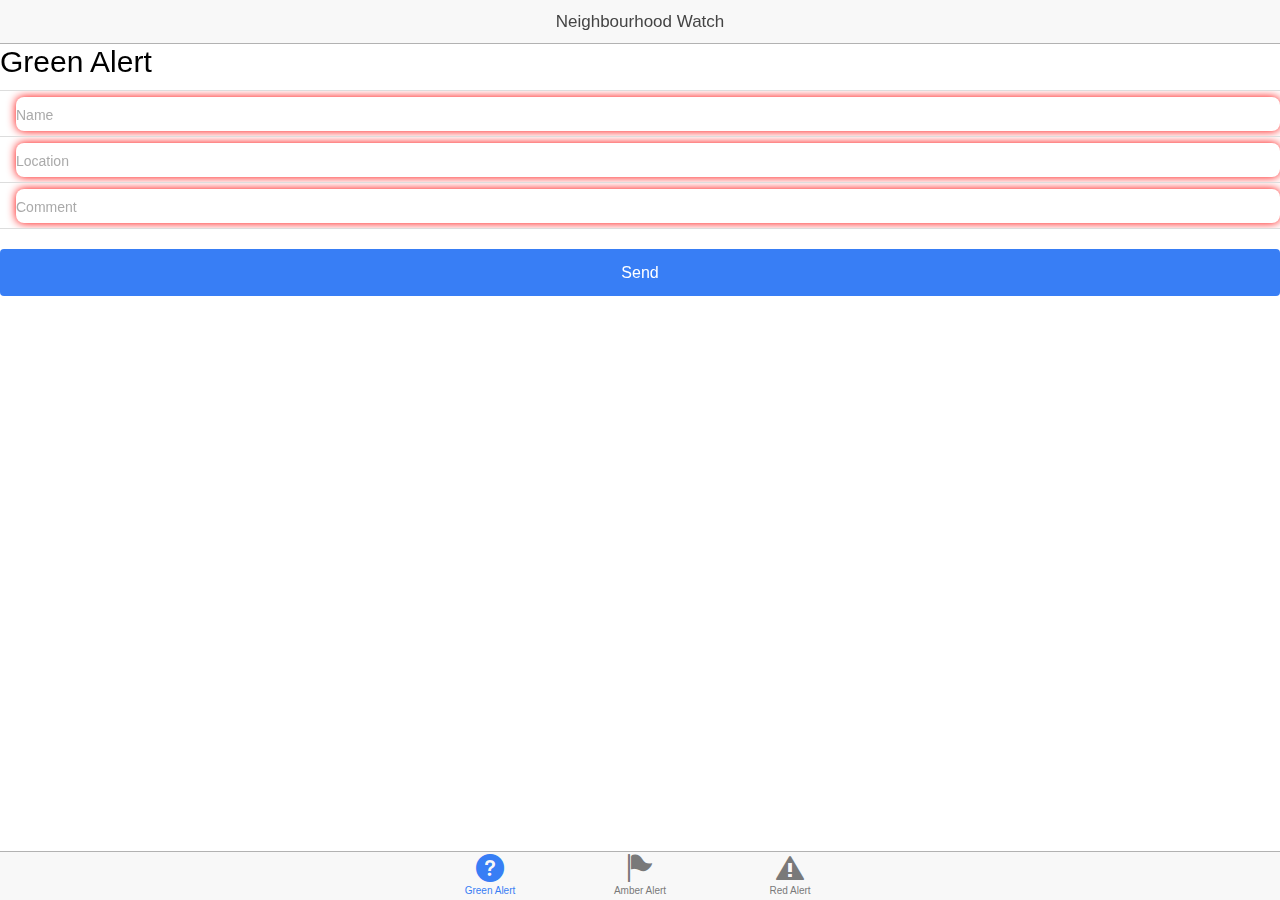
==== commit 3c439d24: "Add ngCordova and geolocation" ====
--- a/app/www/index.html
+++ b/app/www/index.html
@@ -26,6 +26,9 @@
     <!-- ionic/angularjs js -->
     <script src="lib/ionic/js/ionic.bundle.js"></script>
 
+    <!-- ngCordova -->
+    <script src="lib/ngCordova/ng-cordova.js"></script>
+
     <!-- cordova script (this will be a 404 during development) -->
     <script src="cordova.js"></script>
 
--- a/app/www/css/style.css
+++ b/app/www/css/style.css
@@ -1 +1,13 @@
-/* Empty. Add your own CSS if you like */
+.ng-invalid:not(form){
+	border-color: #f00;
+    box-shadow: 0px 0px 10px #f00;
+}
+
+.ng-valid:not(form){
+	border-color: #6EA2DE;
+    box-shadow: 0px 0px 10px #6EA2DE;
+}
+
+input[type=text]{
+	border-radius: 8px;
+}